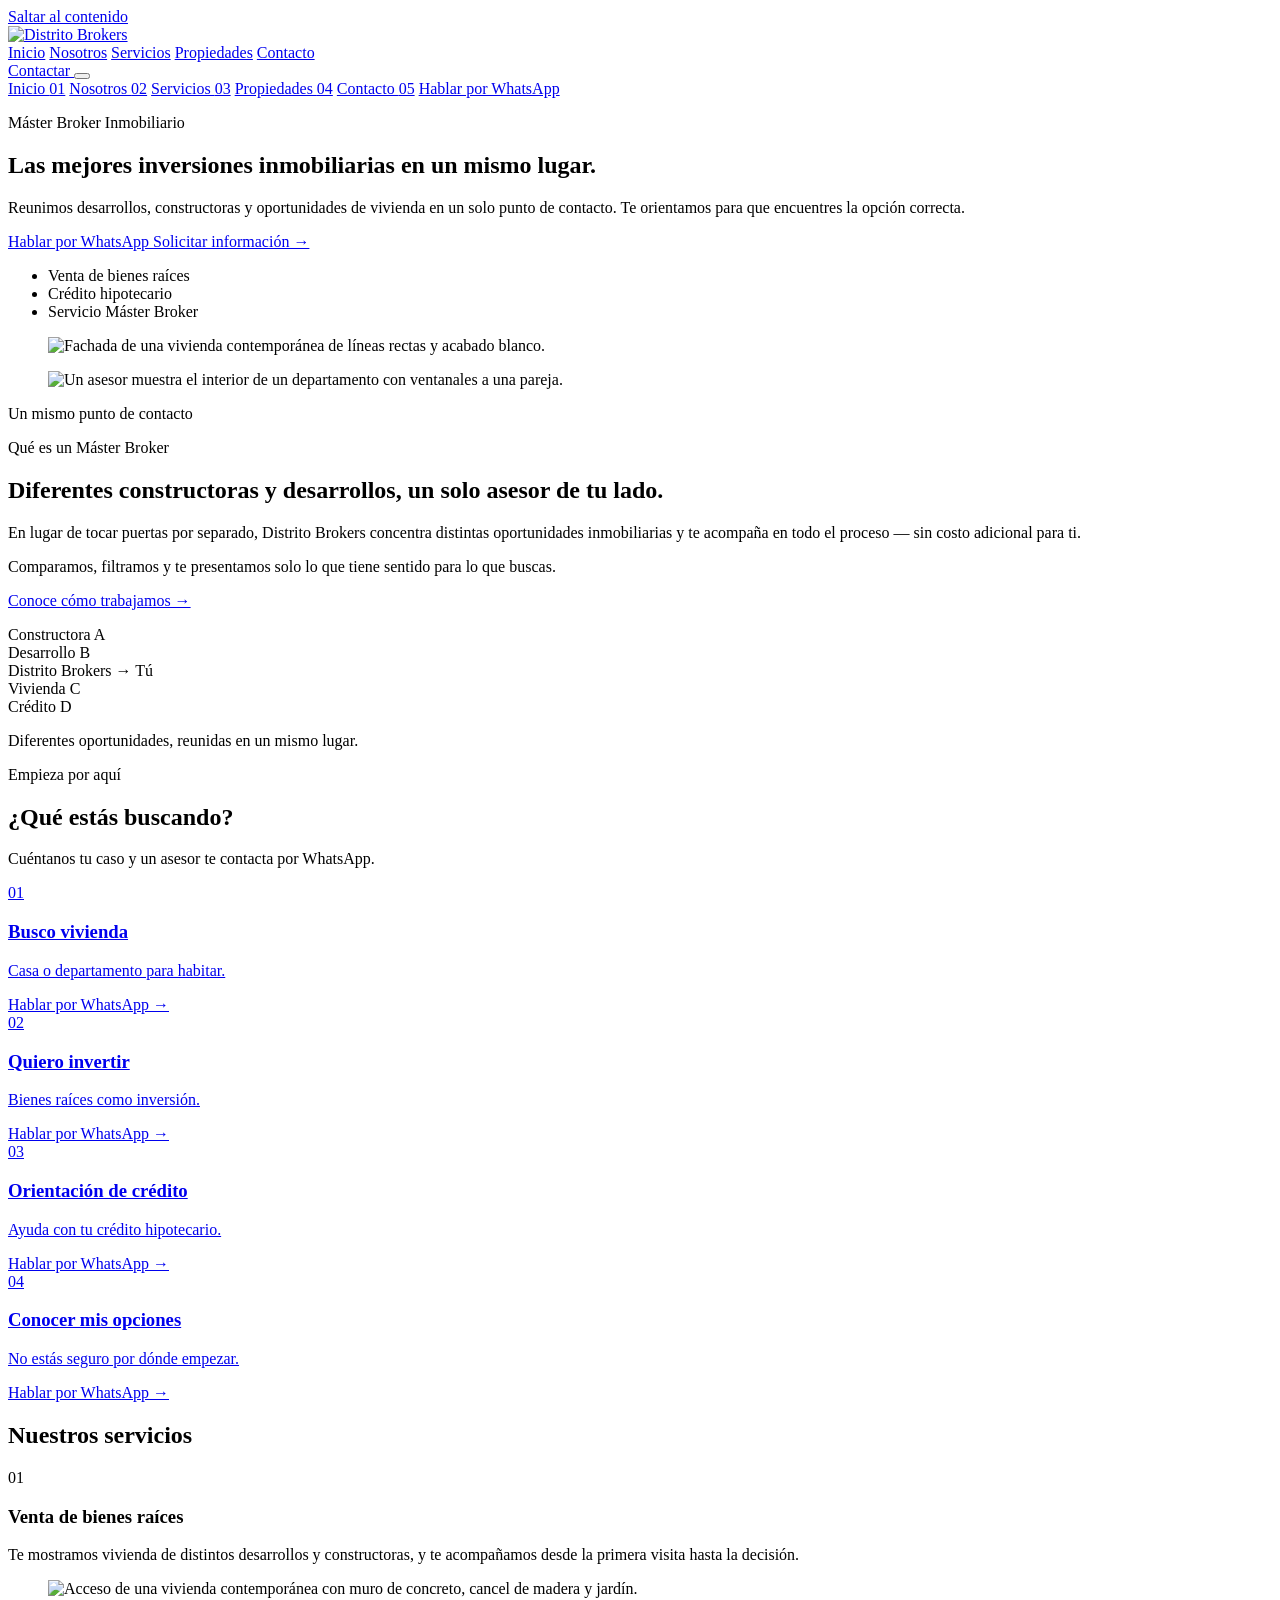
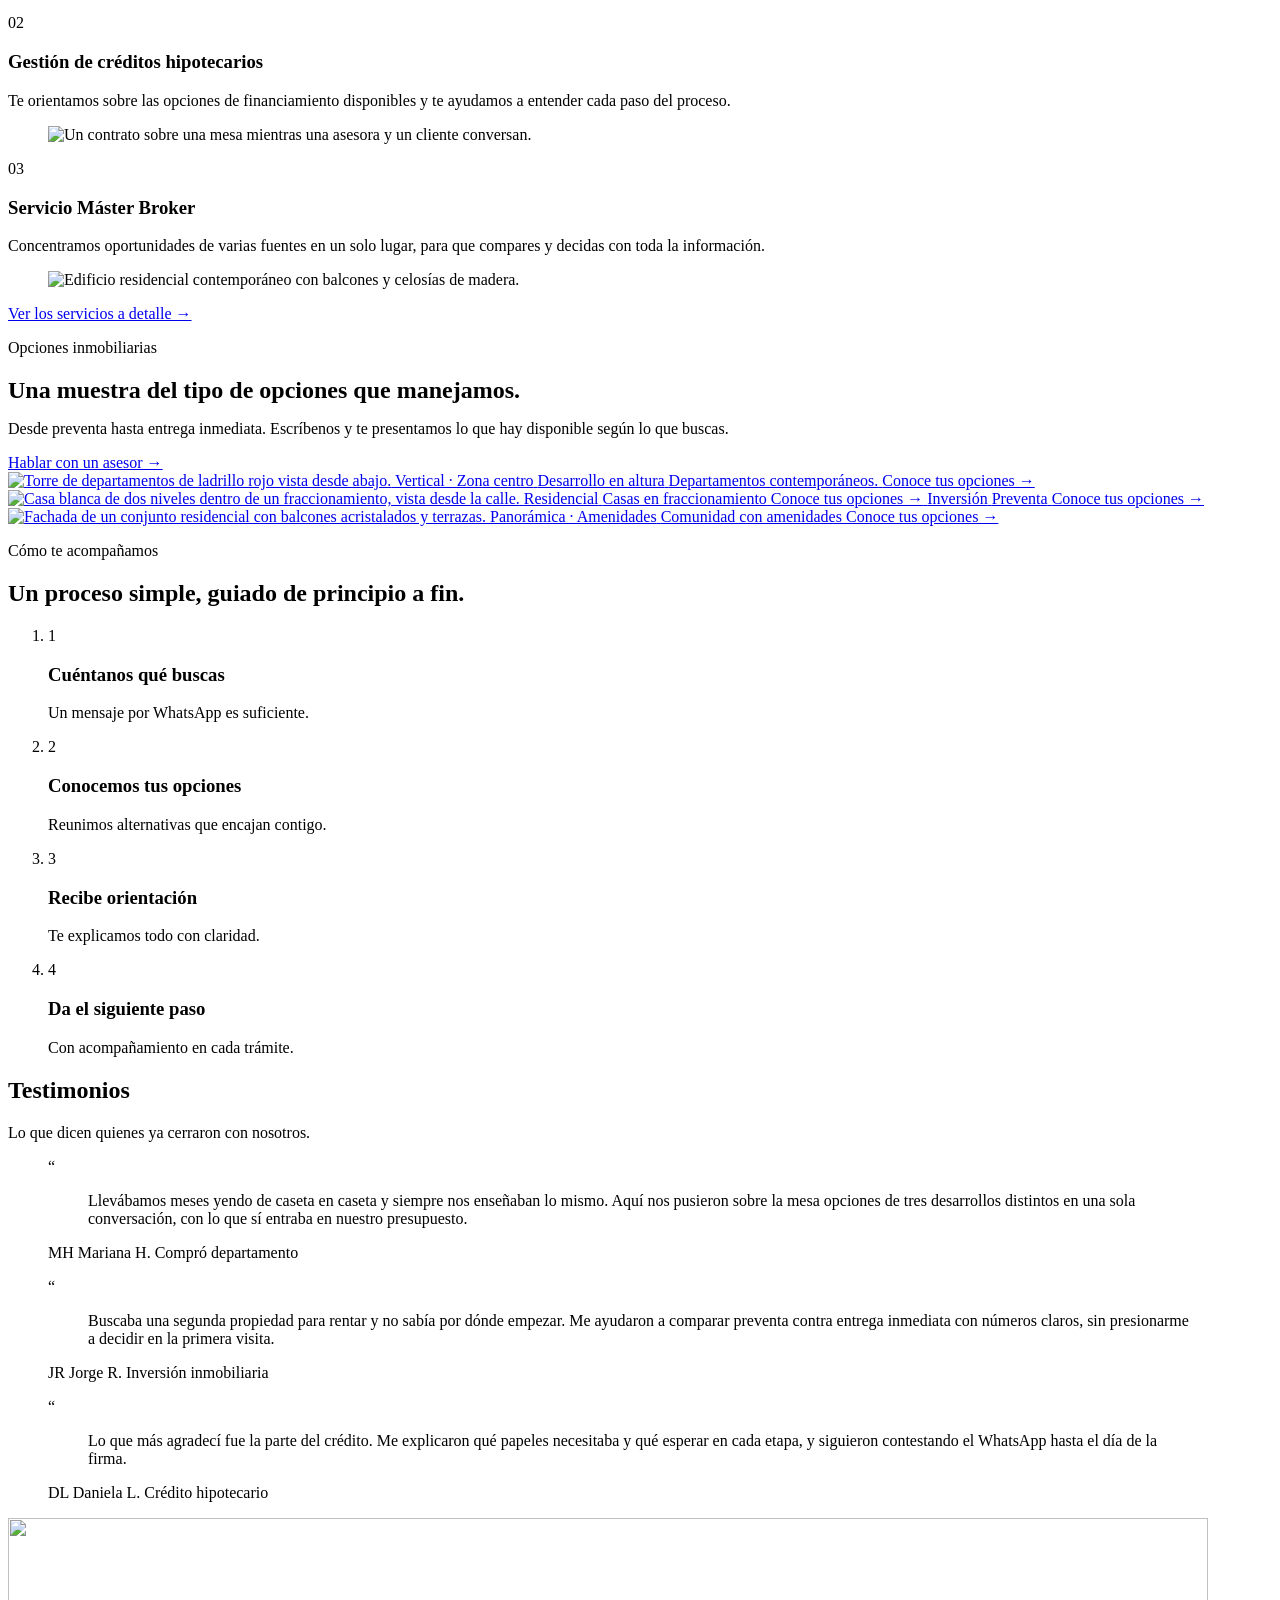
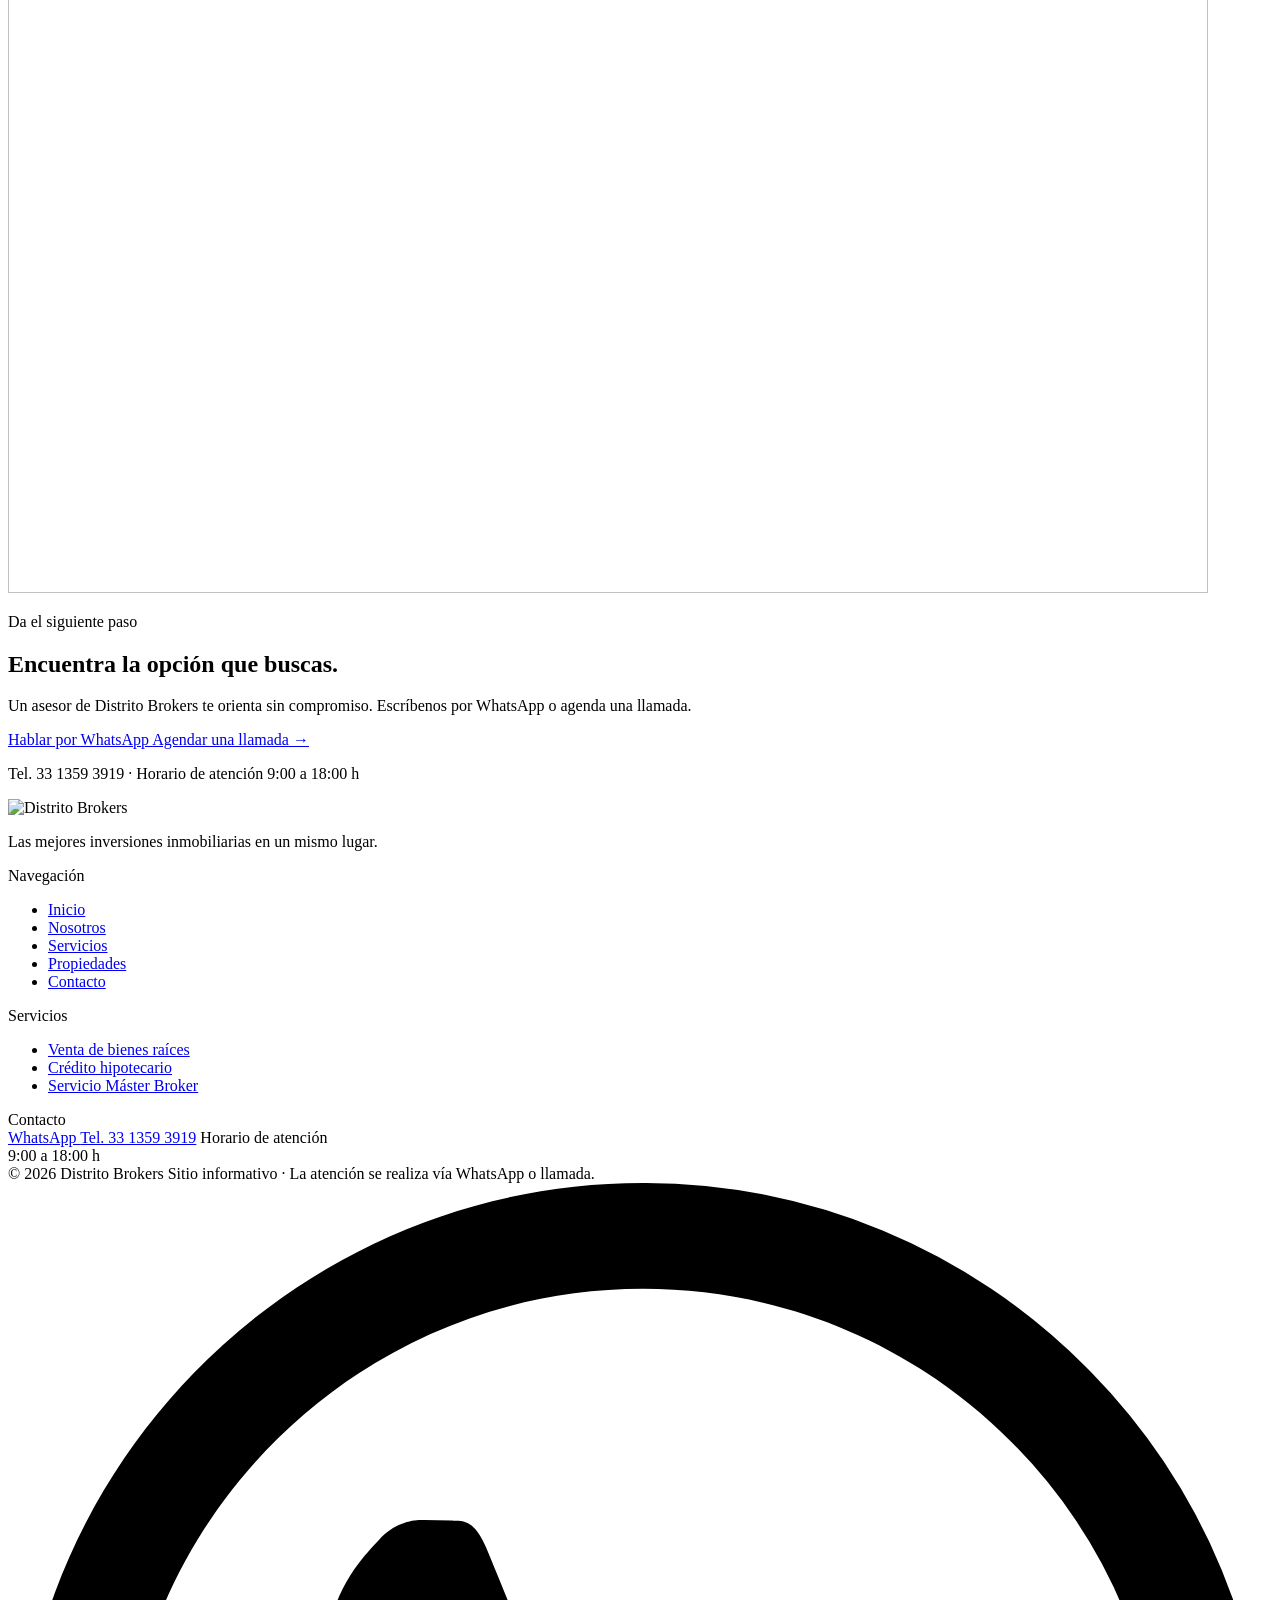
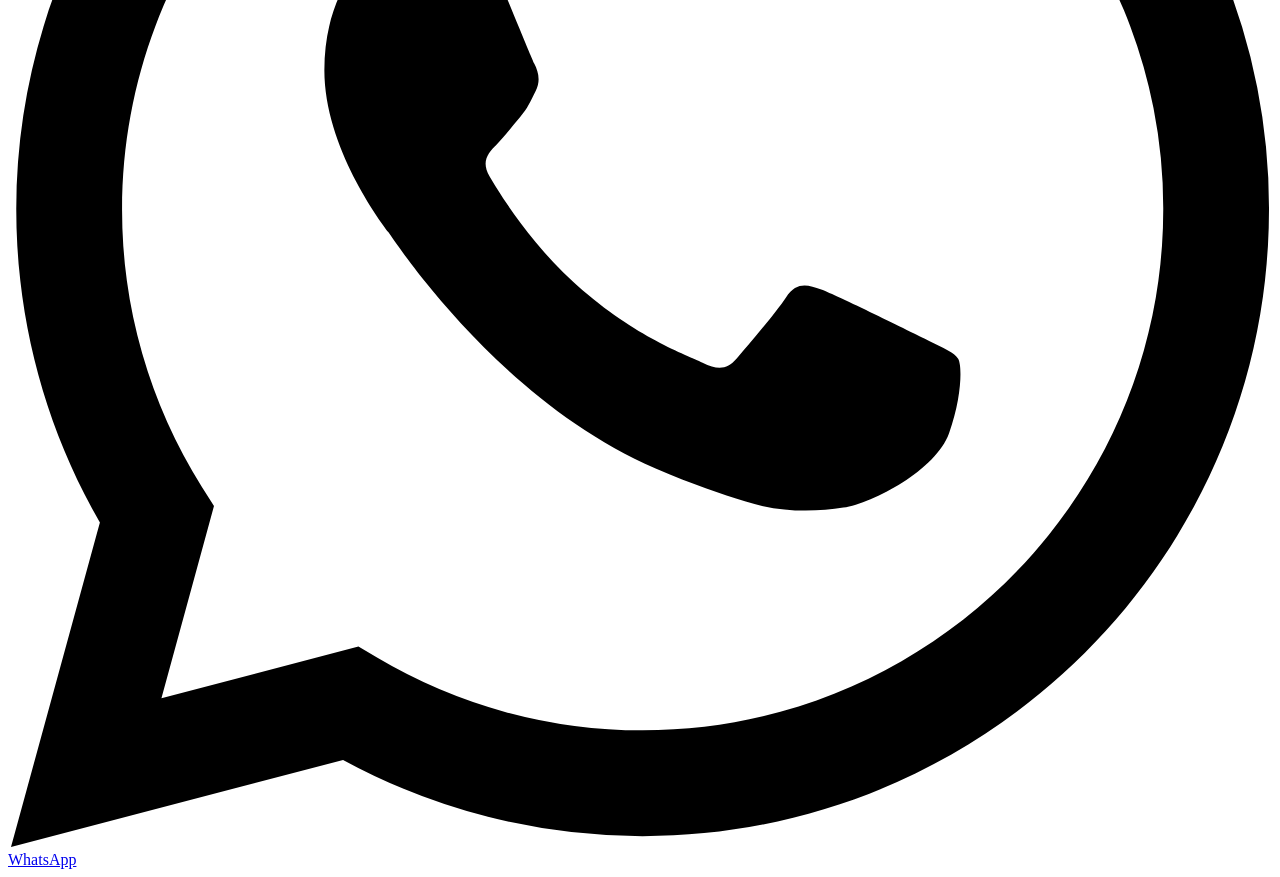
==== site/index.html @ eda81980 "Contenido definitivo: logotipo, testimonios, fichas por tipo e imágenes Se retira el andamiaje que q" ====
<!DOCTYPE html>
<html lang="es-MX">
<head>
<meta charset="utf-8">
<meta name="viewport" content="width=device-width, initial-scale=1">
<title>Distrito Brokers | Máster Broker inmobiliario y venta de vivienda</title>
<meta name="description" content="Distrito Brokers reúne desarrollos, constructoras y opciones de vivienda en un mismo lugar. Venta de bienes raíces, orientación de crédito hipotecario y servicio Máster Broker.">
<link rel="canonical" href="/">
<meta name="theme-color" content="#f4f1ec">
<meta property="og:type" content="website">
<meta property="og:site_name" content="Distrito Brokers">
<meta property="og:locale" content="es_MX">
<meta property="og:title" content="Distrito Brokers | Máster Broker inmobiliario">
<meta property="og:description" content="Las mejores inversiones inmobiliarias en un mismo lugar. Venta de bienes raíces, crédito hipotecario y servicio Máster Broker.">
<link rel="icon" href="/assets/img/favicon-32.png" sizes="32x32" type="image/png">
<link rel="icon" href="/assets/img/favicon-192.png" sizes="192x192" type="image/png">
<link rel="apple-touch-icon" href="/assets/img/apple-touch-icon.png">
<link rel="preconnect" href="https://fonts.googleapis.com">
<link rel="preconnect" href="https://fonts.gstatic.com" crossorigin>
<link href="https://fonts.googleapis.com/css2?family=Newsreader:ital,opsz,wght@0,6..72,300;0,6..72,400;0,6..72,500;1,6..72,300;1,6..72,400&family=Archivo:wght@300;400;500;600;700&family=Space+Mono:wght@400;700&display=swap" rel="stylesheet">
<link rel="stylesheet" href="/assets/css/style.css">
<script type="application/ld+json">
{
  "@context": "https://schema.org",
  "@type": "RealEstateAgent",
  "name": "Distrito Brokers",
  "slogan": "Las mejores inversiones inmobiliarias en un mismo lugar",
  "description": "Máster Broker inmobiliario. Venta de bienes raíces, gestión de créditos hipotecarios y concentración de opciones de vivienda de distintas constructoras y desarrollos.",
  "telephone": "+523313593919",
  "url": "/",
  "openingHoursSpecification": {
    "@type": "OpeningHoursSpecification",
    "opens": "09:00",
    "closes": "18:00"
  }
}
</script>
</head>
<body>

<a class="skip-link" href="#contenido">Saltar al contenido</a>

<header class="site-header">
  <div class="site-header__inner">
    <a class="brand" href="/" aria-label="Distrito Brokers, ir al inicio">
      <img class="brand__logo" src="/assets/img/logo.png" width="311" height="112"
           alt="Distrito Brokers">
    </a>

    <nav class="nav" aria-label="Navegación principal">
      <a class="nav__link" href="/" aria-current="page">Inicio</a>
      <a class="nav__link" href="/nosotros/">Nosotros</a>
      <a class="nav__link" href="/servicios/">Servicios</a>
      <a class="nav__link" href="/propiedades/">Propiedades</a>
      <a class="nav__link" href="/contacto/">Contacto</a>
    </nav>

    <div class="site-header__actions">
      <a class="btn btn--wa btn--sm" href="https://wa.me/523313593919?text=Hola%2C%20me%20gustar%C3%ADa%20recibir%20informaci%C3%B3n." target="_blank" rel="noopener">
        <span class="dot" aria-hidden="true"></span>Contactar
      </a>
      <button class="nav-toggle" type="button" data-nav-toggle aria-expanded="false" aria-controls="mobile-nav" aria-label="Abrir menú de navegación">
        <span class="nav-toggle__bars" aria-hidden="true"></span>
      </button>
    </div>
  </div>

  <div class="mobile-nav" id="mobile-nav" data-open="false">
    <nav class="mobile-nav__inner" aria-label="Navegación móvil">
      <a class="mobile-nav__link" href="/" aria-current="page">Inicio <span aria-hidden="true">01</span></a>
      <a class="mobile-nav__link" href="/nosotros/">Nosotros <span aria-hidden="true">02</span></a>
      <a class="mobile-nav__link" href="/servicios/">Servicios <span aria-hidden="true">03</span></a>
      <a class="mobile-nav__link" href="/propiedades/">Propiedades <span aria-hidden="true">04</span></a>
      <a class="mobile-nav__link" href="/contacto/">Contacto <span aria-hidden="true">05</span></a>
      <a class="btn btn--wa" href="https://wa.me/523313593919?text=Hola%2C%20me%20gustar%C3%ADa%20recibir%20informaci%C3%B3n." target="_blank" rel="noopener">
        <span class="dot" aria-hidden="true"></span>Hablar por WhatsApp
      </a>
    </nav>
  </div>
</header>

<main id="contenido">

  <!-- ======================= HERO ======================= -->
  <section class="hero container">
    <div class="hero__grid">
      <div class="hero__body">
        <p class="eyebrow">Máster Broker Inmobiliario</p>
        <h1 class="h-display">Las mejores inversiones inmobiliarias en <span class="accent-italic">un mismo lugar</span>.</h1>
        <p class="lead measure-sm">Reunimos desarrollos, constructoras y oportunidades de vivienda en un solo punto de contacto. Te orientamos para que encuentres la opción correcta.</p>

        <div class="btn-row">
          <a class="btn btn--wa" href="https://wa.me/523313593919?text=Hola%2C%20me%20gustar%C3%ADa%20recibir%20informaci%C3%B3n." target="_blank" rel="noopener">
            <span class="dot" aria-hidden="true"></span>Hablar por WhatsApp
          </a>
          <a class="btn btn--outline" href="/contacto/">Solicitar información →</a>
        </div>

        <ul class="hero__strip">
          <li>Venta de bienes raíces</li>
          <li>Crédito hipotecario</li>
          <li>Servicio Máster Broker</li>
        </ul>
      </div>

      <!-- Collage editorial -->
      <div class="collage reveal">
        <figure class="ph collage__tall ratio-hero">
          <img src="/assets/img/hero-arquitectura.webp"
               srcset="/assets/img/hero-arquitectura.webp 640w, /assets/img/hero-arquitectura@2x.webp 1100w"
               sizes="(max-width: 900px) 55vw, 330px"
               width="640" height="939" fetchpriority="high" decoding="async"
               alt="Fachada de una vivienda contemporánea de líneas rectas y acabado blanco.">
        </figure>
        <figure class="ph ratio-43">
          <img src="/assets/img/hero-interior.webp"
               srcset="/assets/img/hero-interior.webp 520w, /assets/img/hero-interior@2x.webp 900w"
               sizes="(max-width: 900px) 42vw, 245px"
               width="520" height="390" loading="lazy" decoding="async"
               alt="Un asesor muestra el interior de un departamento con ventanales a una pareja.">
        </figure>
        <div class="ph ph--navy ratio-43 collage__panel">
          <span class="ph__tag">Un mismo punto de contacto</span>
          <span class="swatches" aria-hidden="true"><span></span><span></span><span></span><span></span></span>
        </div>
      </div>
    </div>
  </section>

  <!-- ======================= QUÉ ES UN MÁSTER BROKER ======================= -->
  <section class="section section--dark" id="nosotros">
    <div class="container">
      <div class="split split--center">
        <div class="reveal">
          <p class="eyebrow eyebrow--dark">Qué es un Máster Broker</p>
          <h2 class="h-section">Diferentes constructoras y desarrollos, un solo asesor de tu lado.</h2>
          <div class="stack-20 mt-40">
            <p class="body-text measure-md">En lugar de tocar puertas por separado, Distrito Brokers concentra distintas oportunidades inmobiliarias y te acompaña en todo el proceso — sin costo adicional para ti.</p>
            <p class="body-text measure-md">Comparamos, filtramos y te presentamos solo lo que tiene sentido para lo que buscas.</p>
            <p><a class="link-arrow" href="/nosotros/">Conoce cómo trabajamos →</a></p>
          </div>
        </div>

        <!-- Diagrama de convergencia -->
        <div class="converge reveal">
          <div class="converge__list">
            <div class="converge__row">
              <span class="converge__chip" style="--accent:#c0883a" aria-hidden="true"></span>
              <span class="converge__line" aria-hidden="true"></span>
              <span class="converge__label">Constructora A</span>
            </div>
            <div class="converge__row">
              <span class="converge__chip" style="--accent:#5b8fd4" aria-hidden="true"></span>
              <span class="converge__line" aria-hidden="true"></span>
              <span class="converge__label">Desarrollo B</span>
            </div>
            <div class="converge__hub">
              <span class="converge__badge"><span class="dot" aria-hidden="true"></span>Distrito Brokers</span>
              <span class="converge__line" aria-hidden="true"></span>
              <span class="converge__out">→ Tú</span>
            </div>
            <div class="converge__row">
              <span class="converge__chip" style="--accent:#c96b4c" aria-hidden="true"></span>
              <span class="converge__line" aria-hidden="true"></span>
              <span class="converge__label">Vivienda C</span>
            </div>
            <div class="converge__row">
              <span class="converge__chip" style="--accent:#67a86a" aria-hidden="true"></span>
              <span class="converge__line" aria-hidden="true"></span>
              <span class="converge__label">Crédito D</span>
            </div>
          </div>
          <p class="converge__foot">Diferentes oportunidades, reunidas en un mismo lugar.</p>
        </div>
      </div>
    </div>
  </section>

  <!-- ======================= ¿QUÉ ESTÁS BUSCANDO? ======================= -->
  <section class="section">
    <div class="container">
      <div class="section-head">
        <div>
          <p class="eyebrow">Empieza por aquí</p>
          <h2 class="h-section">¿Qué estás buscando?</h2>
        </div>
        <p class="note section-head__aside">Cuéntanos tu caso y un asesor te contacta por WhatsApp.</p>
      </div>

      <div class="card-grid">
        <a class="choice reveal" style="--accent:#c0883a" href="https://wa.me/523313593919?text=Hola%2C%20busco%20vivienda%20para%20habitar.%20%C2%BFMe%20pueden%20orientar%3F" target="_blank" rel="noopener">
          <span class="choice__idx">01</span>
          <div>
            <h3>Busco vivienda</h3>
            <p>Casa o departamento para habitar.</p>
            <span class="link-wa">Hablar por WhatsApp →</span>
          </div>
        </a>

        <a class="choice reveal" style="--accent:#2f5f9e" href="https://wa.me/523313593919?text=Hola%2C%20me%20interesa%20invertir%20en%20bienes%20ra%C3%ADces." target="_blank" rel="noopener">
          <span class="choice__idx">02</span>
          <div>
            <h3>Quiero invertir</h3>
            <p>Bienes raíces como inversión.</p>
            <span class="link-wa">Hablar por WhatsApp →</span>
          </div>
        </a>

        <a class="choice reveal" style="--accent:#67a86a" href="https://wa.me/523313593919?text=Hola%2C%20necesito%20orientaci%C3%B3n%20sobre%20cr%C3%A9dito%20hipotecario." target="_blank" rel="noopener">
          <span class="choice__idx" style="--accent:#4f8a52">03</span>
          <div>
            <h3>Orientación de crédito</h3>
            <p>Ayuda con tu crédito hipotecario.</p>
            <span class="link-wa">Hablar por WhatsApp →</span>
          </div>
        </a>

        <a class="choice reveal" style="--accent:#b25236" href="https://wa.me/523313593919?text=Hola%2C%20me%20gustar%C3%ADa%20conocer%20mis%20opciones%20inmobiliarias." target="_blank" rel="noopener">
          <span class="choice__idx">04</span>
          <div>
            <h3>Conocer mis opciones</h3>
            <p>No estás seguro por dónde empezar.</p>
            <span class="link-wa">Hablar por WhatsApp →</span>
          </div>
        </a>
      </div>
    </div>
  </section>

  <!-- ======================= SERVICIOS ======================= -->
  <section class="section section--rule">
    <div class="container">
      <h2 class="eyebrow mb-56">Nuestros servicios</h2>

      <article class="service-row reveal">
        <div class="service-row__body">
          <span class="service-row__idx" aria-hidden="true">01</span>
          <h3 class="h-sub">Venta de bienes raíces</h3>
          <p>Te mostramos vivienda de distintos desarrollos y constructoras, y te acompañamos desde la primera visita hasta la decisión.</p>
        </div>
        <figure class="ph ratio-169 service-row__media">
          <img src="/assets/img/servicio-venta.webp"
               srcset="/assets/img/servicio-venta.webp 700w, /assets/img/servicio-venta@2x.webp 1200w"
               sizes="(max-width: 700px) 92vw, 600px"
               width="700" height="394" loading="lazy" decoding="async"
               alt="Acceso de una vivienda contemporánea con muro de concreto, cancel de madera y jardín.">
        </figure>
      </article>

      <article class="service-row service-row--flip reveal">
        <div class="service-row__body">
          <span class="service-row__idx" aria-hidden="true">02</span>
          <h3 class="h-sub">Gestión de créditos hipotecarios</h3>
          <p>Te orientamos sobre las opciones de financiamiento disponibles y te ayudamos a entender cada paso del proceso.</p>
        </div>
        <figure class="ph ratio-169 service-row__media">
          <img src="/assets/img/servicio-credito.webp"
               srcset="/assets/img/servicio-credito.webp 700w, /assets/img/servicio-credito@2x.webp 1200w"
               sizes="(max-width: 700px) 92vw, 600px"
               width="700" height="394" loading="lazy" decoding="async"
               alt="Un contrato sobre una mesa mientras una asesora y un cliente conversan.">
        </figure>
      </article>

      <article class="service-row reveal">
        <div class="service-row__body">
          <span class="service-row__idx" aria-hidden="true">03</span>
          <h3 class="h-sub">Servicio Máster Broker</h3>
          <p>Concentramos oportunidades de varias fuentes en un solo lugar, para que compares y decidas con toda la información.</p>
        </div>
        <figure class="ph ratio-169 service-row__media">
          <img src="/assets/img/home-master-broker.webp"
               srcset="/assets/img/home-master-broker.webp 700w, /assets/img/home-master-broker@2x.webp 1200w"
               sizes="(max-width: 700px) 92vw, 600px"
               width="700" height="394" loading="lazy" decoding="async"
               alt="Edificio residencial contemporáneo con balcones y celosías de madera.">
        </figure>
      </article>

      <p class="mt-56"><a class="link-arrow" href="/servicios/">Ver los servicios a detalle →</a></p>
    </div>
  </section>

  <!-- ======================= OPCIONES INMOBILIARIAS ======================= -->
  <section class="section section--alt" id="opciones">
    <div class="container">
      <div class="section-head">
        <div class="measure">
          <p class="eyebrow">Opciones inmobiliarias</p>
          <h2 class="h-section" style="margin-bottom:14px;">Una muestra del tipo de opciones que manejamos.</h2>
          <p class="note">Desde preventa hasta entrega inmediata. Escríbenos y te presentamos lo que hay disponible según lo que buscas.</p>
        </div>
        <a class="btn btn--navy btn--md" href="https://wa.me/523313593919?text=Hola%2C%20quiero%20hablar%20con%20un%20asesor%20sobre%20opciones%20inmobiliarias." target="_blank" rel="noopener">Hablar con un asesor →</a>
      </div>

      <div class="bento">
        <a class="ph ph--deep bento__item bento__item--tall reveal" href="/propiedades/">
          <img src="/assets/img/opcion-altura.webp"
               srcset="/assets/img/opcion-altura.webp 520w, /assets/img/opcion-altura@2x.webp 900w"
               sizes="(max-width: 640px) 92vw, 400px"
               width="520" height="825" loading="lazy" decoding="async"
               alt="Torre de departamentos de ladrillo rojo vista desde abajo.">
          <span class="ph__tag ph__tag--tl">Vertical · Zona centro</span>
          <span class="bento__title">Desarrollo en altura</span>
          <span class="bento__desc">Departamentos contemporáneos.</span>
          <span class="link-wa link-wa--plain">Conoce tus opciones →</span>
        </a>

        <a class="ph ph--deep bento__item reveal" href="/propiedades/">
          <img src="/assets/img/opcion-fraccionamiento.webp"
               srcset="/assets/img/opcion-fraccionamiento.webp 520w, /assets/img/opcion-fraccionamiento@2x.webp 900w"
               sizes="(max-width: 640px) 92vw, 400px"
               width="520" height="400" loading="lazy" decoding="async"
               alt="Casa blanca de dos niveles dentro de un fraccionamiento, vista desde la calle.">
          <span class="ph__tag ph__tag--tl">Residencial</span>
          <span class="bento__title bento__title--sm">Casas en fraccionamiento</span>
          <span class="link-wa link-wa--plain">Conoce tus opciones →</span>
        </a>

        <a class="ph ph--navy bento__item bento__item--navy reveal" href="/propiedades/">
          <span class="ph__tag" style="position:static;">Inversión</span>
          <span>
            <span class="bento__title bento__title--sm">Preventa</span>
            <span class="link-wa link-wa--plain link-wa--on-dark">Conoce tus opciones →</span>
          </span>
        </a>

        <a class="ph ph--deep bento__item bento__item--wide reveal" href="/propiedades/">
          <img src="/assets/img/opcion-amenidades.webp"
               srcset="/assets/img/opcion-amenidades.webp 900w, /assets/img/opcion-amenidades@2x.webp 1500w"
               sizes="(max-width: 640px) 92vw, 815px"
               width="900" height="340" loading="lazy" decoding="async"
               alt="Fachada de un conjunto residencial con balcones acristalados y terrazas.">
          <span class="ph__tag ph__tag--tl">Panorámica · Amenidades</span>
          <span class="bento__title">Comunidad con amenidades</span>
          <span class="link-wa link-wa--plain">Conoce tus opciones →</span>
        </a>
      </div>
    </div>
  </section>

  <!-- ======================= PROCESO ======================= -->
  <section class="section section--rule">
    <div class="container">
      <p class="eyebrow" style="margin-bottom:16px;">Cómo te acompañamos</p>
      <h2 class="h-section mb-56" style="max-width:640px;">Un proceso simple, guiado de principio a fin.</h2>

      <ol class="process-grid">
        <li class="card reveal">
          <span class="step__num" style="--step-bg:#f4efe6;--step-fg:#c0883a;" aria-hidden="true">1</span>
          <h3 class="h-card">Cuéntanos qué buscas</h3>
          <p>Un mensaje por WhatsApp es suficiente.</p>
        </li>
        <li class="card reveal">
          <span class="step__num" style="--step-bg:#eef2f8;--step-fg:#2f5f9e;" aria-hidden="true">2</span>
          <h3 class="h-card">Conocemos tus opciones</h3>
          <p>Reunimos alternativas que encajan contigo.</p>
        </li>
        <li class="card reveal">
          <span class="step__num" style="--step-bg:#eef5ef;--step-fg:#4f8a52;" aria-hidden="true">3</span>
          <h3 class="h-card">Recibe orientación</h3>
          <p>Te explicamos todo con claridad.</p>
        </li>
        <li class="card card--navy reveal">
          <span class="step__num" style="--step-bg:#22415e;--step-fg:#e6b877;" aria-hidden="true">4</span>
          <h3 class="h-card">Da el siguiente paso</h3>
          <p>Con acompañamiento en cada trámite.</p>
        </li>
      </ol>
    </div>
  </section>

  <!-- ======================= TESTIMONIOS (espacio reservado) ======================= -->
  <section class="section section--dark">
    <div class="container">
      <div class="section-head">
        <div class="measure">
          <h2 class="eyebrow eyebrow--dark">Testimonios</h2>
          <p class="h-section">Lo que dicen quienes ya cerraron con nosotros.</p>
        </div>
      </div>

      <!-- TODO: testimonios provisionales. Sustituir por reseñas reales con
           autorización del cliente antes de publicar el sitio. -->
      <div class="card-grid card-grid--wide">
        <figure class="testimonial reveal" style="--accent:#c0883a">
          <span class="testimonial__quote" aria-hidden="true">“</span>
          <blockquote>Llevábamos meses yendo de caseta en caseta y siempre nos enseñaban lo mismo. Aquí nos pusieron sobre la mesa opciones de tres desarrollos distintos en una sola conversación, con lo que sí entraba en nuestro presupuesto.</blockquote>
          <figcaption class="testimonial__author">
            <span class="testimonial__avatar" aria-hidden="true">MH</span>
            <span>
              <span class="testimonial__name">Mariana H.</span>
              <span class="testimonial__role">Compró departamento</span>
            </span>
          </figcaption>
        </figure>

        <figure class="testimonial reveal" style="--accent:#2f5f9e">
          <span class="testimonial__quote" aria-hidden="true">“</span>
          <blockquote>Buscaba una segunda propiedad para rentar y no sabía por dónde empezar. Me ayudaron a comparar preventa contra entrega inmediata con números claros, sin presionarme a decidir en la primera visita.</blockquote>
          <figcaption class="testimonial__author">
            <span class="testimonial__avatar" aria-hidden="true">JR</span>
            <span>
              <span class="testimonial__name">Jorge R.</span>
              <span class="testimonial__role">Inversión inmobiliaria</span>
            </span>
          </figcaption>
        </figure>

        <figure class="testimonial reveal" style="--accent:#4f8a52">
          <span class="testimonial__quote" aria-hidden="true">“</span>
          <blockquote>Lo que más agradecí fue la parte del crédito. Me explicaron qué papeles necesitaba y qué esperar en cada etapa, y siguieron contestando el WhatsApp hasta el día de la firma.</blockquote>
          <figcaption class="testimonial__author">
            <span class="testimonial__avatar" aria-hidden="true">DL</span>
            <span>
              <span class="testimonial__name">Daniela L.</span>
              <span class="testimonial__role">Crédito hipotecario</span>
            </span>
          </figcaption>
        </figure>
      </div>
    </div>
  </section>

  <!-- ======================= CTA FINAL ======================= -->
  <section class="section--darkest cta" id="contacto">
    <div class="cta__bg" aria-hidden="true">
      <img src="/assets/img/cta-fondo.webp"
           srcset="/assets/img/cta-fondo.webp 1200w, /assets/img/cta-fondo@2x.webp 1900w"
           sizes="100vw" width="1200" height="675" loading="lazy" decoding="async" alt="">
    </div>
    <div class="cta__decor" aria-hidden="true"><span></span><span></span><span></span><span></span></div>
    <div class="container">
      <div class="cta__inner">
        <p class="eyebrow eyebrow--dark">Da el siguiente paso</p>
        <h2 class="h-display">Encuentra la opción que buscas.</h2>
        <p class="lead measure-md">Un asesor de Distrito Brokers te orienta sin compromiso. Escríbenos por WhatsApp o agenda una llamada.</p>
        <div class="btn-row">
          <a class="btn btn--wa" href="https://wa.me/523313593919?text=Hola%2C%20me%20gustar%C3%ADa%20recibir%20informaci%C3%B3n." target="_blank" rel="noopener">
            <span class="dot" aria-hidden="true"></span>Hablar por WhatsApp
          </a>
          <a class="btn btn--ghost" href="tel:+523313593919">Agendar una llamada →</a>
        </div>
        <p class="meta cta__foot">Tel. 33 1359 3919 · Horario de atención 9:00 a 18:00 h</p>
      </div>
    </div>
  </section>

</main>

<footer class="site-footer">
  <div class="container site-footer__inner">
    <div class="site-footer__grid">
      <div class="site-footer__brand">
        <div class="brand brand--dark">
          <img class="brand__logo" src="/assets/img/logo.png" width="311" height="112"
               alt="Distrito Brokers">
        </div>
        <p class="site-footer__slogan">Las mejores inversiones inmobiliarias en un mismo lugar.</p>
      </div>

      <nav aria-label="Navegación del pie de página">
        <span class="site-footer__title">Navegación</span>
        <ul class="site-footer__list">
          <li><a href="/">Inicio</a></li>
          <li><a href="/nosotros/">Nosotros</a></li>
          <li><a href="/servicios/">Servicios</a></li>
          <li><a href="/propiedades/">Propiedades</a></li>
          <li><a href="/contacto/">Contacto</a></li>
        </ul>
      </nav>

      <div>
        <span class="site-footer__title">Servicios</span>
        <ul class="site-footer__list">
          <li><a href="/servicios/#venta">Venta de bienes raíces</a></li>
          <li><a href="/servicios/#credito">Crédito hipotecario</a></li>
          <li><a href="/servicios/#master-broker">Servicio Máster Broker</a></li>
        </ul>
      </div>

      <div>
        <span class="site-footer__title">Contacto</span>
        <div class="site-footer__contact">
          <a class="btn btn--wa btn--sm" href="https://wa.me/523313593919?text=Hola%2C%20me%20gustar%C3%ADa%20recibir%20informaci%C3%B3n." target="_blank" rel="noopener">
            <span class="dot" aria-hidden="true"></span>WhatsApp
          </a>
          <a href="tel:+523313593919">Tel. 33 1359 3919</a>
          <span class="site-footer__hours">Horario de atención<br>9:00 a 18:00 h</span>
        </div>
      </div>
    </div>

    <div class="site-footer__bottom">
      <span>© <span data-year>2026</span> Distrito Brokers</span>
      <span>Sitio informativo · La atención se realiza vía WhatsApp o llamada.</span>
    </div>
  </div>
</footer>

<a class="wa-float" href="https://wa.me/523313593919?text=Hola%2C%20me%20gustar%C3%ADa%20recibir%20informaci%C3%B3n." target="_blank" rel="noopener" aria-label="Escribir por WhatsApp al 33 1359 3919">
  <svg class="wa-float__icon" viewBox="0 0 24 24" aria-hidden="true" focusable="false"><path d="M17.472 14.382c-.297-.149-1.758-.867-2.03-.967-.273-.099-.471-.148-.67.15-.197.297-.767.966-.94 1.164-.173.199-.347.223-.644.075-.297-.15-1.255-.463-2.39-1.475-.883-.788-1.48-1.761-1.653-2.059-.173-.297-.018-.458.13-.606.134-.133.298-.347.446-.52.149-.174.198-.298.298-.497.099-.198.05-.371-.025-.52-.075-.149-.669-1.612-.916-2.207-.242-.579-.487-.5-.669-.51a12.8 12.8 0 0 0-.57-.01c-.198 0-.52.074-.792.372-.272.297-1.04 1.016-1.04 2.479 0 1.462 1.065 2.875 1.213 3.074.149.198 2.096 3.2 5.077 4.487.709.306 1.262.489 1.694.625.712.227 1.36.195 1.871.118.571-.085 1.758-.719 2.006-1.413.248-.694.248-1.289.173-1.413-.074-.124-.272-.198-.57-.347m-5.421 7.403h-.004a9.87 9.87 0 0 1-5.031-1.378l-.361-.214-3.741.982.998-3.648-.235-.374a9.86 9.86 0 0 1-1.51-5.26c.001-5.45 4.436-9.884 9.888-9.884 2.64 0 5.122 1.03 6.988 2.898a9.825 9.825 0 0 1 2.893 6.994c-.003 5.45-4.437 9.884-9.885 9.884m8.413-18.297A11.815 11.815 0 0 0 12.05 0C5.495 0 .16 5.335.157 11.892c0 2.096.547 4.142 1.588 5.945L.057 24l6.305-1.654a11.882 11.882 0 0 0 5.683 1.448h.005c6.554 0 11.89-5.335 11.893-11.893a11.821 11.821 0 0 0-3.48-8.413"/></svg>
  <span class="wa-float__label">WhatsApp</span>
</a>

<script src="/assets/js/main.js" defer></script>
</body>
</html>
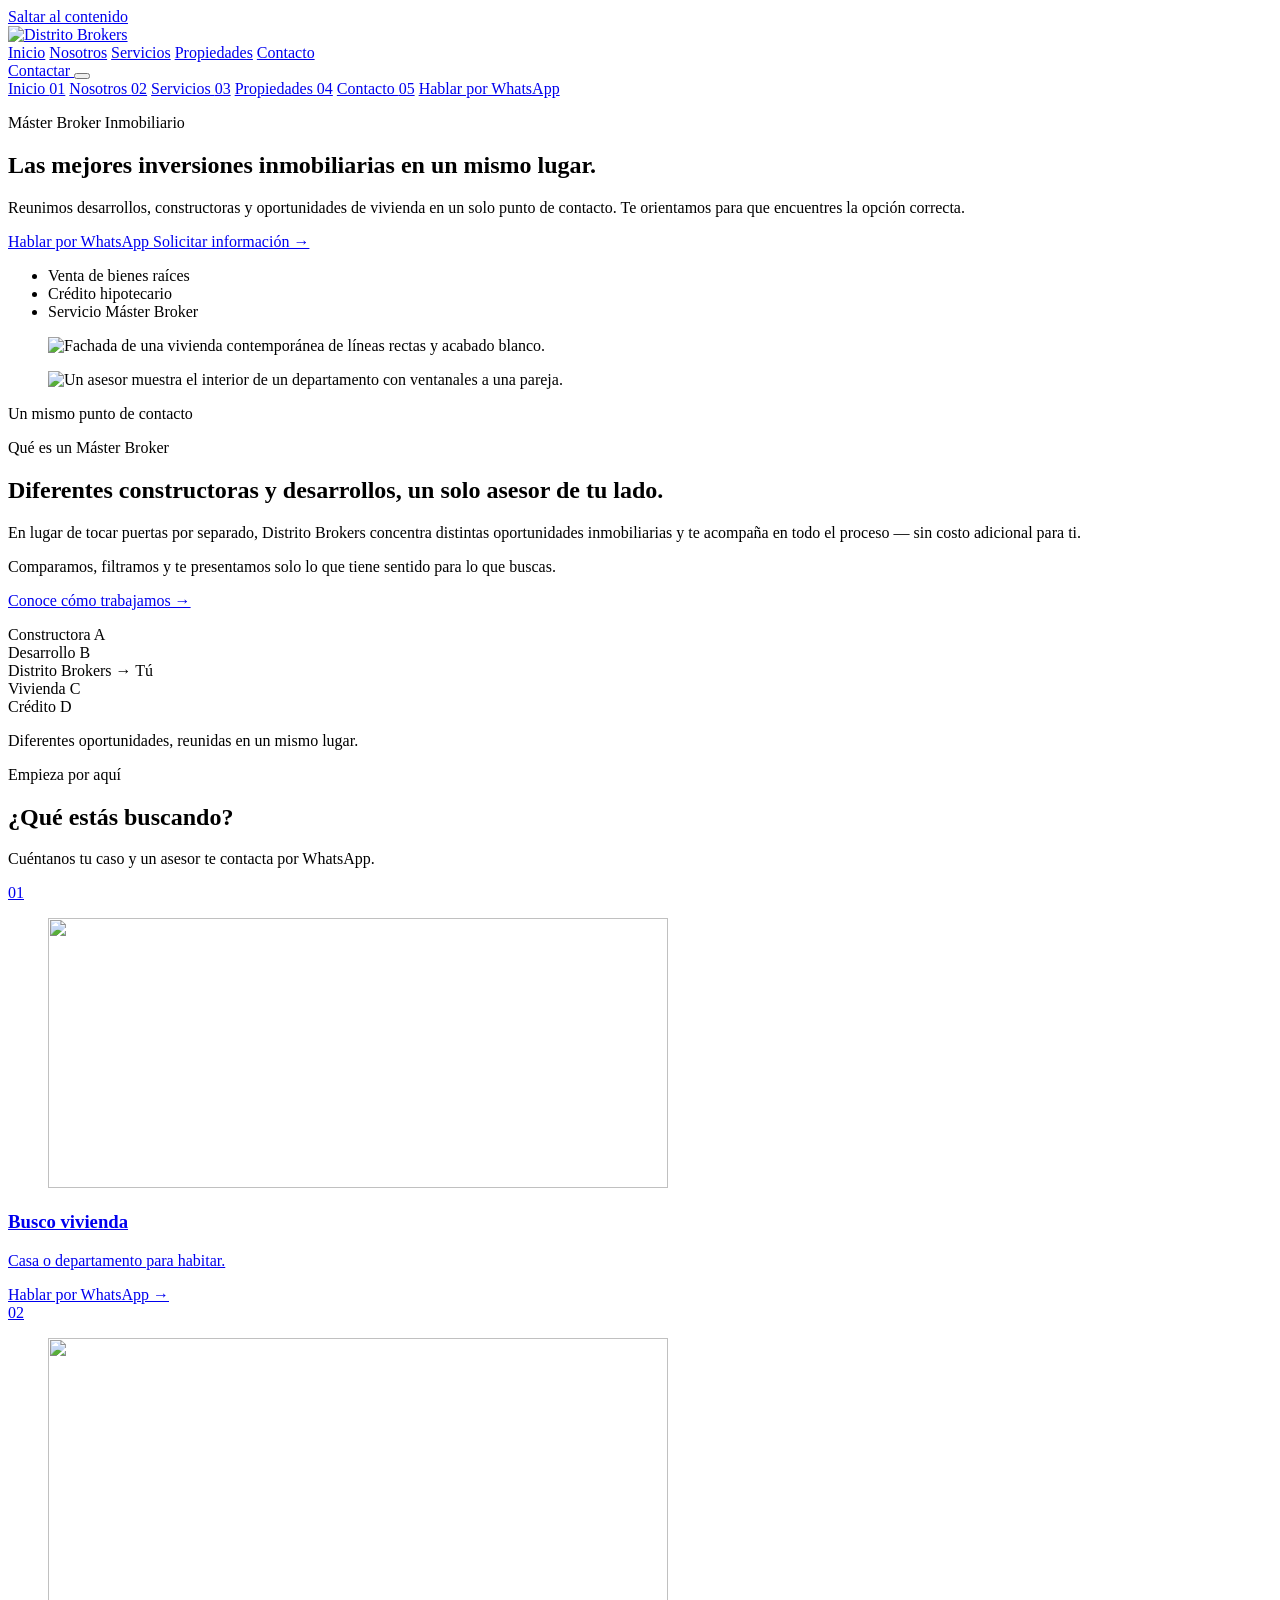
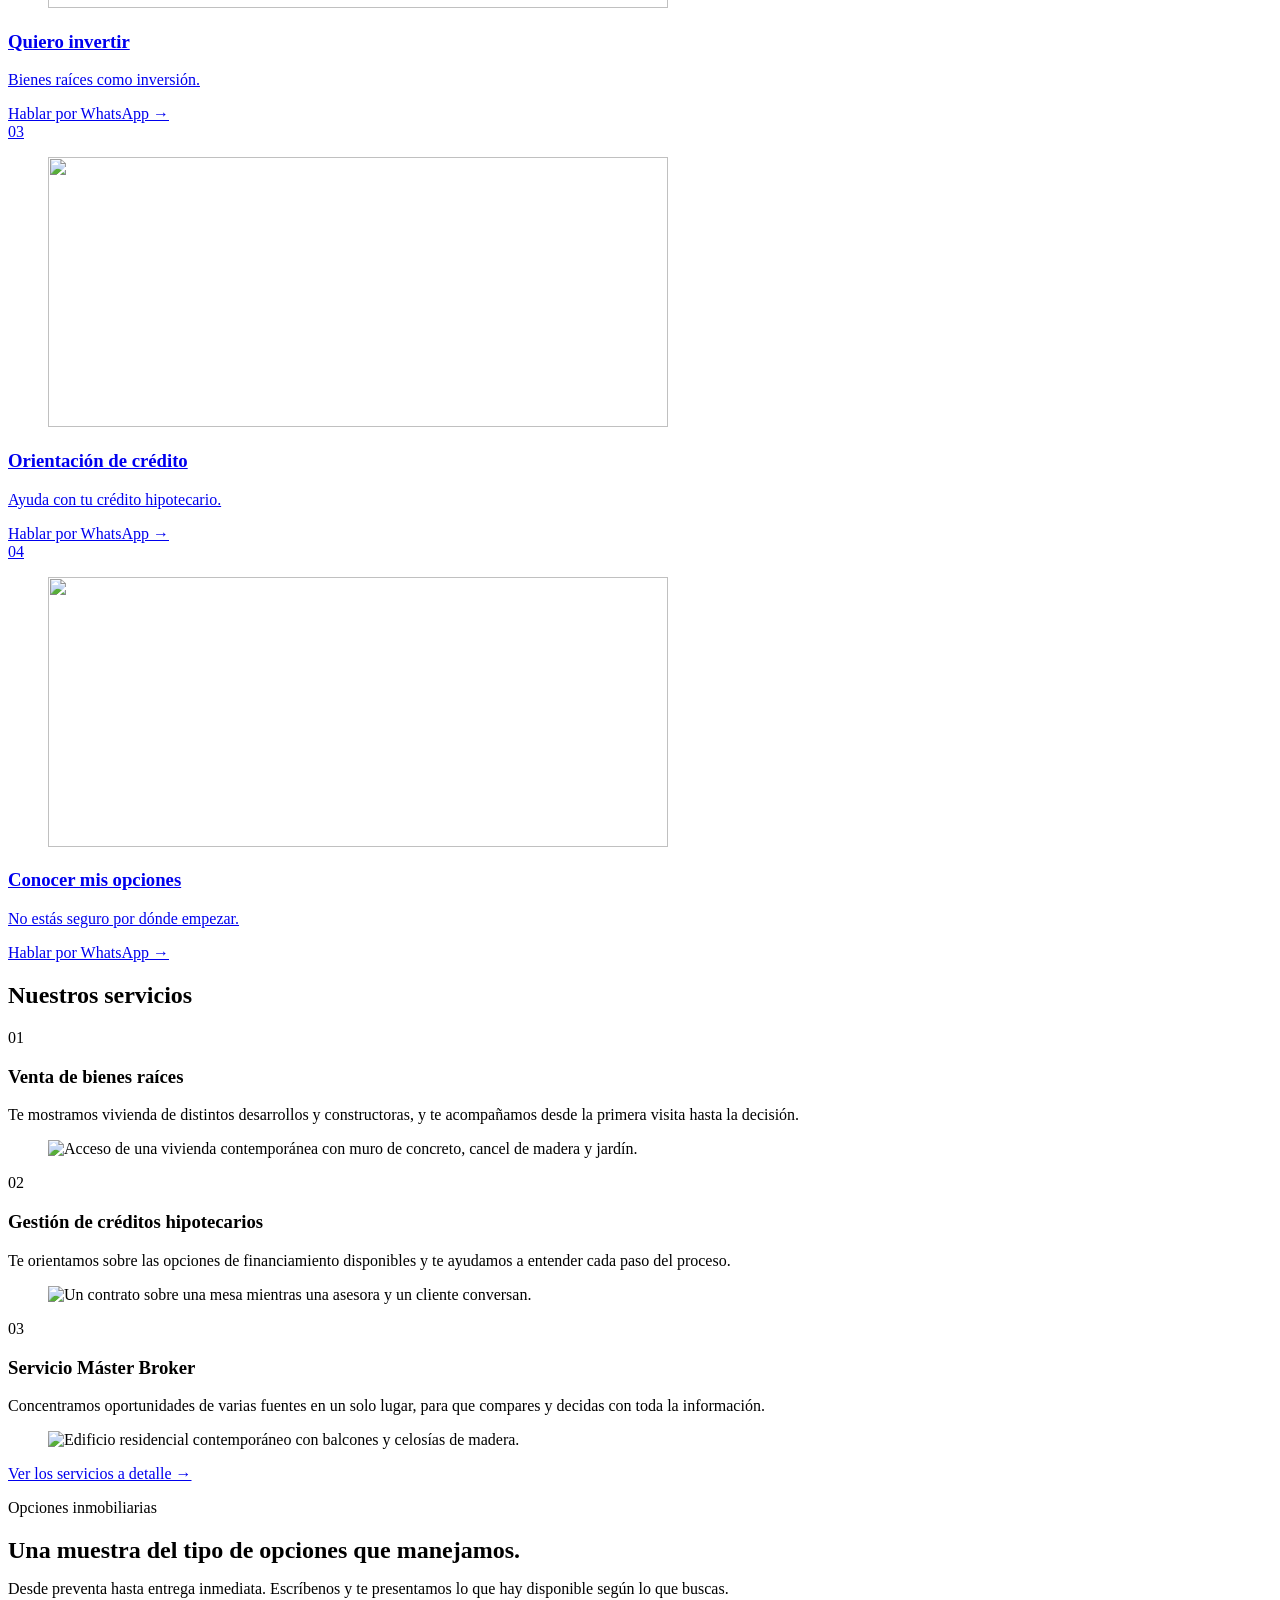
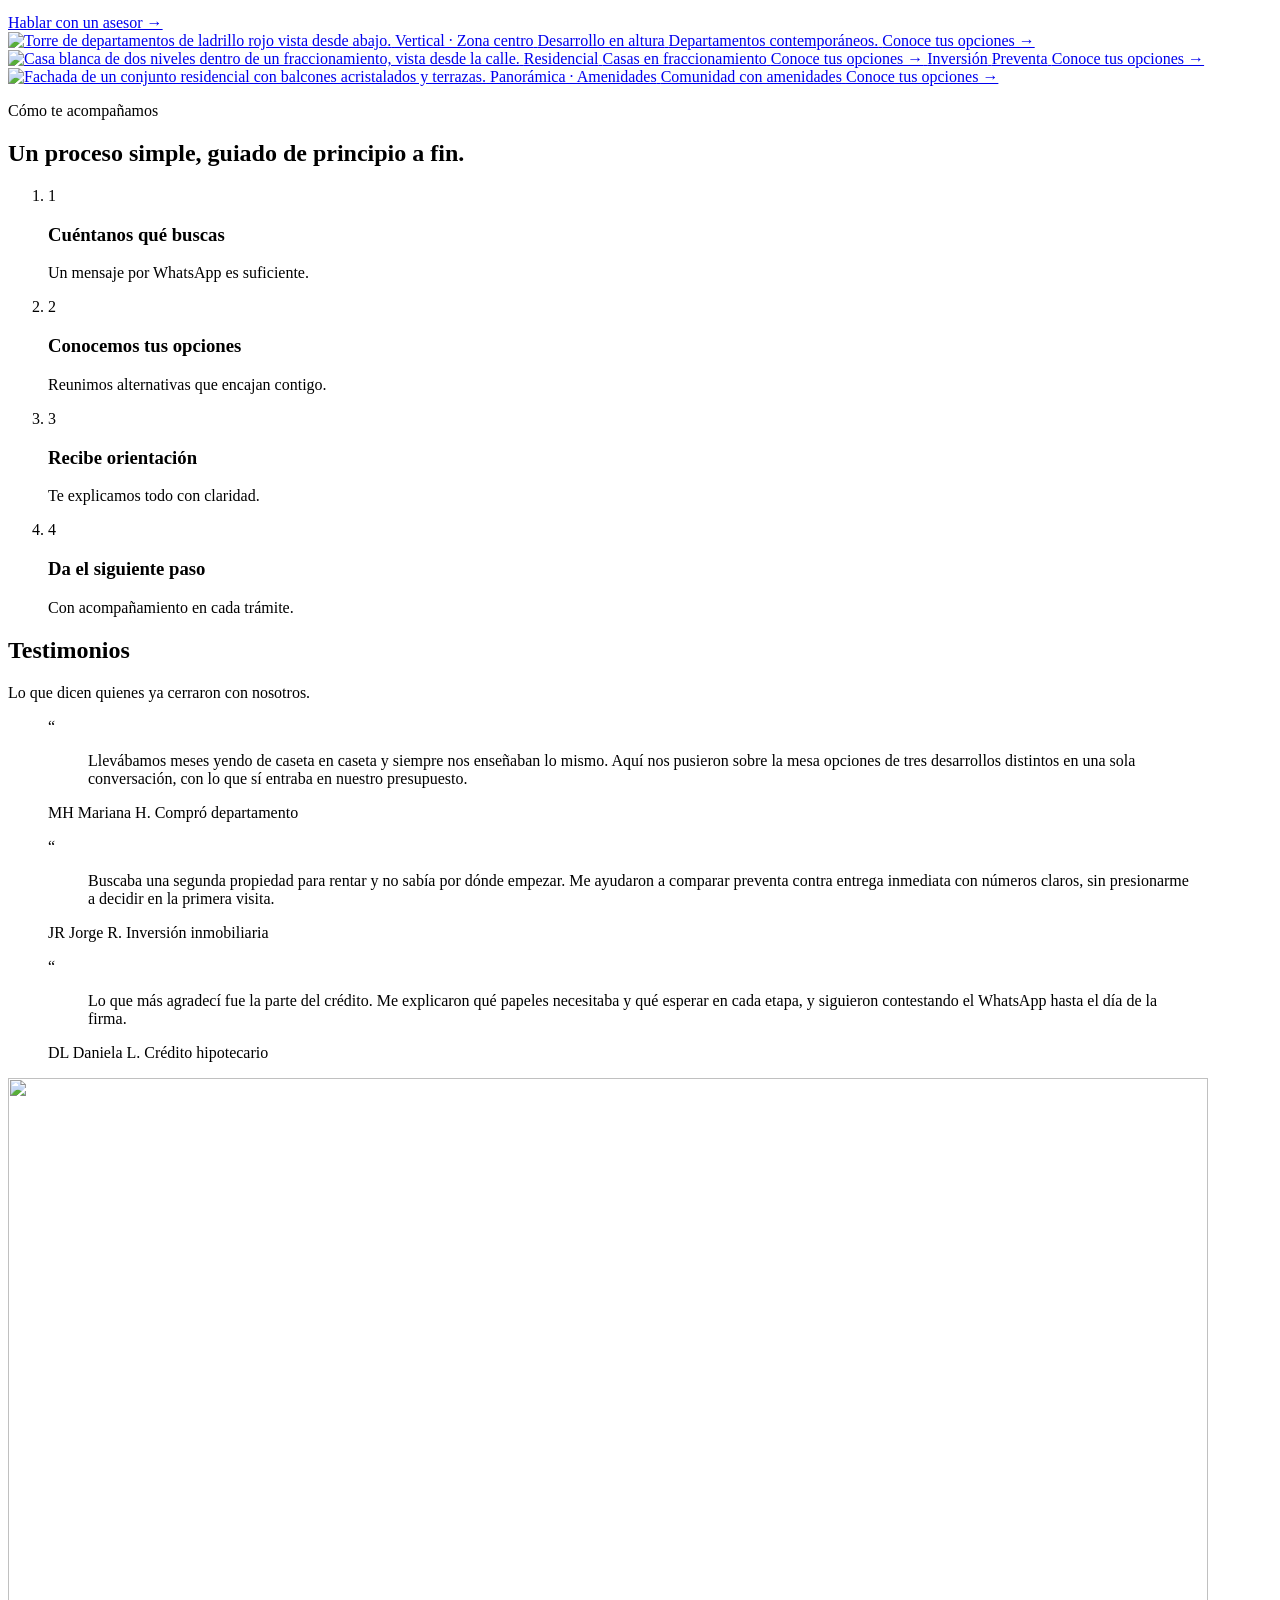
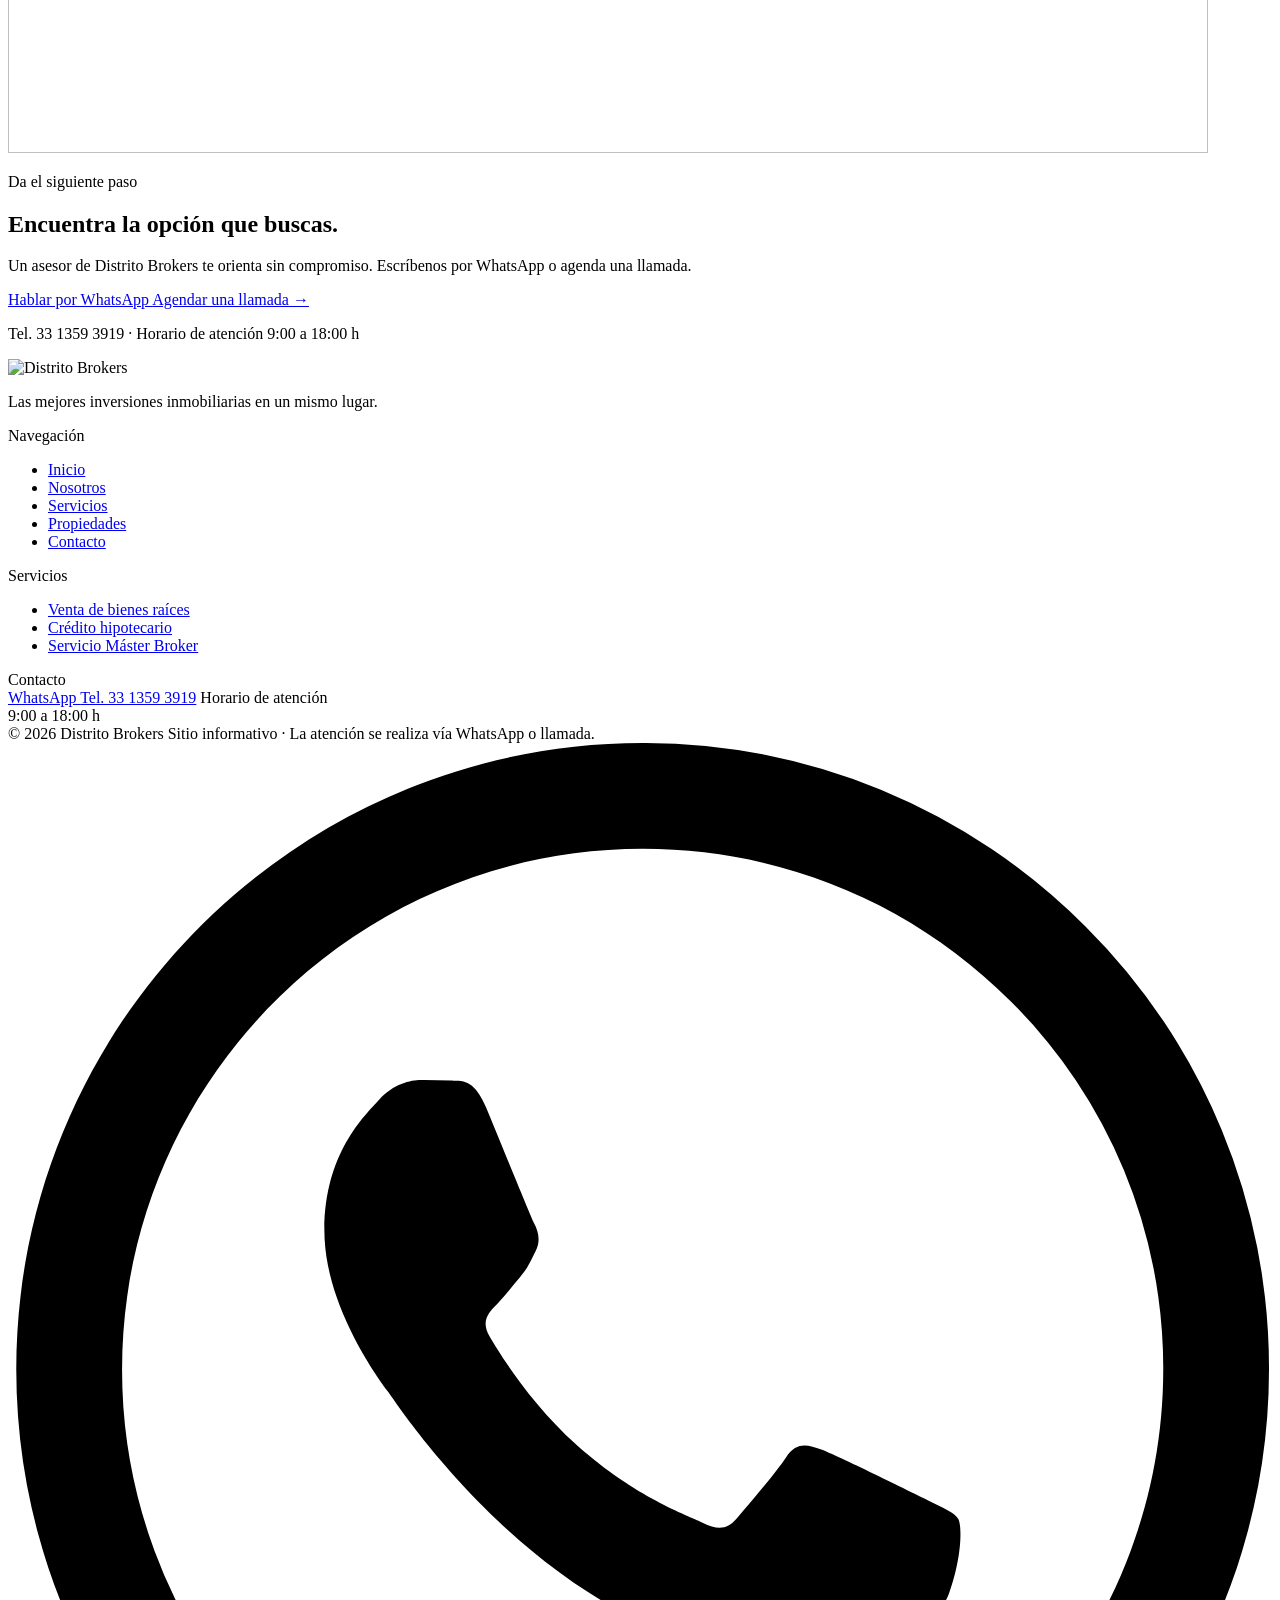
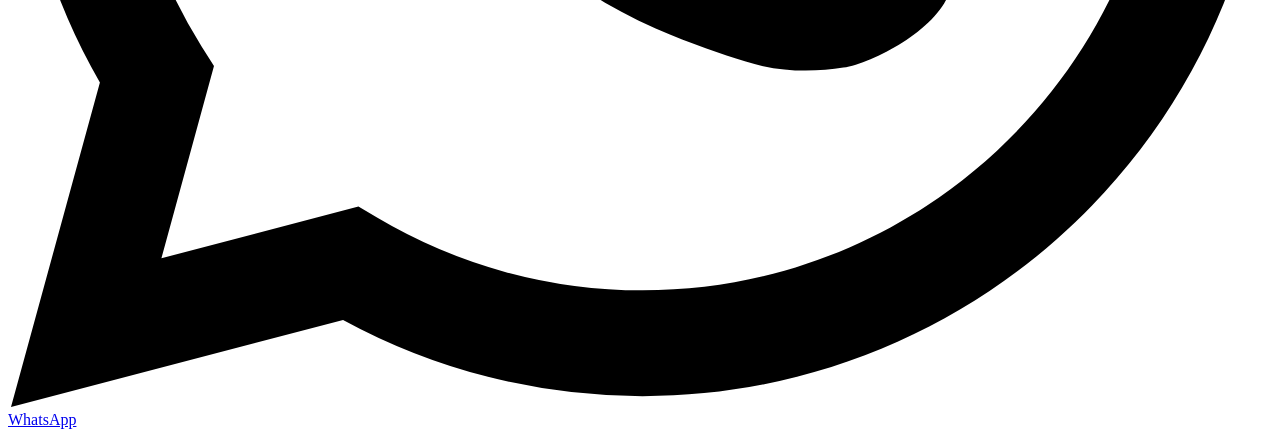
==== commit bec8daf1: "Imagen en las tarjetas de "¿Qué estás buscando?" y del hero de Servicios Las tarjetas .choice del In" ====
--- a/site/index.html
+++ b/site/index.html
@@ -190,6 +190,12 @@
       <div class="card-grid">
         <a class="choice reveal" style="--accent:#c0883a" href="https://wa.me/523313593919?text=Hola%2C%20busco%20vivienda%20para%20habitar.%20%C2%BFMe%20pueden%20orientar%3F" target="_blank" rel="noopener">
           <span class="choice__idx">01</span>
+          <figure class="ph choice__media">
+            <img src="/assets/img/choice-vivienda.webp"
+                 srcset="/assets/img/choice-vivienda.webp 620w, /assets/img/choice-vivienda@2x.webp 900w"
+                 sizes="(max-width: 640px) 92vw, 300px"
+                 width="620" height="270" loading="lazy" decoding="async" alt="">
+          </figure>
           <div>
             <h3>Busco vivienda</h3>
             <p>Casa o departamento para habitar.</p>
@@ -199,6 +205,12 @@
 
         <a class="choice reveal" style="--accent:#2f5f9e" href="https://wa.me/523313593919?text=Hola%2C%20me%20interesa%20invertir%20en%20bienes%20ra%C3%ADces." target="_blank" rel="noopener">
           <span class="choice__idx">02</span>
+          <figure class="ph choice__media">
+            <img src="/assets/img/choice-inversion.webp"
+                 srcset="/assets/img/choice-inversion.webp 620w, /assets/img/choice-inversion@2x.webp 900w"
+                 sizes="(max-width: 640px) 92vw, 300px"
+                 width="620" height="270" loading="lazy" decoding="async" alt="">
+          </figure>
           <div>
             <h3>Quiero invertir</h3>
             <p>Bienes raíces como inversión.</p>
@@ -208,6 +220,12 @@
 
         <a class="choice reveal" style="--accent:#67a86a" href="https://wa.me/523313593919?text=Hola%2C%20necesito%20orientaci%C3%B3n%20sobre%20cr%C3%A9dito%20hipotecario." target="_blank" rel="noopener">
           <span class="choice__idx" style="--accent:#4f8a52">03</span>
+          <figure class="ph choice__media">
+            <img src="/assets/img/choice-credito.webp"
+                 srcset="/assets/img/choice-credito.webp 620w, /assets/img/choice-credito@2x.webp 900w"
+                 sizes="(max-width: 640px) 92vw, 300px"
+                 width="620" height="270" loading="lazy" decoding="async" alt="">
+          </figure>
           <div>
             <h3>Orientación de crédito</h3>
             <p>Ayuda con tu crédito hipotecario.</p>
@@ -217,6 +235,12 @@
 
         <a class="choice reveal" style="--accent:#b25236" href="https://wa.me/523313593919?text=Hola%2C%20me%20gustar%C3%ADa%20conocer%20mis%20opciones%20inmobiliarias." target="_blank" rel="noopener">
           <span class="choice__idx">04</span>
+          <figure class="ph choice__media">
+            <img src="/assets/img/choice-opciones.webp"
+                 srcset="/assets/img/choice-opciones.webp 620w, /assets/img/choice-opciones@2x.webp 900w"
+                 sizes="(max-width: 640px) 92vw, 300px"
+                 width="620" height="270" loading="lazy" decoding="async" alt="">
+          </figure>
           <div>
             <h3>Conocer mis opciones</h3>
             <p>No estás seguro por dónde empezar.</p>
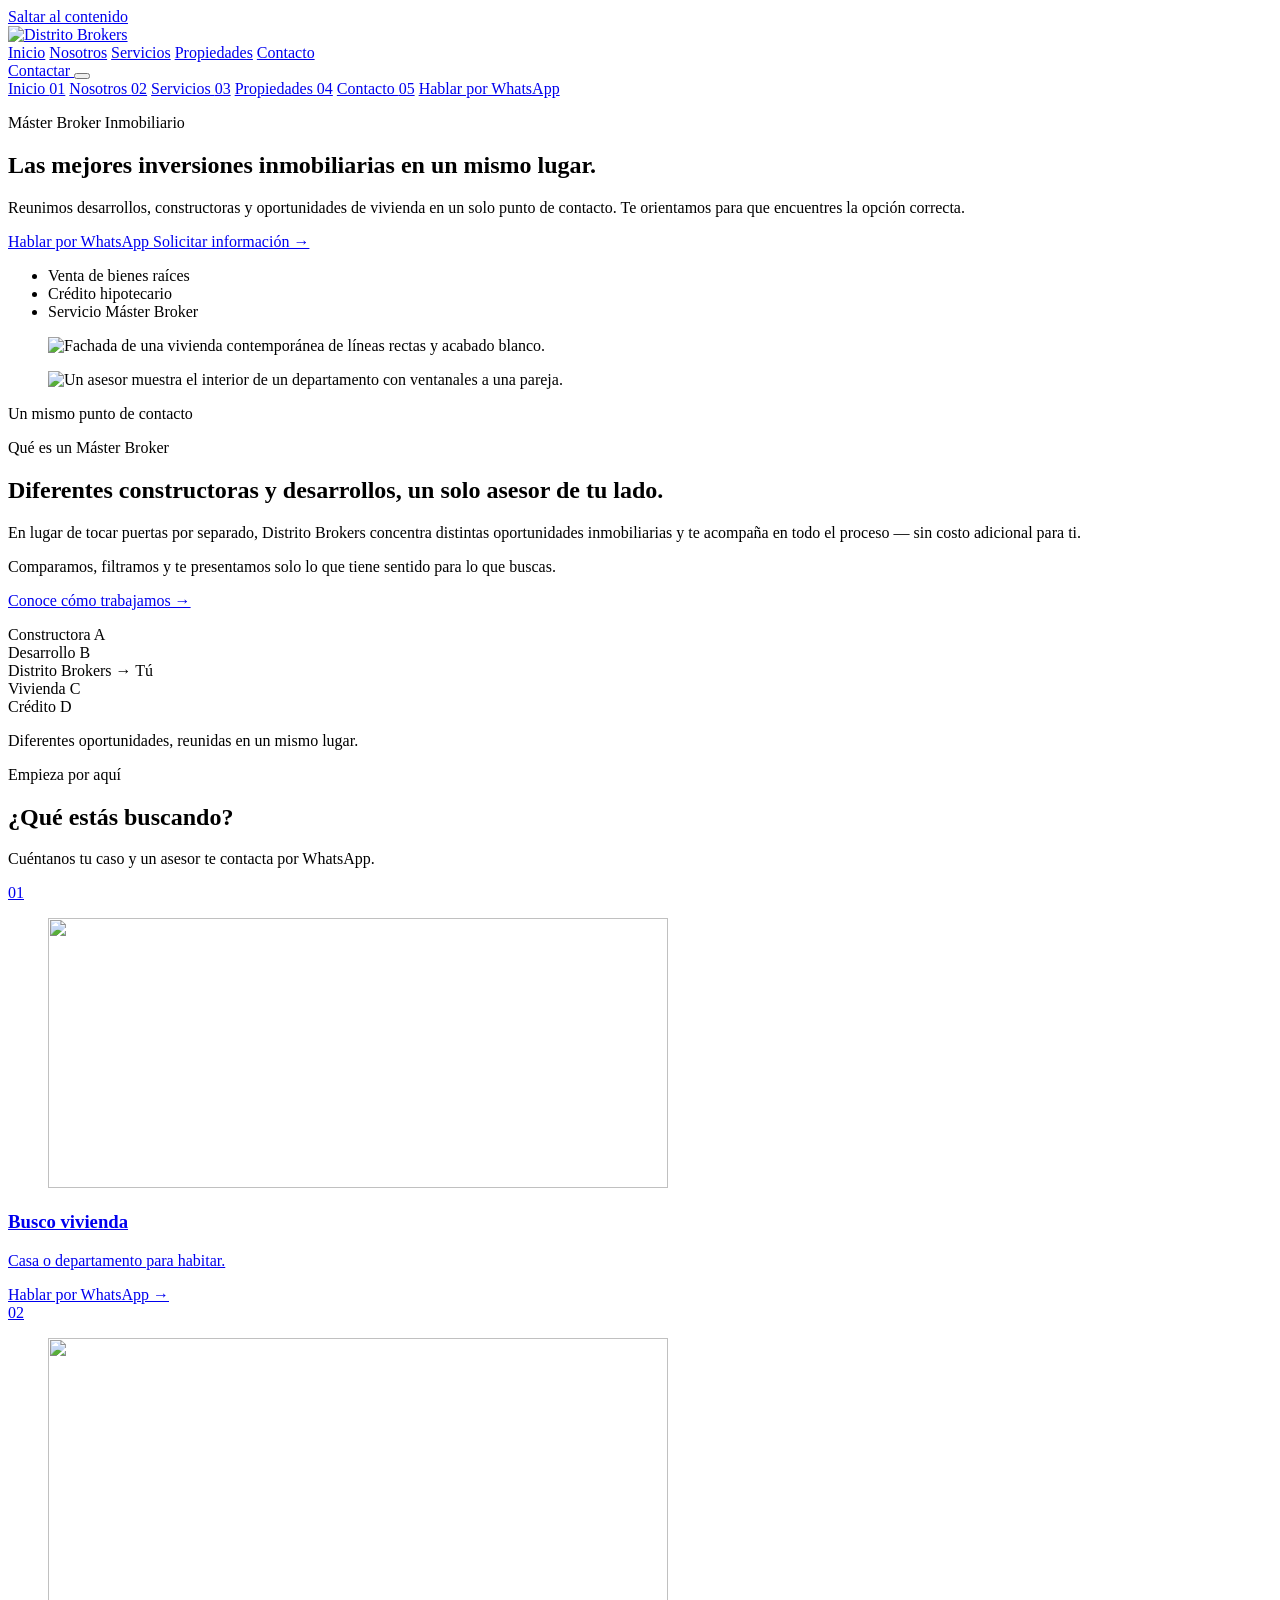
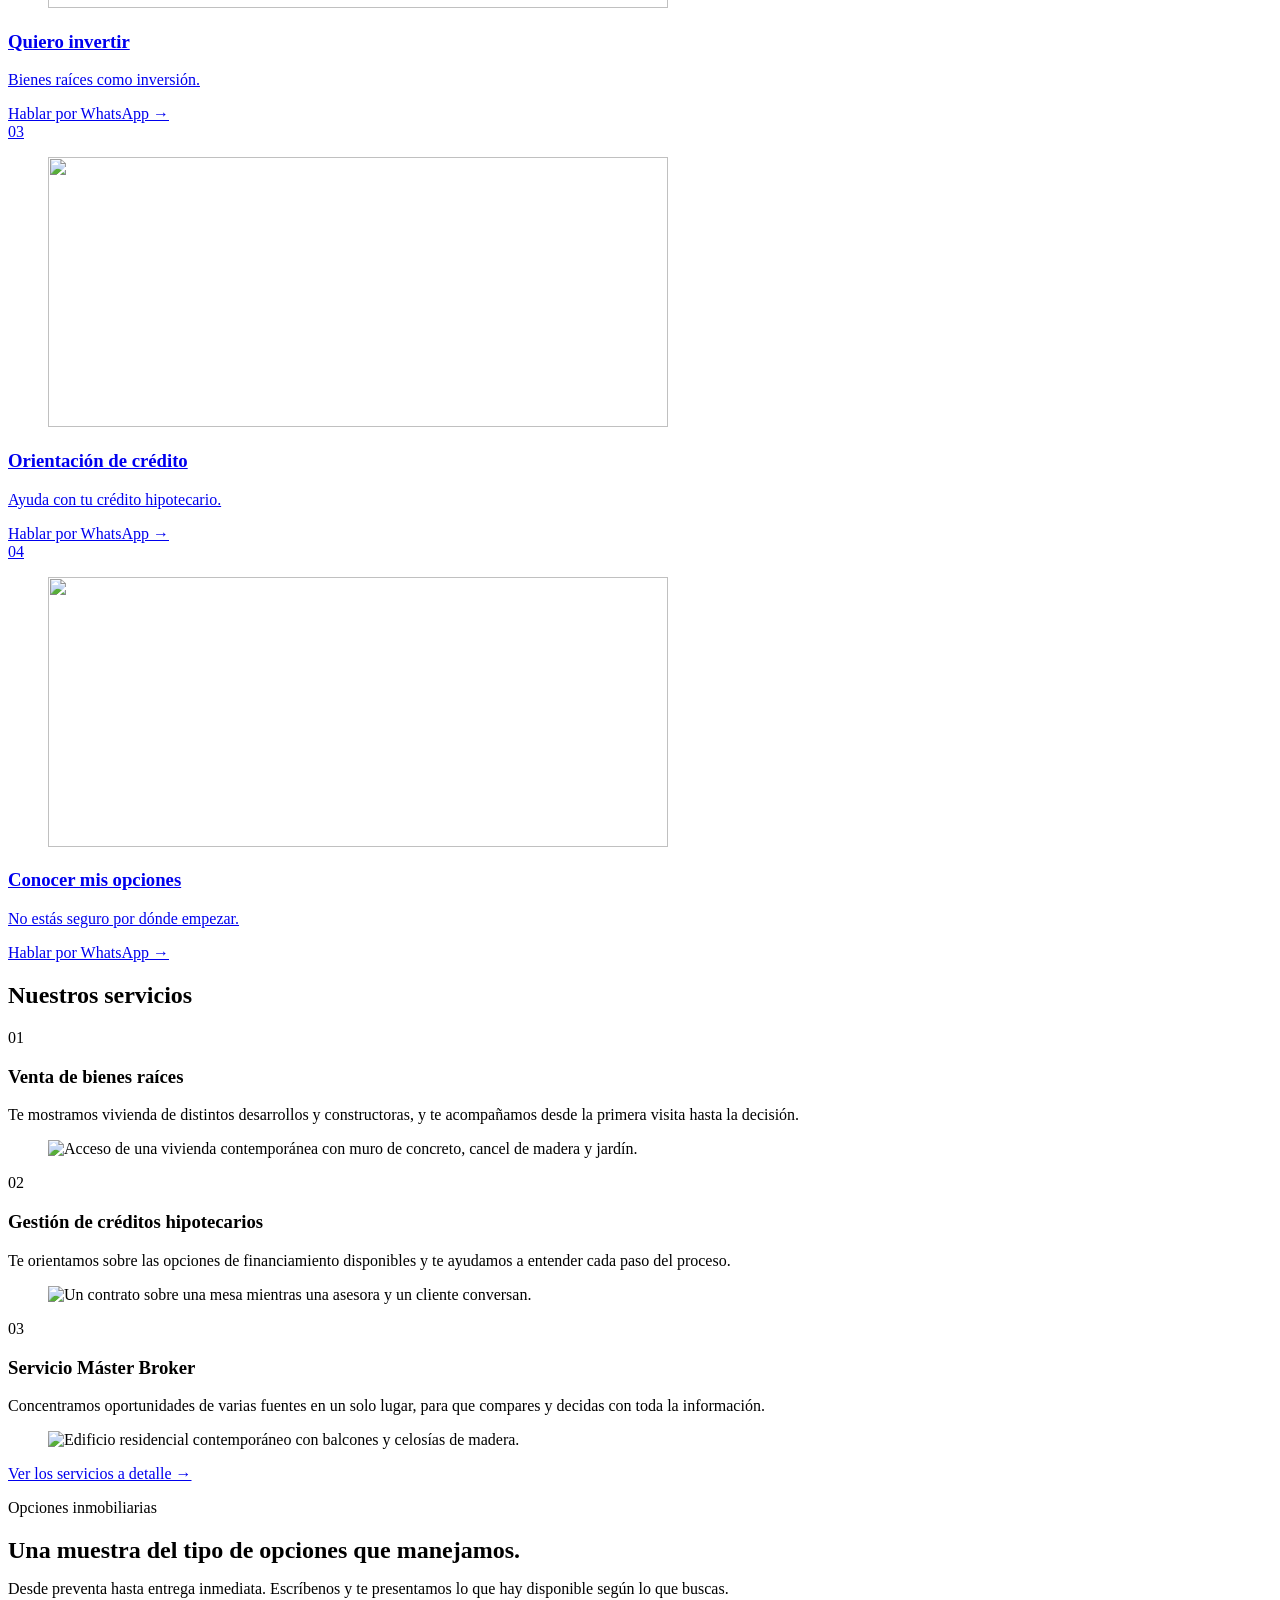
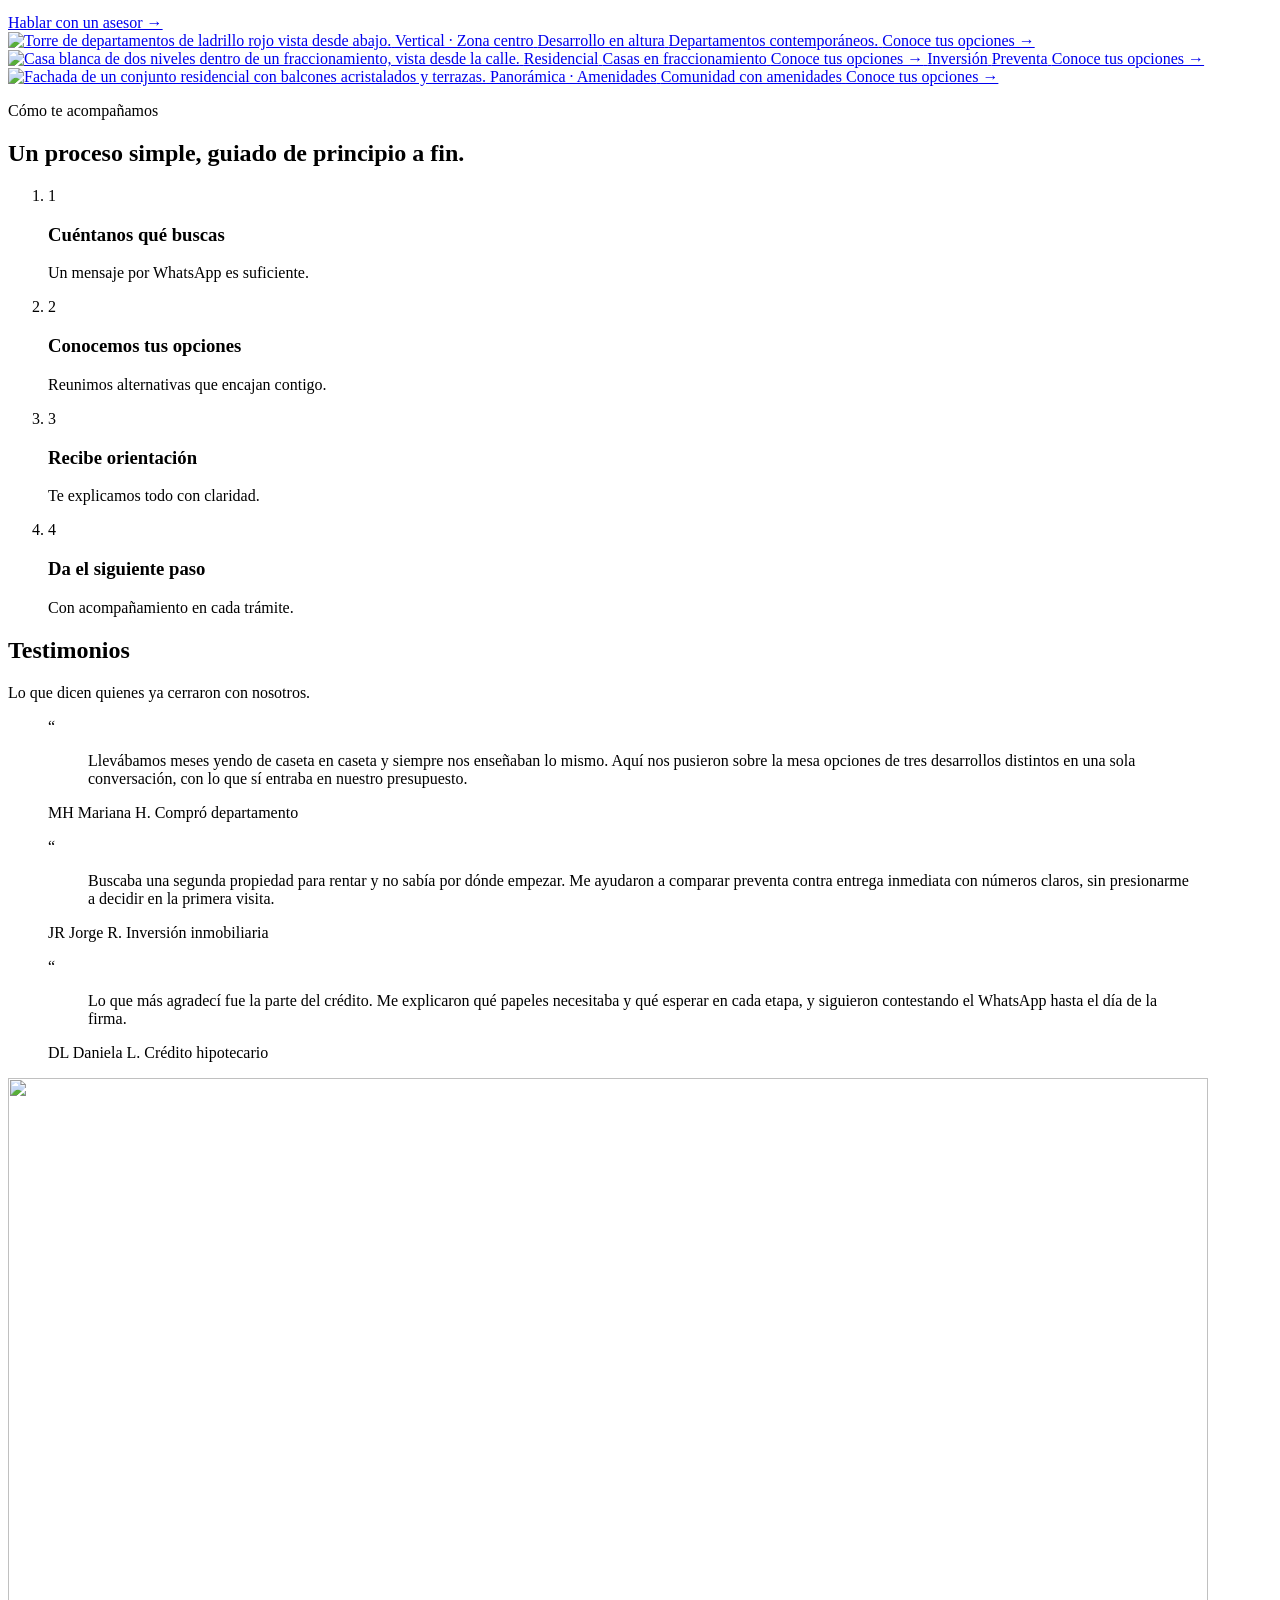
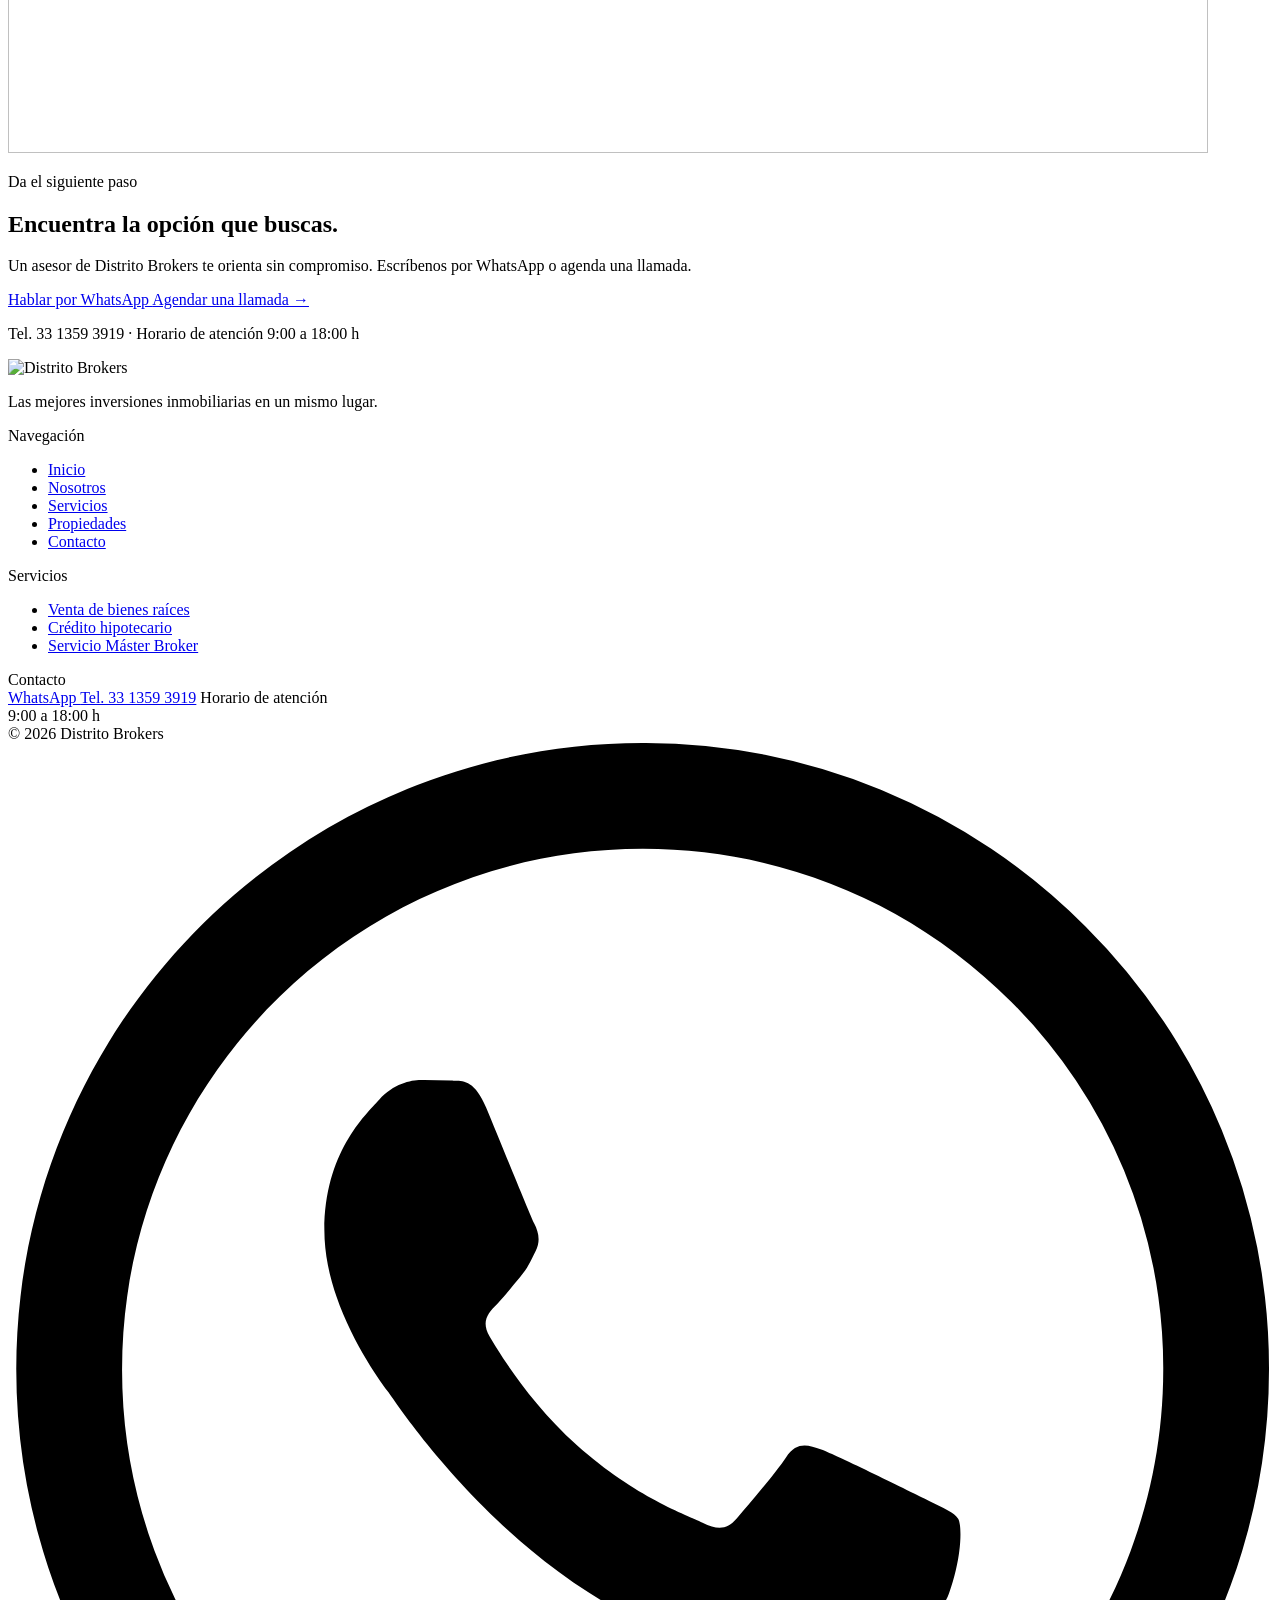
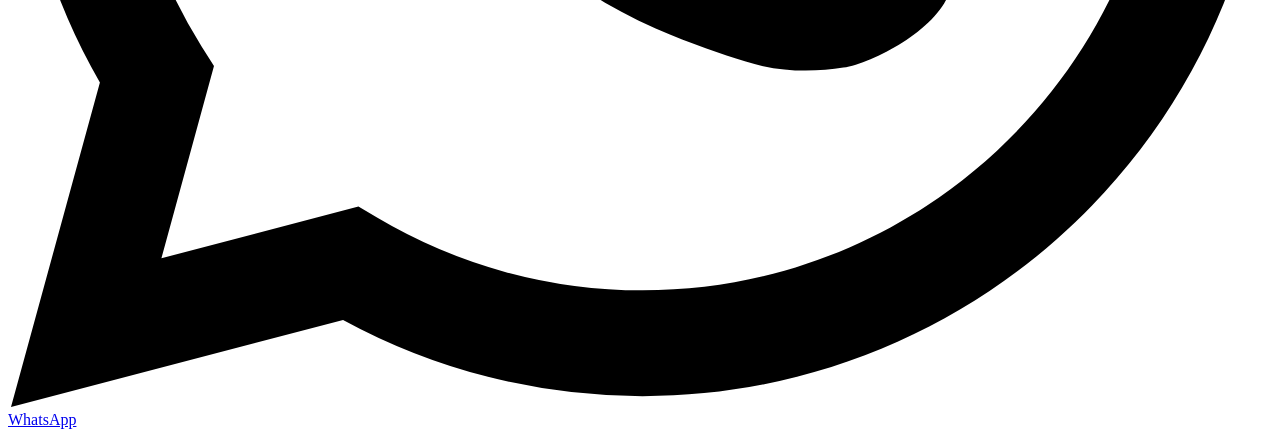
==== commit 5615e62d: "Quita la línea "Sitio informativo" del pie de página Co-Authored-By: Claude Opus 5 <noreply@anthropi" ====
--- a/site/index.html
+++ b/site/index.html
@@ -517,7 +517,6 @@
 
     <div class="site-footer__bottom">
       <span>© <span data-year>2026</span> Distrito Brokers</span>
-      <span>Sitio informativo · La atención se realiza vía WhatsApp o llamada.</span>
     </div>
   </div>
 </footer>
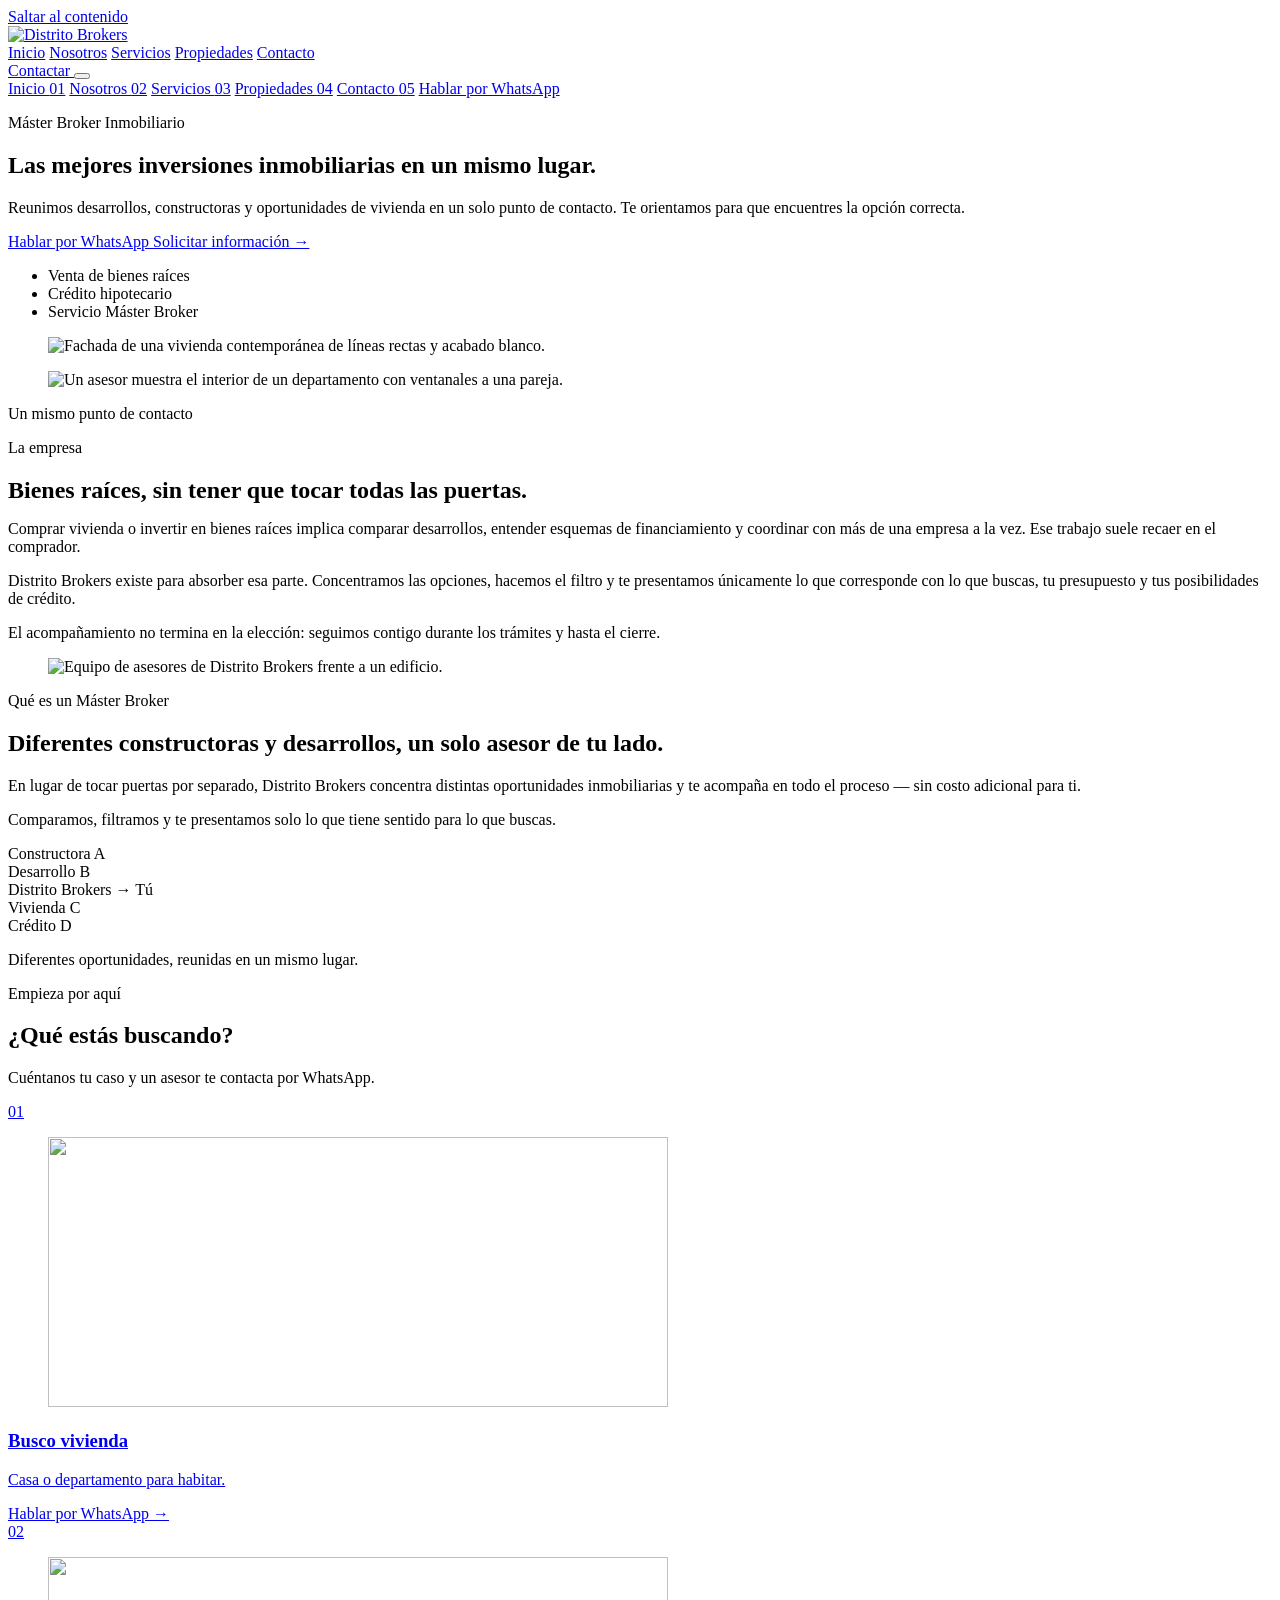
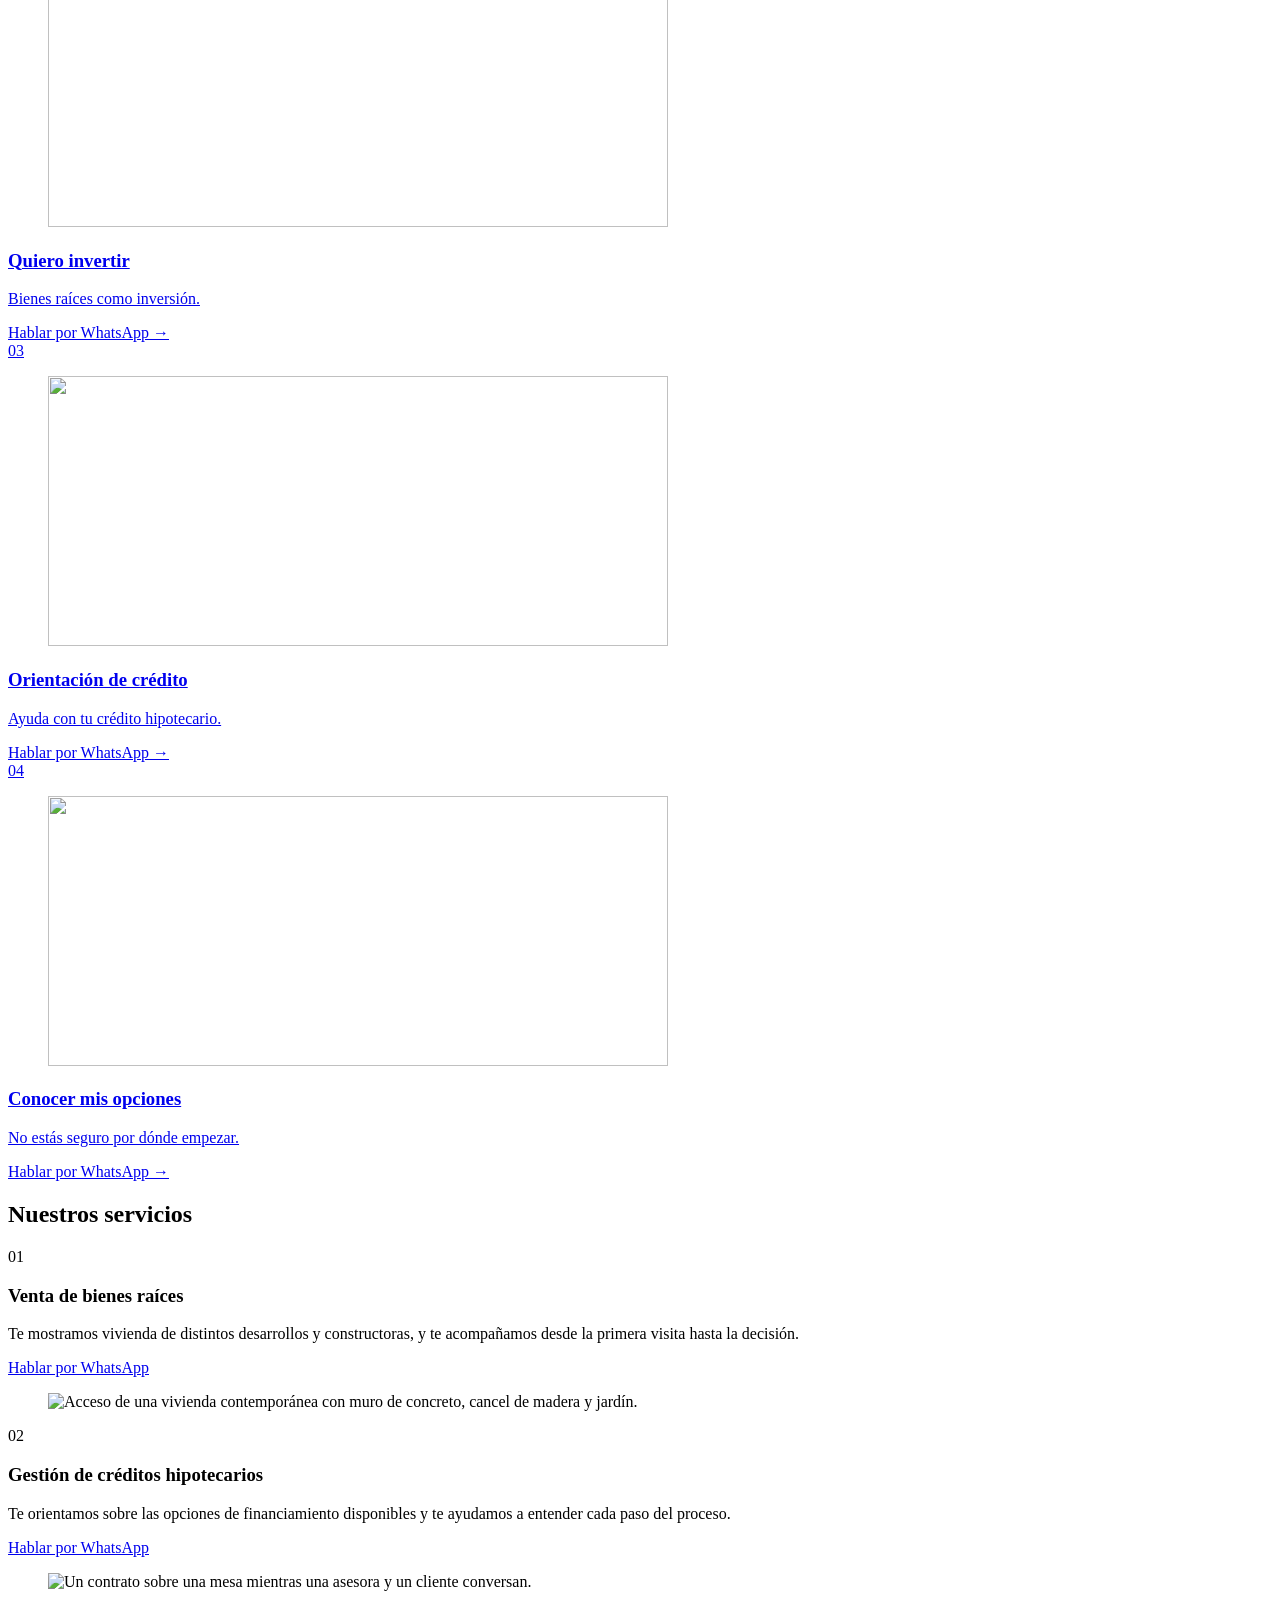
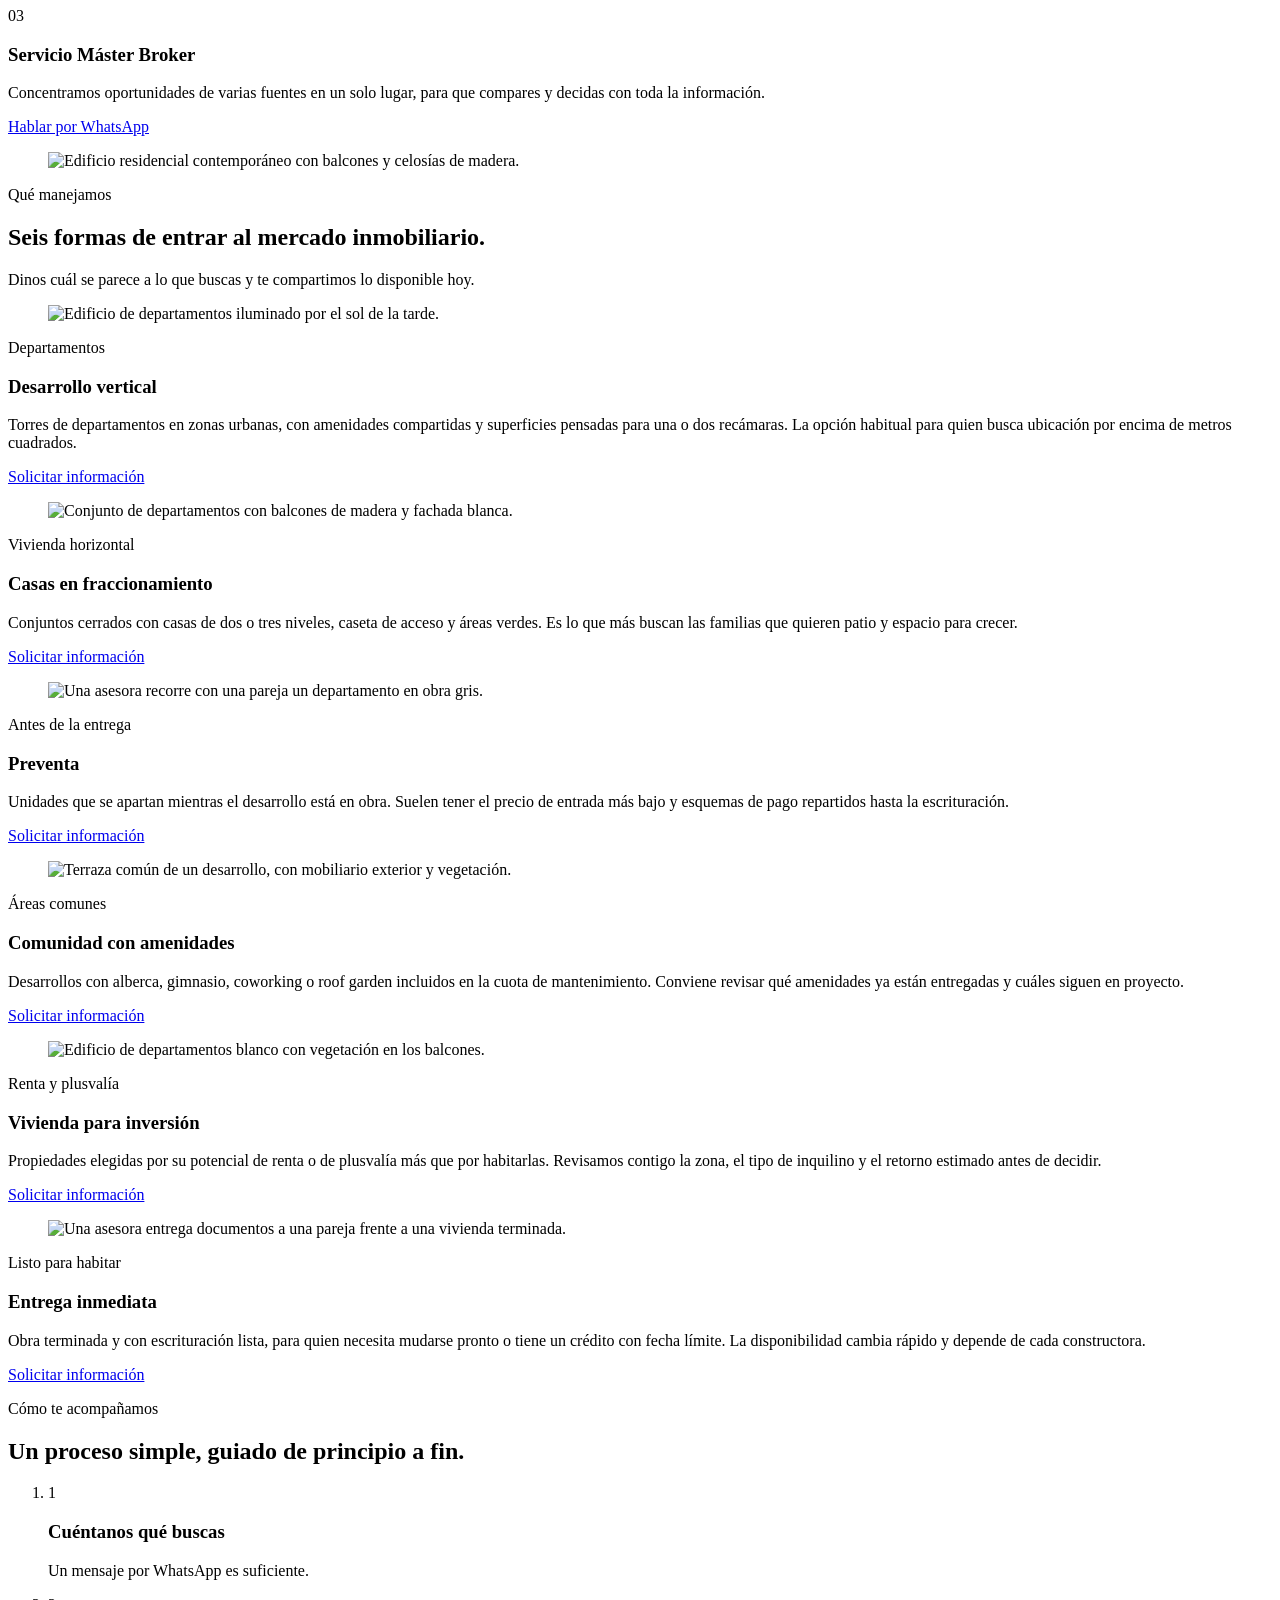
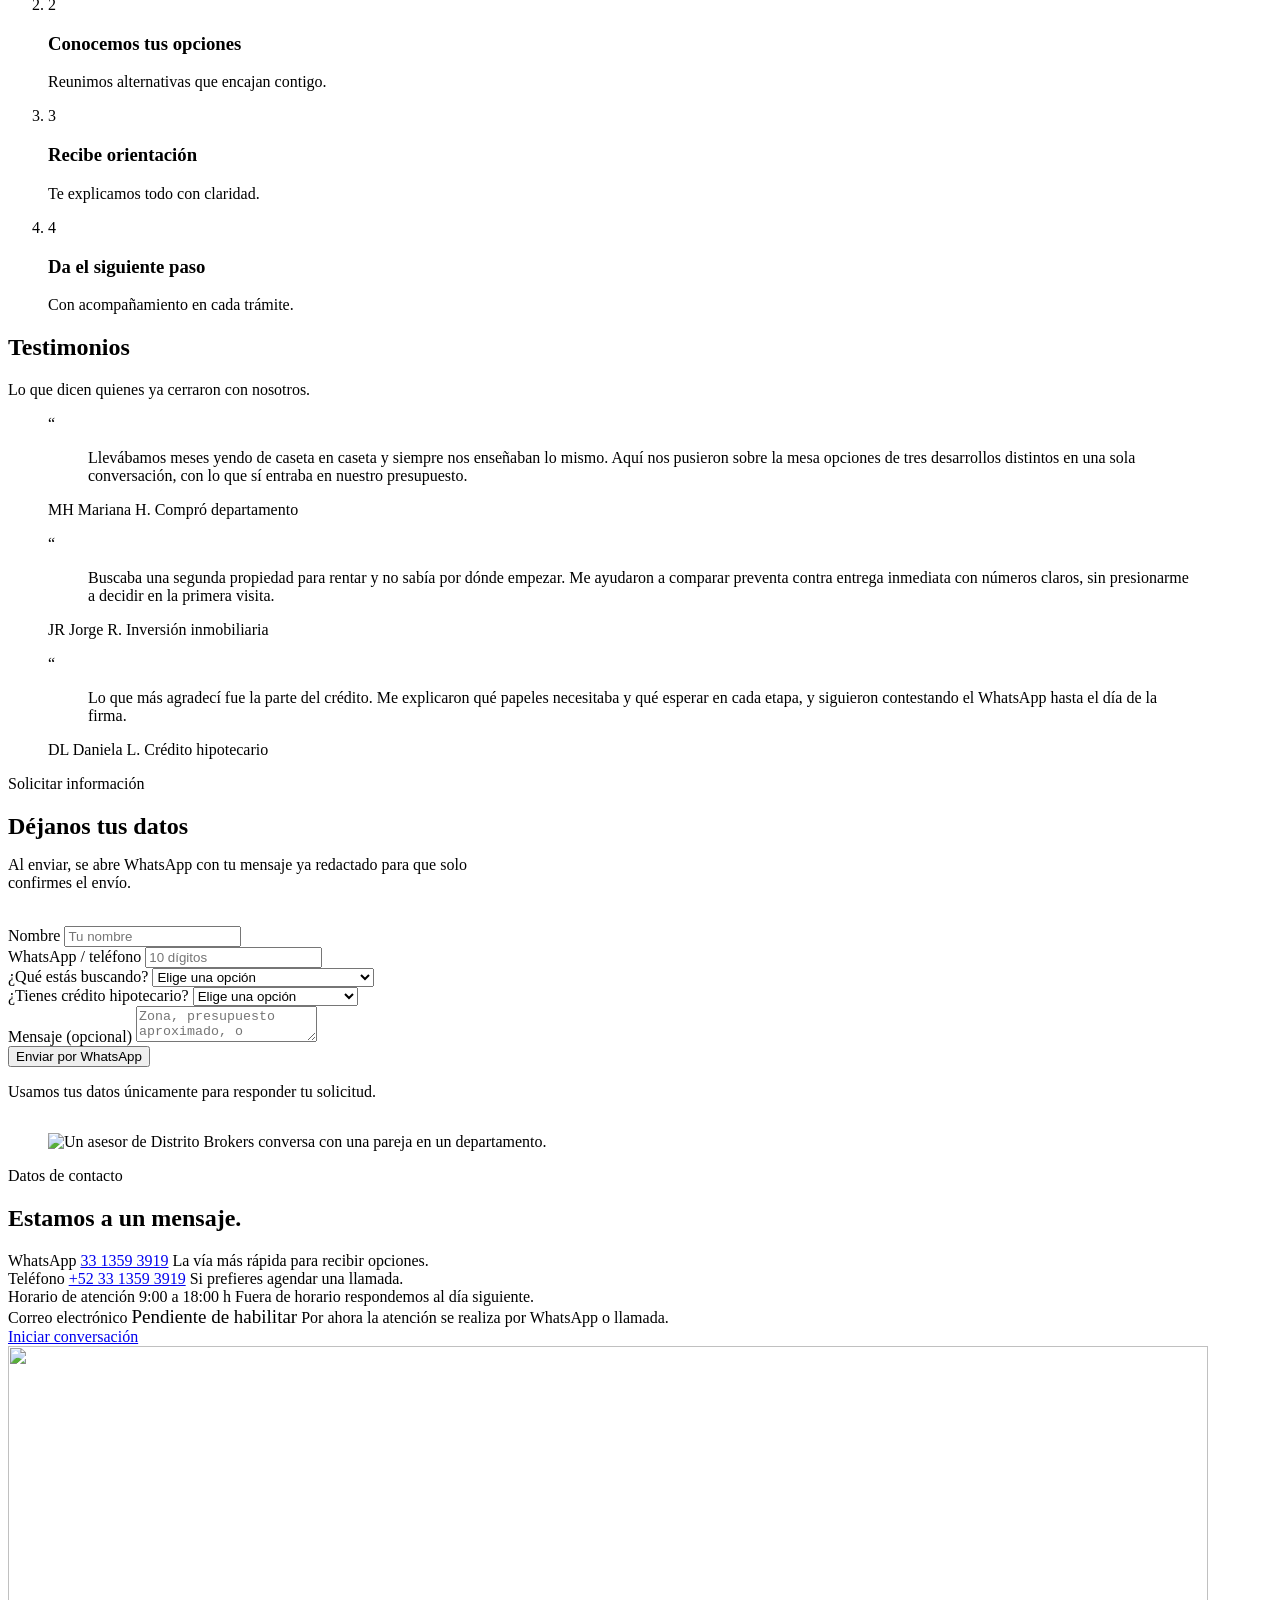
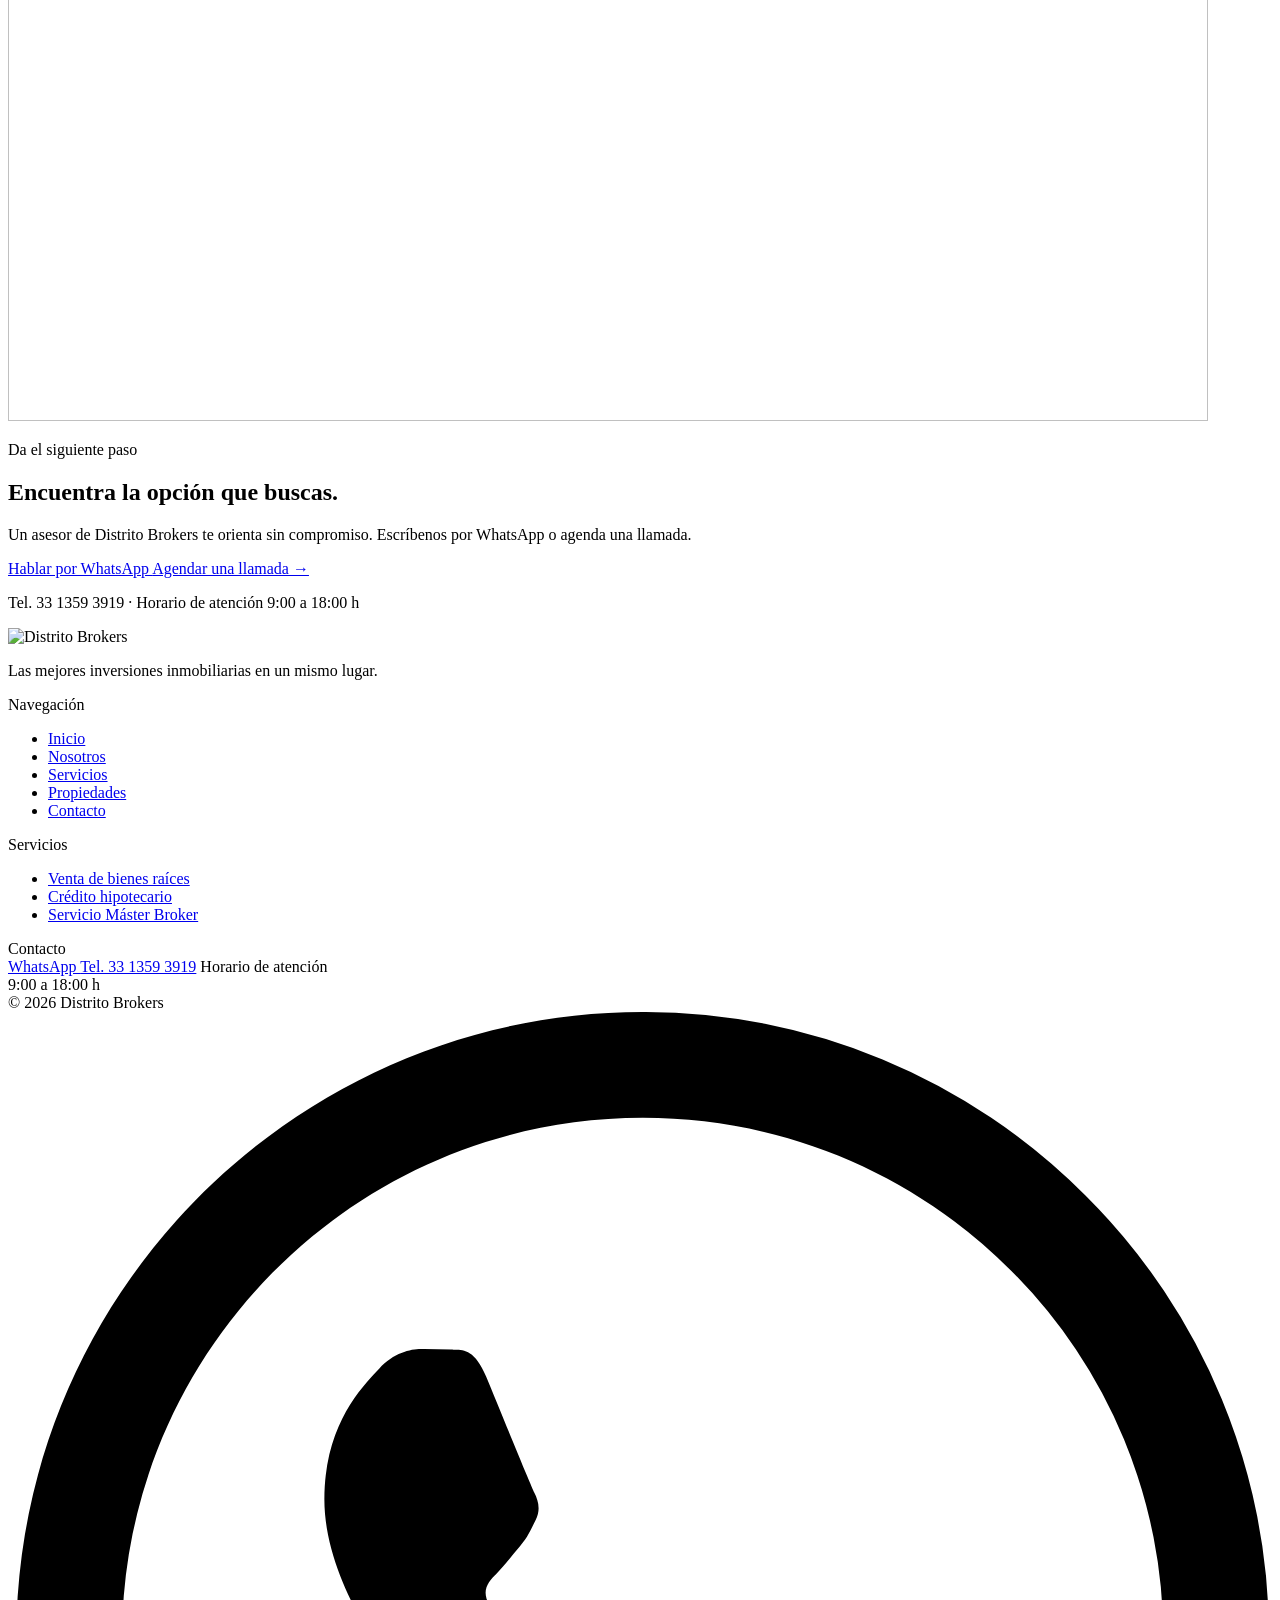
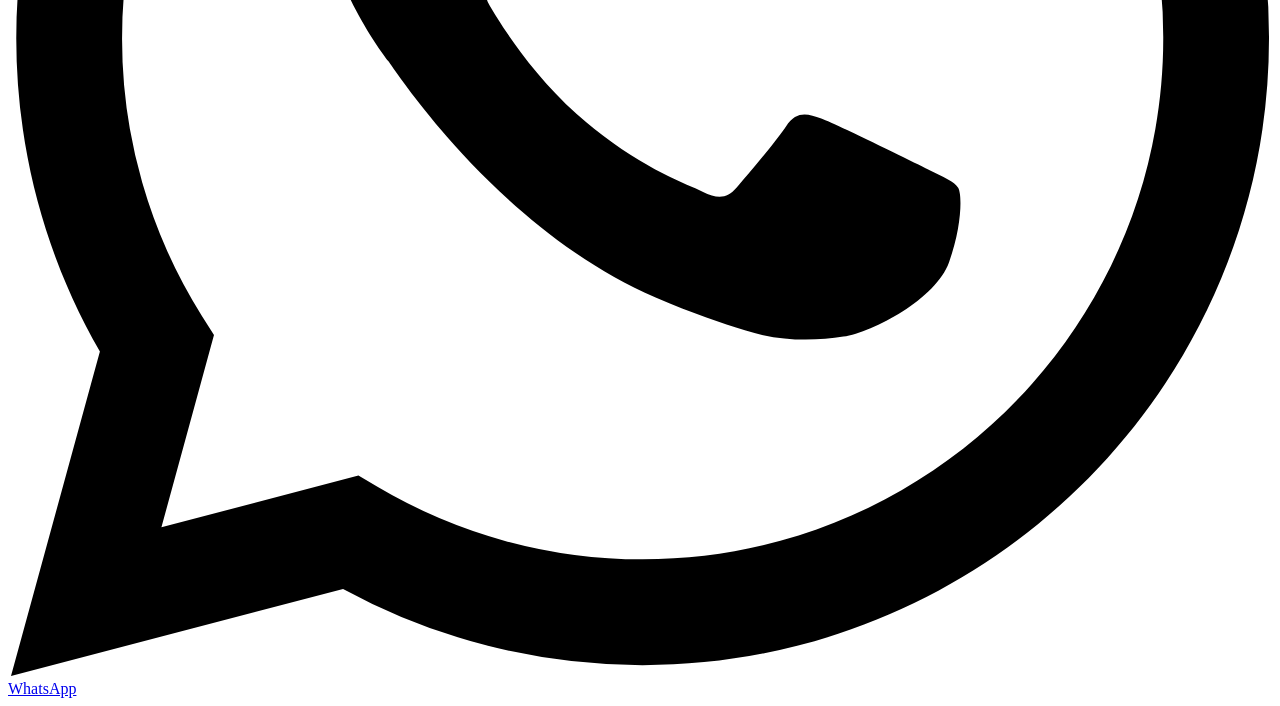
==== commit 06cf78b3: "Convierte el sitio a una sola página Se eliminan /nosotros/, /servicios/, /propiedades/ y /contacto/" ====
--- a/site/index.html
+++ b/site/index.html
@@ -4,7 +4,7 @@
 <meta charset="utf-8">
 <meta name="viewport" content="width=device-width, initial-scale=1">
 <title>Distrito Brokers | Máster Broker inmobiliario y venta de vivienda</title>
-<meta name="description" content="Distrito Brokers reúne desarrollos, constructoras y opciones de vivienda en un mismo lugar. Venta de bienes raíces, orientación de crédito hipotecario y servicio Máster Broker.">
+<meta name="description" content="Distrito Brokers reúne desarrollos, constructoras y opciones de vivienda en un mismo lugar: venta de bienes raíces, orientación de crédito hipotecario y servicio Máster Broker. Escríbenos por WhatsApp al 33 1359 3919.">
 <link rel="canonical" href="/">
 <meta name="theme-color" content="#f4f1ec">
 <meta property="og:type" content="website">
@@ -48,11 +48,11 @@
     </a>
 
     <nav class="nav" aria-label="Navegación principal">
-      <a class="nav__link" href="/" aria-current="page">Inicio</a>
-      <a class="nav__link" href="/nosotros/">Nosotros</a>
-      <a class="nav__link" href="/servicios/">Servicios</a>
-      <a class="nav__link" href="/propiedades/">Propiedades</a>
-      <a class="nav__link" href="/contacto/">Contacto</a>
+      <a class="nav__link" href="/">Inicio</a>
+      <a class="nav__link" href="#nosotros">Nosotros</a>
+      <a class="nav__link" href="#servicios">Servicios</a>
+      <a class="nav__link" href="#propiedades">Propiedades</a>
+      <a class="nav__link" href="#contacto">Contacto</a>
     </nav>
 
     <div class="site-header__actions">
@@ -67,11 +67,11 @@
 
   <div class="mobile-nav" id="mobile-nav" data-open="false">
     <nav class="mobile-nav__inner" aria-label="Navegación móvil">
-      <a class="mobile-nav__link" href="/" aria-current="page">Inicio <span aria-hidden="true">01</span></a>
-      <a class="mobile-nav__link" href="/nosotros/">Nosotros <span aria-hidden="true">02</span></a>
-      <a class="mobile-nav__link" href="/servicios/">Servicios <span aria-hidden="true">03</span></a>
-      <a class="mobile-nav__link" href="/propiedades/">Propiedades <span aria-hidden="true">04</span></a>
-      <a class="mobile-nav__link" href="/contacto/">Contacto <span aria-hidden="true">05</span></a>
+      <a class="mobile-nav__link" href="/">Inicio <span aria-hidden="true">01</span></a>
+      <a class="mobile-nav__link" href="#nosotros">Nosotros <span aria-hidden="true">02</span></a>
+      <a class="mobile-nav__link" href="#servicios">Servicios <span aria-hidden="true">03</span></a>
+      <a class="mobile-nav__link" href="#propiedades">Propiedades <span aria-hidden="true">04</span></a>
+      <a class="mobile-nav__link" href="#contacto">Contacto <span aria-hidden="true">05</span></a>
       <a class="btn btn--wa" href="https://wa.me/523313593919?text=Hola%2C%20me%20gustar%C3%ADa%20recibir%20informaci%C3%B3n." target="_blank" rel="noopener">
         <span class="dot" aria-hidden="true"></span>Hablar por WhatsApp
       </a>
@@ -93,7 +93,7 @@
           <a class="btn btn--wa" href="https://wa.me/523313593919?text=Hola%2C%20me%20gustar%C3%ADa%20recibir%20informaci%C3%B3n." target="_blank" rel="noopener">
             <span class="dot" aria-hidden="true"></span>Hablar por WhatsApp
           </a>
-          <a class="btn btn--outline" href="/contacto/">Solicitar información →</a>
+          <a class="btn btn--outline" href="#contacto">Solicitar información →</a>
         </div>
 
         <ul class="hero__strip">
@@ -127,8 +127,31 @@
     </div>
   </section>
 
+  <!-- ======================= LA EMPRESA ======================= -->
+  <section class="section" id="nosotros">
+    <div class="container">
+      <div class="split split--stretch">
+        <div class="stack-20">
+          <p class="eyebrow">La empresa</p>
+          <h2 class="h-section" style="margin-bottom:12px;">Bienes raíces, sin tener que tocar todas las puertas.</h2>
+          <p class="body-text">Comprar vivienda o invertir en bienes raíces implica comparar desarrollos, entender esquemas de financiamiento y coordinar con más de una empresa a la vez. Ese trabajo suele recaer en el comprador.</p>
+          <p class="body-text">Distrito Brokers existe para absorber esa parte. Concentramos las opciones, hacemos el filtro y te presentamos únicamente lo que corresponde con lo que buscas, tu presupuesto y tus posibilidades de crédito.</p>
+          <p class="body-text">El acompañamiento no termina en la elección: seguimos contigo durante los trámites y hasta el cierre.</p>
+        </div>
+
+        <figure class="ph ph--fill reveal">
+          <img src="/assets/img/nosotros-empresa.webp"
+               srcset="/assets/img/nosotros-empresa.webp 560w, /assets/img/nosotros-empresa@2x.webp 960w"
+               sizes="(max-width: 800px) 92vw, 560px"
+               width="560" height="487" loading="lazy" decoding="async"
+               alt="Equipo de asesores de Distrito Brokers frente a un edificio.">
+        </figure>
+      </div>
+    </div>
+  </section>
+
   <!-- ======================= QUÉ ES UN MÁSTER BROKER ======================= -->
-  <section class="section section--dark" id="nosotros">
+  <section class="section section--dark">
     <div class="container">
       <div class="split split--center">
         <div class="reveal">
@@ -137,7 +160,6 @@
           <div class="stack-20 mt-40">
             <p class="body-text measure-md">En lugar de tocar puertas por separado, Distrito Brokers concentra distintas oportunidades inmobiliarias y te acompaña en todo el proceso — sin costo adicional para ti.</p>
             <p class="body-text measure-md">Comparamos, filtramos y te presentamos solo lo que tiene sentido para lo que buscas.</p>
-            <p><a class="link-arrow" href="/nosotros/">Conoce cómo trabajamos →</a></p>
           </div>
         </div>
 
@@ -252,7 +274,7 @@
   </section>
 
   <!-- ======================= SERVICIOS ======================= -->
-  <section class="section section--rule">
+  <section class="section section--rule" id="servicios">
     <div class="container">
       <h2 class="eyebrow mb-56">Nuestros servicios</h2>
 
@@ -261,6 +283,9 @@
           <span class="service-row__idx" aria-hidden="true">01</span>
           <h3 class="h-sub">Venta de bienes raíces</h3>
           <p>Te mostramos vivienda de distintos desarrollos y constructoras, y te acompañamos desde la primera visita hasta la decisión.</p>
+        <a class="btn btn--wa" href="https://wa.me/523313593919?text=Hola%2C%20busco%20vivienda.%20%C2%BFMe%20pueden%20mostrar%20opciones%3F" target="_blank" rel="noopener" style="margin-top:24px;">
+          <span class="dot" aria-hidden="true"></span>Hablar por WhatsApp
+        </a>
         </div>
         <figure class="ph ratio-169 service-row__media">
           <img src="/assets/img/servicio-venta.webp"
@@ -276,6 +301,9 @@
           <span class="service-row__idx" aria-hidden="true">02</span>
           <h3 class="h-sub">Gestión de créditos hipotecarios</h3>
           <p>Te orientamos sobre las opciones de financiamiento disponibles y te ayudamos a entender cada paso del proceso.</p>
+        <a class="btn btn--wa" href="https://wa.me/523313593919?text=Hola%2C%20necesito%20orientaci%C3%B3n%20sobre%20cr%C3%A9dito%20hipotecario." target="_blank" rel="noopener" style="margin-top:24px;">
+          <span class="dot" aria-hidden="true"></span>Hablar por WhatsApp
+        </a>
         </div>
         <figure class="ph ratio-169 service-row__media">
           <img src="/assets/img/servicio-credito.webp"
@@ -291,6 +319,9 @@
           <span class="service-row__idx" aria-hidden="true">03</span>
           <h3 class="h-sub">Servicio Máster Broker</h3>
           <p>Concentramos oportunidades de varias fuentes en un solo lugar, para que compares y decidas con toda la información.</p>
+        <a class="btn btn--wa" href="https://wa.me/523313593919?text=Hola%2C%20quiero%20conocer%20el%20servicio%20M%C3%A1ster%20Broker." target="_blank" rel="noopener" style="margin-top:24px;">
+          <span class="dot" aria-hidden="true"></span>Hablar por WhatsApp
+        </a>
         </div>
         <figure class="ph ratio-169 service-row__media">
           <img src="/assets/img/home-master-broker.webp"
@@ -300,65 +331,130 @@
                alt="Edificio residencial contemporáneo con balcones y celosías de madera.">
         </figure>
       </article>
-
-      <p class="mt-56"><a class="link-arrow" href="/servicios/">Ver los servicios a detalle →</a></p>
-    </div>
-  </section>
-
-  <!-- ======================= OPCIONES INMOBILIARIAS ======================= -->
-  <section class="section section--alt" id="opciones">
+    </div>
+  </section>
+
+  <!-- ======================= QUÉ MANEJAMOS ======================= -->
+  <section class="section section--alt" id="propiedades">
     <div class="container">
       <div class="section-head">
         <div class="measure">
-          <p class="eyebrow">Opciones inmobiliarias</p>
-          <h2 class="h-section" style="margin-bottom:14px;">Una muestra del tipo de opciones que manejamos.</h2>
-          <p class="note">Desde preventa hasta entrega inmediata. Escríbenos y te presentamos lo que hay disponible según lo que buscas.</p>
-        </div>
-        <a class="btn btn--navy btn--md" href="https://wa.me/523313593919?text=Hola%2C%20quiero%20hablar%20con%20un%20asesor%20sobre%20opciones%20inmobiliarias." target="_blank" rel="noopener">Hablar con un asesor →</a>
-      </div>
-
-      <div class="bento">
-        <a class="ph ph--deep bento__item bento__item--tall reveal" href="/propiedades/">
-          <img src="/assets/img/opcion-altura.webp"
-               srcset="/assets/img/opcion-altura.webp 520w, /assets/img/opcion-altura@2x.webp 900w"
-               sizes="(max-width: 640px) 92vw, 400px"
-               width="520" height="825" loading="lazy" decoding="async"
-               alt="Torre de departamentos de ladrillo rojo vista desde abajo.">
-          <span class="ph__tag ph__tag--tl">Vertical · Zona centro</span>
-          <span class="bento__title">Desarrollo en altura</span>
-          <span class="bento__desc">Departamentos contemporáneos.</span>
-          <span class="link-wa link-wa--plain">Conoce tus opciones →</span>
-        </a>
-
-        <a class="ph ph--deep bento__item reveal" href="/propiedades/">
-          <img src="/assets/img/opcion-fraccionamiento.webp"
-               srcset="/assets/img/opcion-fraccionamiento.webp 520w, /assets/img/opcion-fraccionamiento@2x.webp 900w"
-               sizes="(max-width: 640px) 92vw, 400px"
-               width="520" height="400" loading="lazy" decoding="async"
-               alt="Casa blanca de dos niveles dentro de un fraccionamiento, vista desde la calle.">
-          <span class="ph__tag ph__tag--tl">Residencial</span>
-          <span class="bento__title bento__title--sm">Casas en fraccionamiento</span>
-          <span class="link-wa link-wa--plain">Conoce tus opciones →</span>
-        </a>
-
-        <a class="ph ph--navy bento__item bento__item--navy reveal" href="/propiedades/">
-          <span class="ph__tag" style="position:static;">Inversión</span>
-          <span>
-            <span class="bento__title bento__title--sm">Preventa</span>
-            <span class="link-wa link-wa--plain link-wa--on-dark">Conoce tus opciones →</span>
-          </span>
-        </a>
-
-        <a class="ph ph--deep bento__item bento__item--wide reveal" href="/propiedades/">
-          <img src="/assets/img/opcion-amenidades.webp"
-               srcset="/assets/img/opcion-amenidades.webp 900w, /assets/img/opcion-amenidades@2x.webp 1500w"
-               sizes="(max-width: 640px) 92vw, 815px"
-               width="900" height="340" loading="lazy" decoding="async"
-               alt="Fachada de un conjunto residencial con balcones acristalados y terrazas.">
-          <span class="ph__tag ph__tag--tl">Panorámica · Amenidades</span>
-          <span class="bento__title">Comunidad con amenidades</span>
-          <span class="link-wa link-wa--plain">Conoce tus opciones →</span>
-        </a>
+          <p class="eyebrow">Qué manejamos</p>
+          <h2 class="h-section">Seis formas de entrar al mercado inmobiliario.</h2>
+        </div>
+        <p class="note section-head__aside">Dinos cuál se parece a lo que buscas y te compartimos lo disponible hoy.</p>
+      </div>
+
+      <div class="prop-grid">
+
+        <article class="prop reveal" style="--accent:#c0883a">
+          <figure class="ph ph--deep prop__media">
+            <img src="/assets/img/prop-vertical.webp"
+                 srcset="/assets/img/prop-vertical.webp 520w, /assets/img/prop-vertical@2x.webp 900w"
+                 sizes="(max-width: 700px) 92vw, 420px"
+                 width="520" height="390" loading="lazy" decoding="async"
+                 alt="Edificio de departamentos iluminado por el sol de la tarde.">
+          </figure>
+          <div class="prop__body">
+            <span class="prop__eyebrow">Departamentos</span>
+            <h3>Desarrollo vertical</h3>
+            <p class="prop__desc">Torres de departamentos en zonas urbanas, con amenidades compartidas y superficies pensadas para una o dos recámaras. La opción habitual para quien busca ubicación por encima de metros cuadrados.</p>
+            <a class="btn btn--wa" href="https://wa.me/523313593919?text=Hola%2C%20me%20interesan%20los%20departamentos%20en%20desarrollos%20verticales." target="_blank" rel="noopener">
+              <span class="dot" aria-hidden="true"></span>Solicitar información
+            </a>
+          </div>
+        </article>
+
+        <article class="prop reveal" style="--accent:#2f5f9e">
+          <figure class="ph ph--deep prop__media">
+            <img src="/assets/img/prop-fraccionamiento.webp"
+                 srcset="/assets/img/prop-fraccionamiento.webp 520w, /assets/img/prop-fraccionamiento@2x.webp 900w"
+                 sizes="(max-width: 700px) 92vw, 420px"
+                 width="520" height="390" loading="lazy" decoding="async"
+                 alt="Conjunto de departamentos con balcones de madera y fachada blanca.">
+          </figure>
+          <div class="prop__body">
+            <span class="prop__eyebrow">Vivienda horizontal</span>
+            <h3>Casas en fraccionamiento</h3>
+            <p class="prop__desc">Conjuntos cerrados con casas de dos o tres niveles, caseta de acceso y áreas verdes. Es lo que más buscan las familias que quieren patio y espacio para crecer.</p>
+            <a class="btn btn--wa" href="https://wa.me/523313593919?text=Hola%2C%20me%20interesan%20las%20casas%20en%20fraccionamiento." target="_blank" rel="noopener">
+              <span class="dot" aria-hidden="true"></span>Solicitar información
+            </a>
+          </div>
+        </article>
+
+        <article class="prop reveal" style="--accent:#b25236">
+          <figure class="ph ph--deep prop__media">
+            <img src="/assets/img/prop-preventa.webp"
+                 srcset="/assets/img/prop-preventa.webp 520w, /assets/img/prop-preventa@2x.webp 900w"
+                 sizes="(max-width: 700px) 92vw, 420px"
+                 width="520" height="390" loading="lazy" decoding="async"
+                 alt="Una asesora recorre con una pareja un departamento en obra gris.">
+          </figure>
+          <div class="prop__body">
+            <span class="prop__eyebrow">Antes de la entrega</span>
+            <h3>Preventa</h3>
+            <p class="prop__desc">Unidades que se apartan mientras el desarrollo está en obra. Suelen tener el precio de entrada más bajo y esquemas de pago repartidos hasta la escrituración.</p>
+            <a class="btn btn--wa" href="https://wa.me/523313593919?text=Hola%2C%20me%20interesan%20las%20opciones%20en%20preventa." target="_blank" rel="noopener">
+              <span class="dot" aria-hidden="true"></span>Solicitar información
+            </a>
+          </div>
+        </article>
+
+        <article class="prop reveal" style="--accent:#4f8a52">
+          <figure class="ph ph--deep prop__media">
+            <img src="/assets/img/prop-amenidades.webp"
+                 srcset="/assets/img/prop-amenidades.webp 520w, /assets/img/prop-amenidades@2x.webp 900w"
+                 sizes="(max-width: 700px) 92vw, 420px"
+                 width="520" height="390" loading="lazy" decoding="async"
+                 alt="Terraza común de un desarrollo, con mobiliario exterior y vegetación.">
+          </figure>
+          <div class="prop__body">
+            <span class="prop__eyebrow">Áreas comunes</span>
+            <h3>Comunidad con amenidades</h3>
+            <p class="prop__desc">Desarrollos con alberca, gimnasio, coworking o roof garden incluidos en la cuota de mantenimiento. Conviene revisar qué amenidades ya están entregadas y cuáles siguen en proyecto.</p>
+            <a class="btn btn--wa" href="https://wa.me/523313593919?text=Hola%2C%20busco%20un%20desarrollo%20con%20amenidades." target="_blank" rel="noopener">
+              <span class="dot" aria-hidden="true"></span>Solicitar información
+            </a>
+          </div>
+        </article>
+
+        <article class="prop reveal" style="--accent:#2f5f9e">
+          <figure class="ph ph--deep prop__media">
+            <img src="/assets/img/prop-inversion.webp"
+                 srcset="/assets/img/prop-inversion.webp 520w, /assets/img/prop-inversion@2x.webp 900w"
+                 sizes="(max-width: 700px) 92vw, 420px"
+                 width="520" height="390" loading="lazy" decoding="async"
+                 alt="Edificio de departamentos blanco con vegetación en los balcones.">
+          </figure>
+          <div class="prop__body">
+            <span class="prop__eyebrow">Renta y plusvalía</span>
+            <h3>Vivienda para inversión</h3>
+            <p class="prop__desc">Propiedades elegidas por su potencial de renta o de plusvalía más que por habitarlas. Revisamos contigo la zona, el tipo de inquilino y el retorno estimado antes de decidir.</p>
+            <a class="btn btn--wa" href="https://wa.me/523313593919?text=Hola%2C%20busco%20vivienda%20para%20invertir." target="_blank" rel="noopener">
+              <span class="dot" aria-hidden="true"></span>Solicitar información
+            </a>
+          </div>
+        </article>
+
+        <article class="prop reveal" style="--accent:#c0883a">
+          <figure class="ph ph--deep prop__media">
+            <img src="/assets/img/prop-terminada.webp"
+                 srcset="/assets/img/prop-terminada.webp 520w, /assets/img/prop-terminada@2x.webp 900w"
+                 sizes="(max-width: 700px) 92vw, 420px"
+                 width="520" height="390" loading="lazy" decoding="async"
+                 alt="Una asesora entrega documentos a una pareja frente a una vivienda terminada.">
+          </figure>
+          <div class="prop__body">
+            <span class="prop__eyebrow">Listo para habitar</span>
+            <h3>Entrega inmediata</h3>
+            <p class="prop__desc">Obra terminada y con escrituración lista, para quien necesita mudarse pronto o tiene un crédito con fecha límite. La disponibilidad cambia rápido y depende de cada constructora.</p>
+            <a class="btn btn--wa" href="https://wa.me/523313593919?text=Hola%2C%20busco%20vivienda%20de%20entrega%20inmediata." target="_blank" rel="noopener">
+              <span class="dot" aria-hidden="true"></span>Solicitar información
+            </a>
+          </div>
+        </article>
+
       </div>
     </div>
   </section>
@@ -446,8 +542,125 @@
     </div>
   </section>
 
+  <!-- ======================= CONTACTO ======================= -->
+  <section class="section" id="contacto">
+    <div class="container">
+      <div class="split split--tight split--stretch">
+
+        <!-- Formulario -->
+        <div class="col-fill">
+          <p class="eyebrow">Solicitar información</p>
+          <h2 class="h-sub" style="margin-bottom:14px;">Déjanos tus datos</h2>
+          <p class="note" style="margin-bottom:34px;max-width:460px;">Al enviar, se abre WhatsApp con tu mensaje ya redactado para que solo confirmes el envío.</p>
+
+          <form class="form" data-wa-form data-wa-number="523313593919" novalidate>
+            <div class="form__row">
+              <div class="field">
+                <label class="field__label" for="nombre">Nombre</label>
+                <input id="nombre" name="nombre" type="text" autocomplete="name" placeholder="Tu nombre" required>
+              </div>
+              <div class="field">
+                <label class="field__label" for="telefono">WhatsApp / teléfono</label>
+                <input id="telefono" name="telefono" type="tel" inputmode="tel" autocomplete="tel" placeholder="10 dígitos" required>
+              </div>
+            </div>
+
+            <div class="form__row">
+              <div class="field">
+                <label class="field__label" for="interes">¿Qué estás buscando?</label>
+                <select id="interes" name="interes" required>
+                  <option value="">Elige una opción</option>
+                  <option>Vivienda para habitar</option>
+                  <option>Inversión en bienes raíces</option>
+                  <option>Orientación de crédito hipotecario</option>
+                  <option>Aún no lo tengo claro</option>
+                </select>
+              </div>
+              <div class="field">
+                <label class="field__label" for="credito">¿Tienes crédito hipotecario?</label>
+                <select id="credito" name="credito" required>
+                  <option value="">Elige una opción</option>
+                  <option>Sí, ya está autorizado</option>
+                  <option>Está en trámite</option>
+                  <option>No, necesito orientación</option>
+                  <option>Voy a pagar de contado</option>
+                </select>
+              </div>
+            </div>
+
+            <div class="field">
+              <label class="field__label" for="mensaje">Mensaje <span style="text-transform:none;letter-spacing:0;">(opcional)</span></label>
+              <textarea id="mensaje" name="mensaje" placeholder="Zona, presupuesto aproximado, o cualquier dato que nos ayude."></textarea>
+            </div>
+
+            <div class="form__foot">
+              <button class="btn btn--wa" type="submit">
+                <span class="dot" aria-hidden="true"></span>Enviar por WhatsApp
+              </button>
+              <p class="form__note">Usamos tus datos únicamente para responder tu solicitud.</p>
+            </div>
+
+            <p class="form__status" data-form-status role="status" aria-live="polite"></p>
+
+            <noscript>
+              <div class="notice" style="margin-top:8px;">
+                <span class="notice__tag">Sin JavaScript</span>
+                <p>Tu navegador tiene JavaScript desactivado, así que este formulario no puede abrir WhatsApp por ti. Escríbenos directamente al <a href="https://wa.me/523313593919" target="_blank" rel="noopener">33 1359 3919</a> o llámanos al <a href="tel:+523313593919">+52 33 1359 3919</a>.</p>
+              </div>
+            </noscript>
+          </form>
+
+          <figure class="ph ph--fill" style="margin-top:32px;">
+            <img src="/assets/img/contacto-asesoria.webp"
+                 srcset="/assets/img/contacto-asesoria.webp 640w, /assets/img/contacto-asesoria@2x.webp 1100w"
+                 sizes="(max-width: 800px) 92vw, 560px"
+                 width="640" height="360" loading="lazy" decoding="async"
+                 alt="Un asesor de Distrito Brokers conversa con una pareja en un departamento.">
+          </figure>
+        </div>
+
+        <!-- Datos de contacto -->
+        <aside class="contact-panel">
+          <p class="eyebrow eyebrow--dark">Datos de contacto</p>
+          <h2 class="h-sub" style="color:var(--on-dark-strong);">Estamos a un mensaje.</h2>
+
+          <div class="contact-list">
+            <div class="contact-list__item">
+              <span class="contact-list__label">WhatsApp</span>
+              <a class="contact-list__value" href="https://wa.me/523313593919?text=Hola%2C%20me%20gustar%C3%ADa%20recibir%20informaci%C3%B3n." target="_blank" rel="noopener">33 1359 3919</a>
+              <span class="contact-list__meta">La vía más rápida para recibir opciones.</span>
+            </div>
+
+            <div class="contact-list__item">
+              <span class="contact-list__label">Teléfono</span>
+              <a class="contact-list__value" href="tel:+523313593919">+52 33 1359 3919</a>
+              <span class="contact-list__meta">Si prefieres agendar una llamada.</span>
+            </div>
+
+            <div class="contact-list__item">
+              <span class="contact-list__label">Horario de atención</span>
+              <span class="contact-list__value">9:00 a 18:00 h</span>
+              <span class="contact-list__meta">Fuera de horario respondemos al día siguiente.</span>
+            </div>
+
+            <div class="contact-list__item">
+              <span class="contact-list__label">Correo electrónico</span>
+              <span class="contact-list__value" style="font-size:19px;color:var(--on-dark-muted);">Pendiente de habilitar</span>
+              <span class="contact-list__meta">Por ahora la atención se realiza por WhatsApp o llamada.</span>
+            </div>
+          </div>
+
+          <a class="btn btn--wa mt-40" href="https://wa.me/523313593919?text=Hola%2C%20me%20gustar%C3%ADa%20recibir%20informaci%C3%B3n." target="_blank" rel="noopener" style="width:100%;justify-content:center;">
+            <span class="dot" aria-hidden="true"></span>Iniciar conversación
+          </a>
+        </aside>
+
+      </div>
+    </div>
+  </section>
+
   <!-- ======================= CTA FINAL ======================= -->
-  <section class="section--darkest cta" id="contacto">
+  <section class="section--darkest cta">
     <div class="cta__bg" aria-hidden="true">
       <img src="/assets/img/cta-fondo.webp"
            srcset="/assets/img/cta-fondo.webp 1200w, /assets/img/cta-fondo@2x.webp 1900w"
@@ -487,19 +700,19 @@
         <span class="site-footer__title">Navegación</span>
         <ul class="site-footer__list">
           <li><a href="/">Inicio</a></li>
-          <li><a href="/nosotros/">Nosotros</a></li>
-          <li><a href="/servicios/">Servicios</a></li>
-          <li><a href="/propiedades/">Propiedades</a></li>
-          <li><a href="/contacto/">Contacto</a></li>
+          <li><a href="#nosotros">Nosotros</a></li>
+          <li><a href="#servicios">Servicios</a></li>
+          <li><a href="#propiedades">Propiedades</a></li>
+          <li><a href="#contacto">Contacto</a></li>
         </ul>
       </nav>
 
       <div>
         <span class="site-footer__title">Servicios</span>
         <ul class="site-footer__list">
-          <li><a href="/servicios/#venta">Venta de bienes raíces</a></li>
-          <li><a href="/servicios/#credito">Crédito hipotecario</a></li>
-          <li><a href="/servicios/#master-broker">Servicio Máster Broker</a></li>
+          <li><a href="#servicios">Venta de bienes raíces</a></li>
+          <li><a href="#servicios">Crédito hipotecario</a></li>
+          <li><a href="#servicios">Servicio Máster Broker</a></li>
         </ul>
       </div>
 
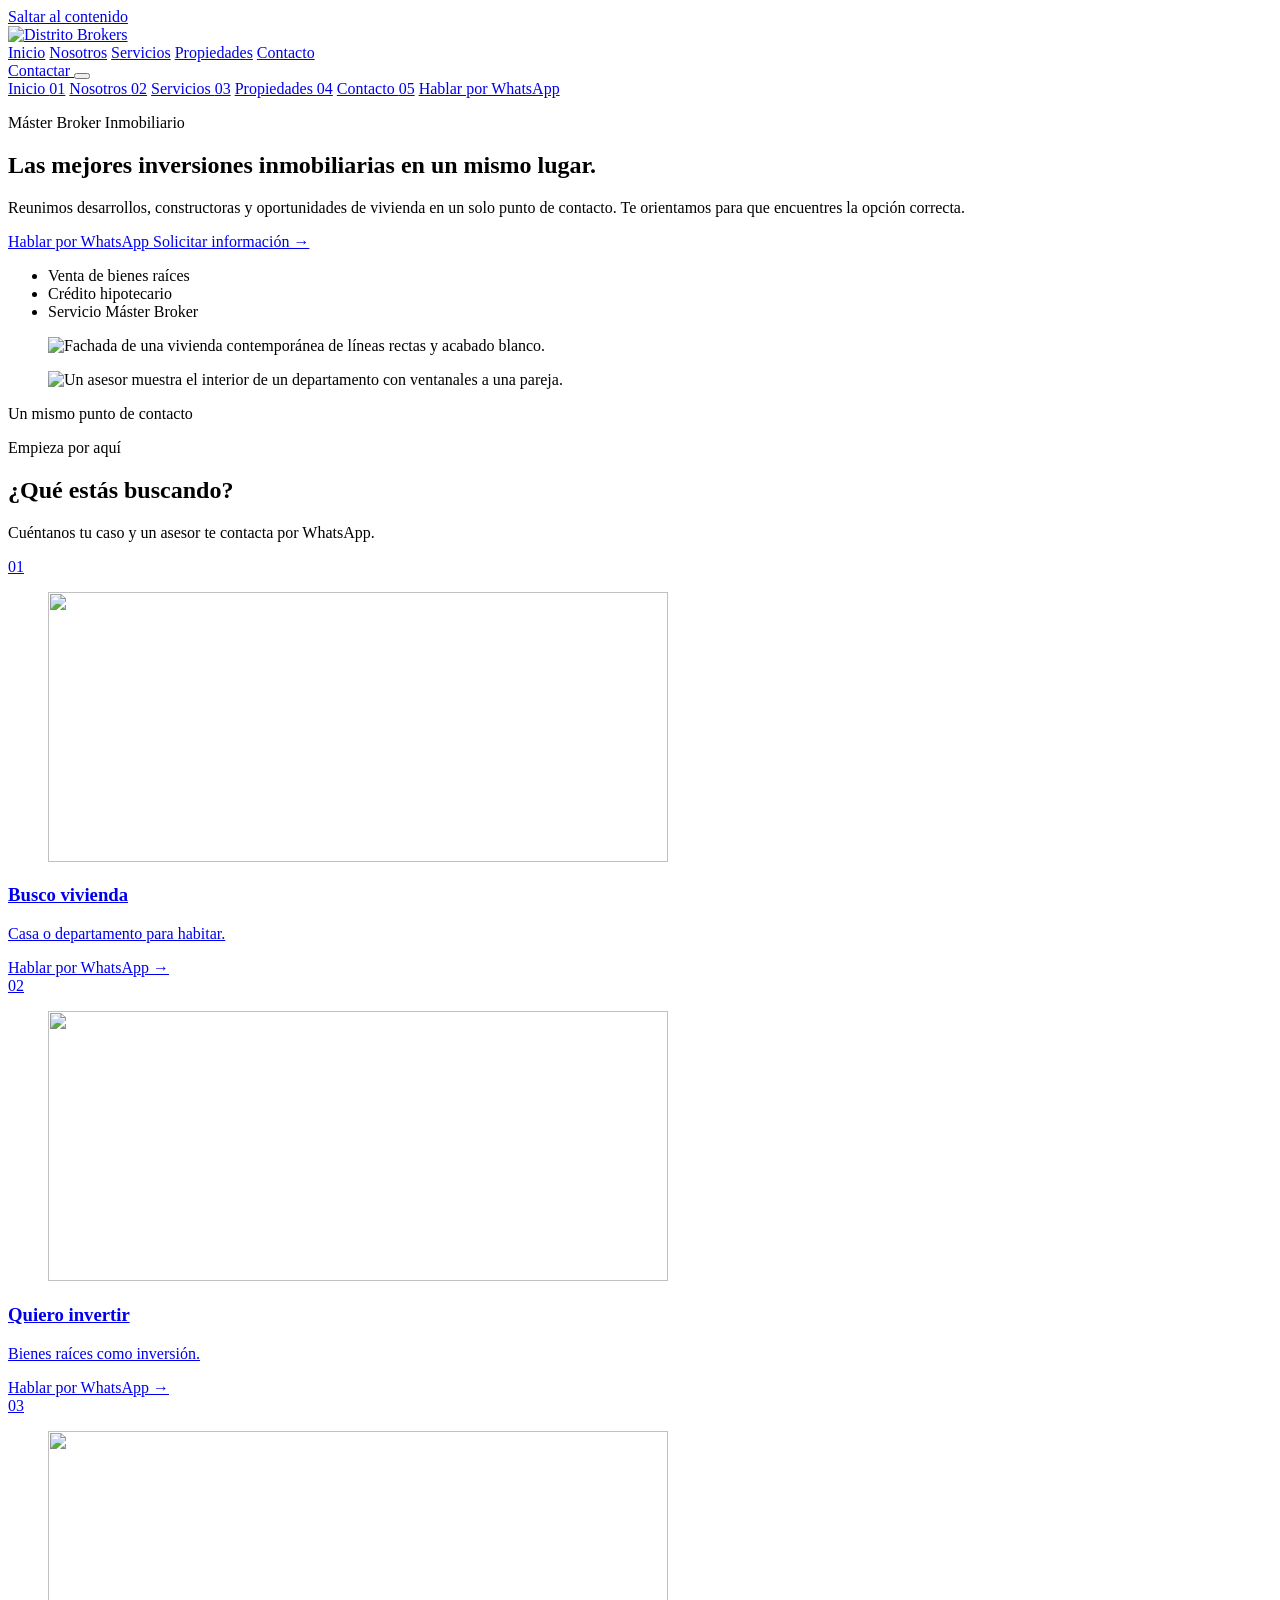
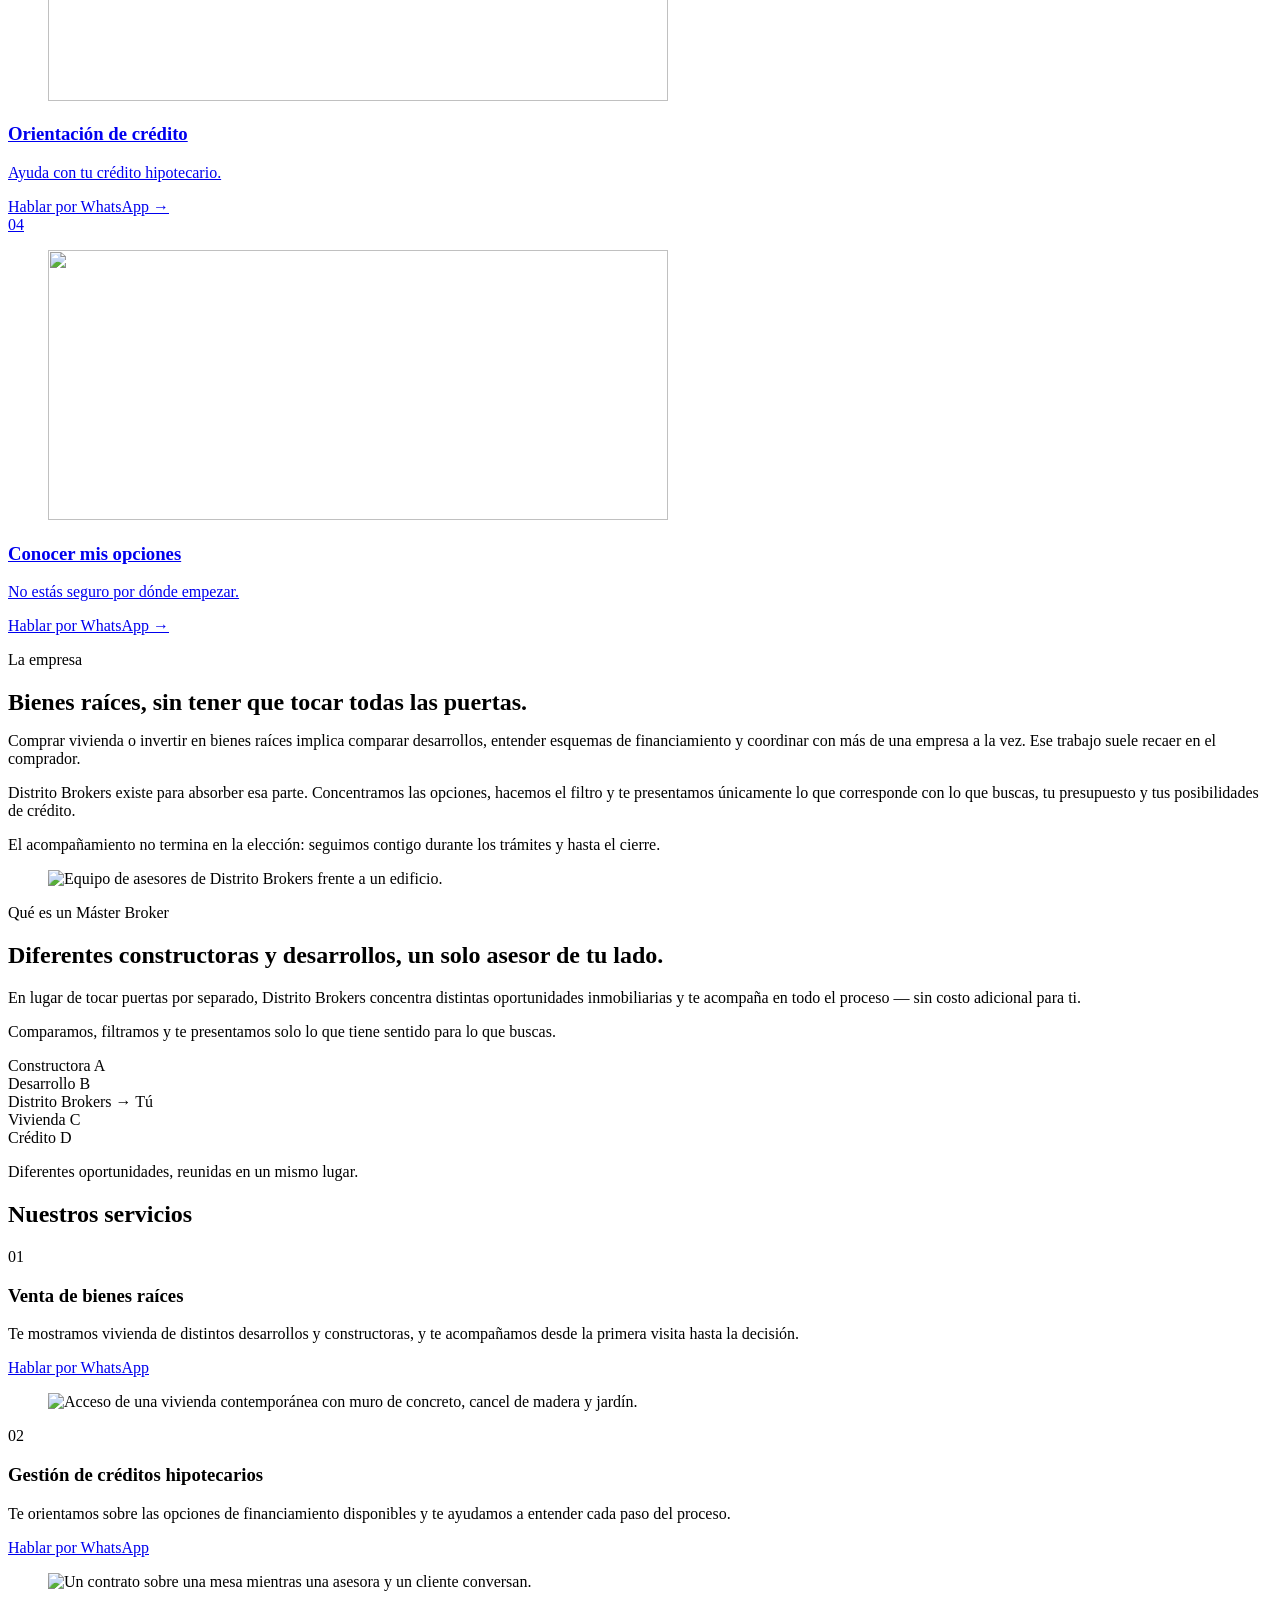
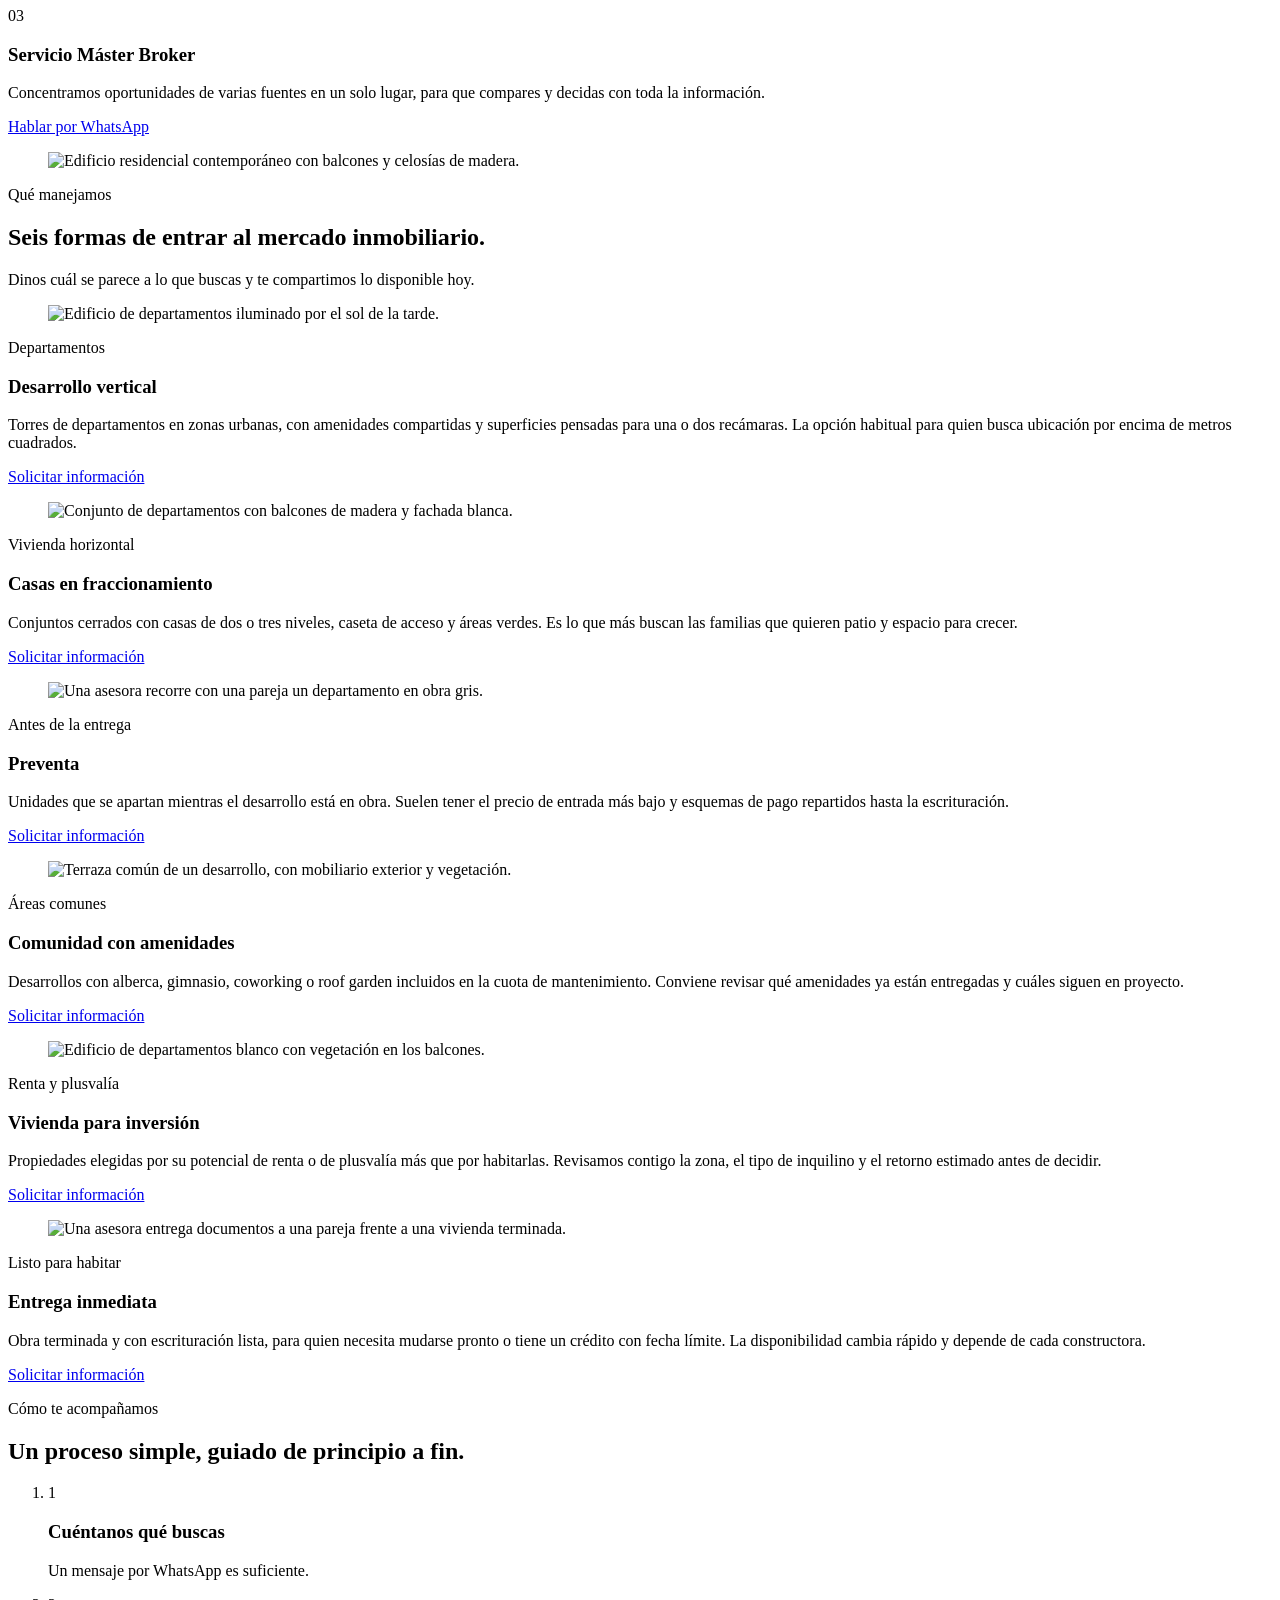
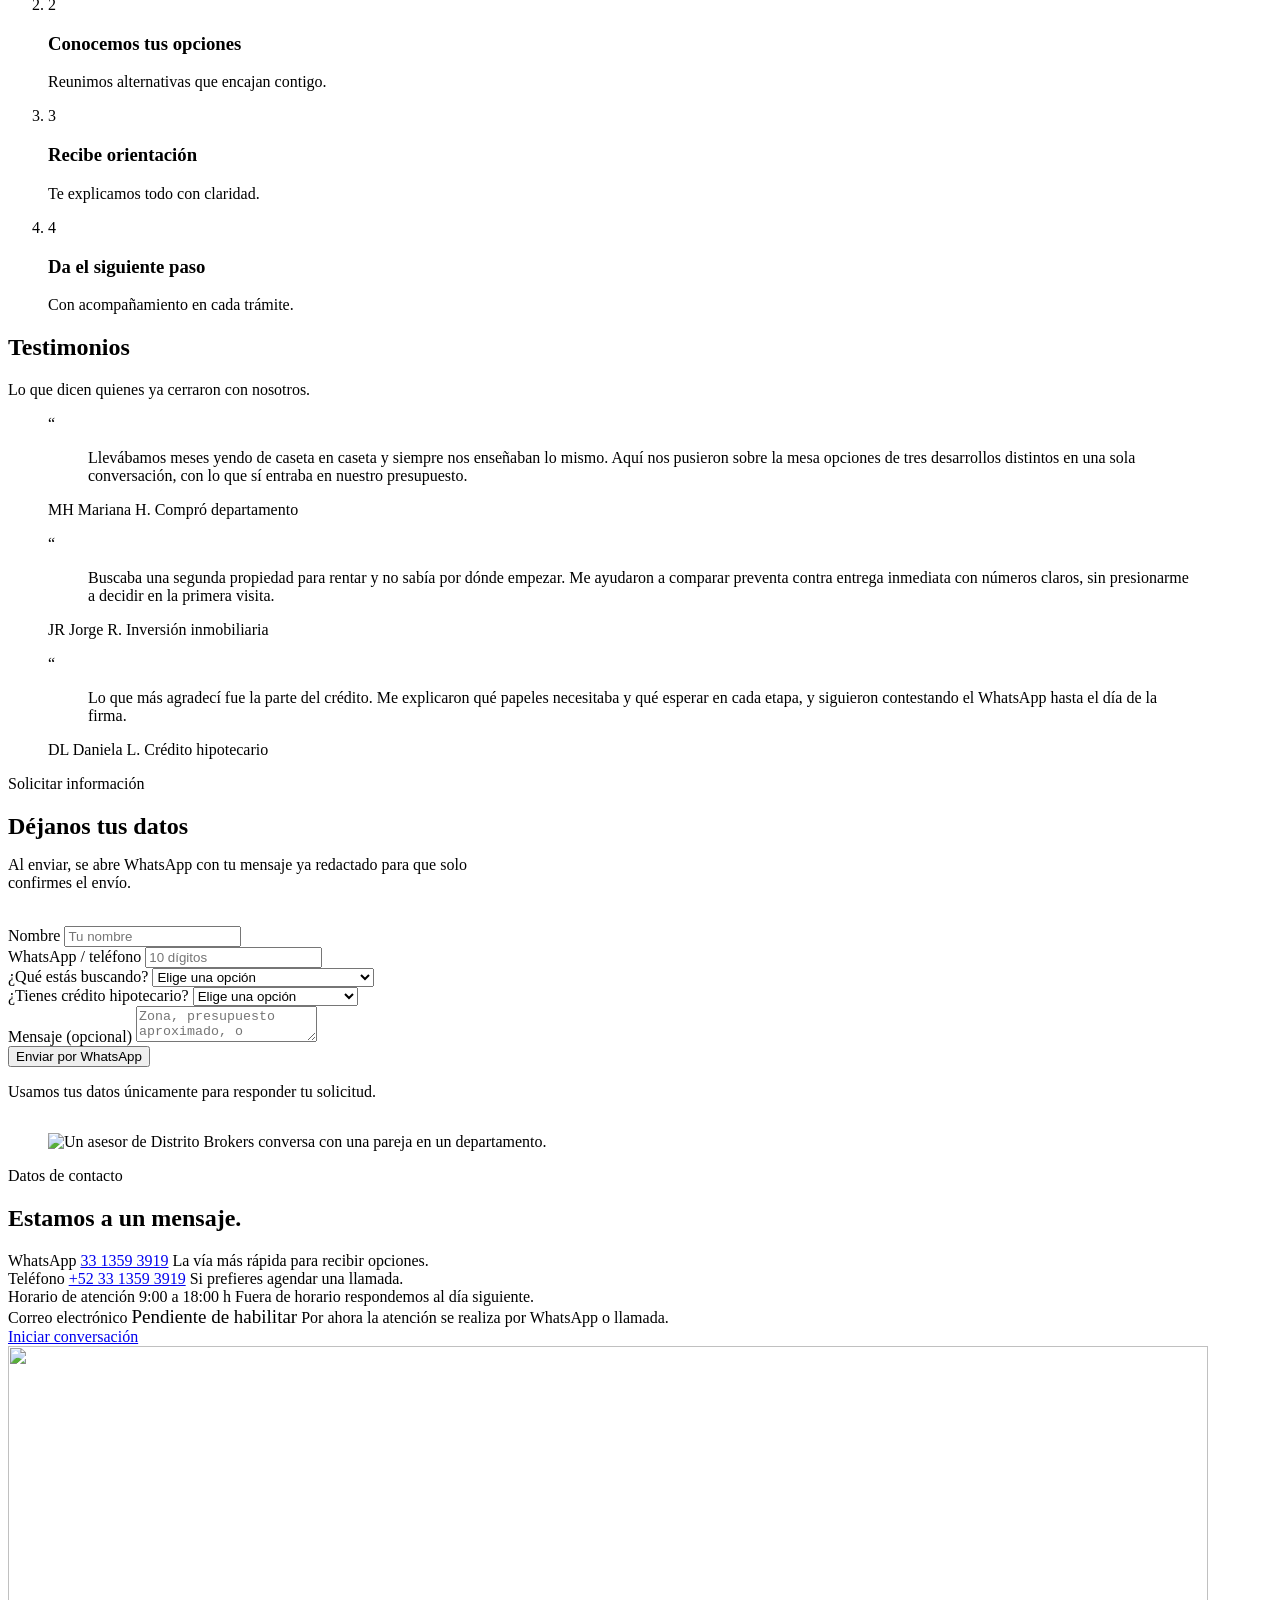
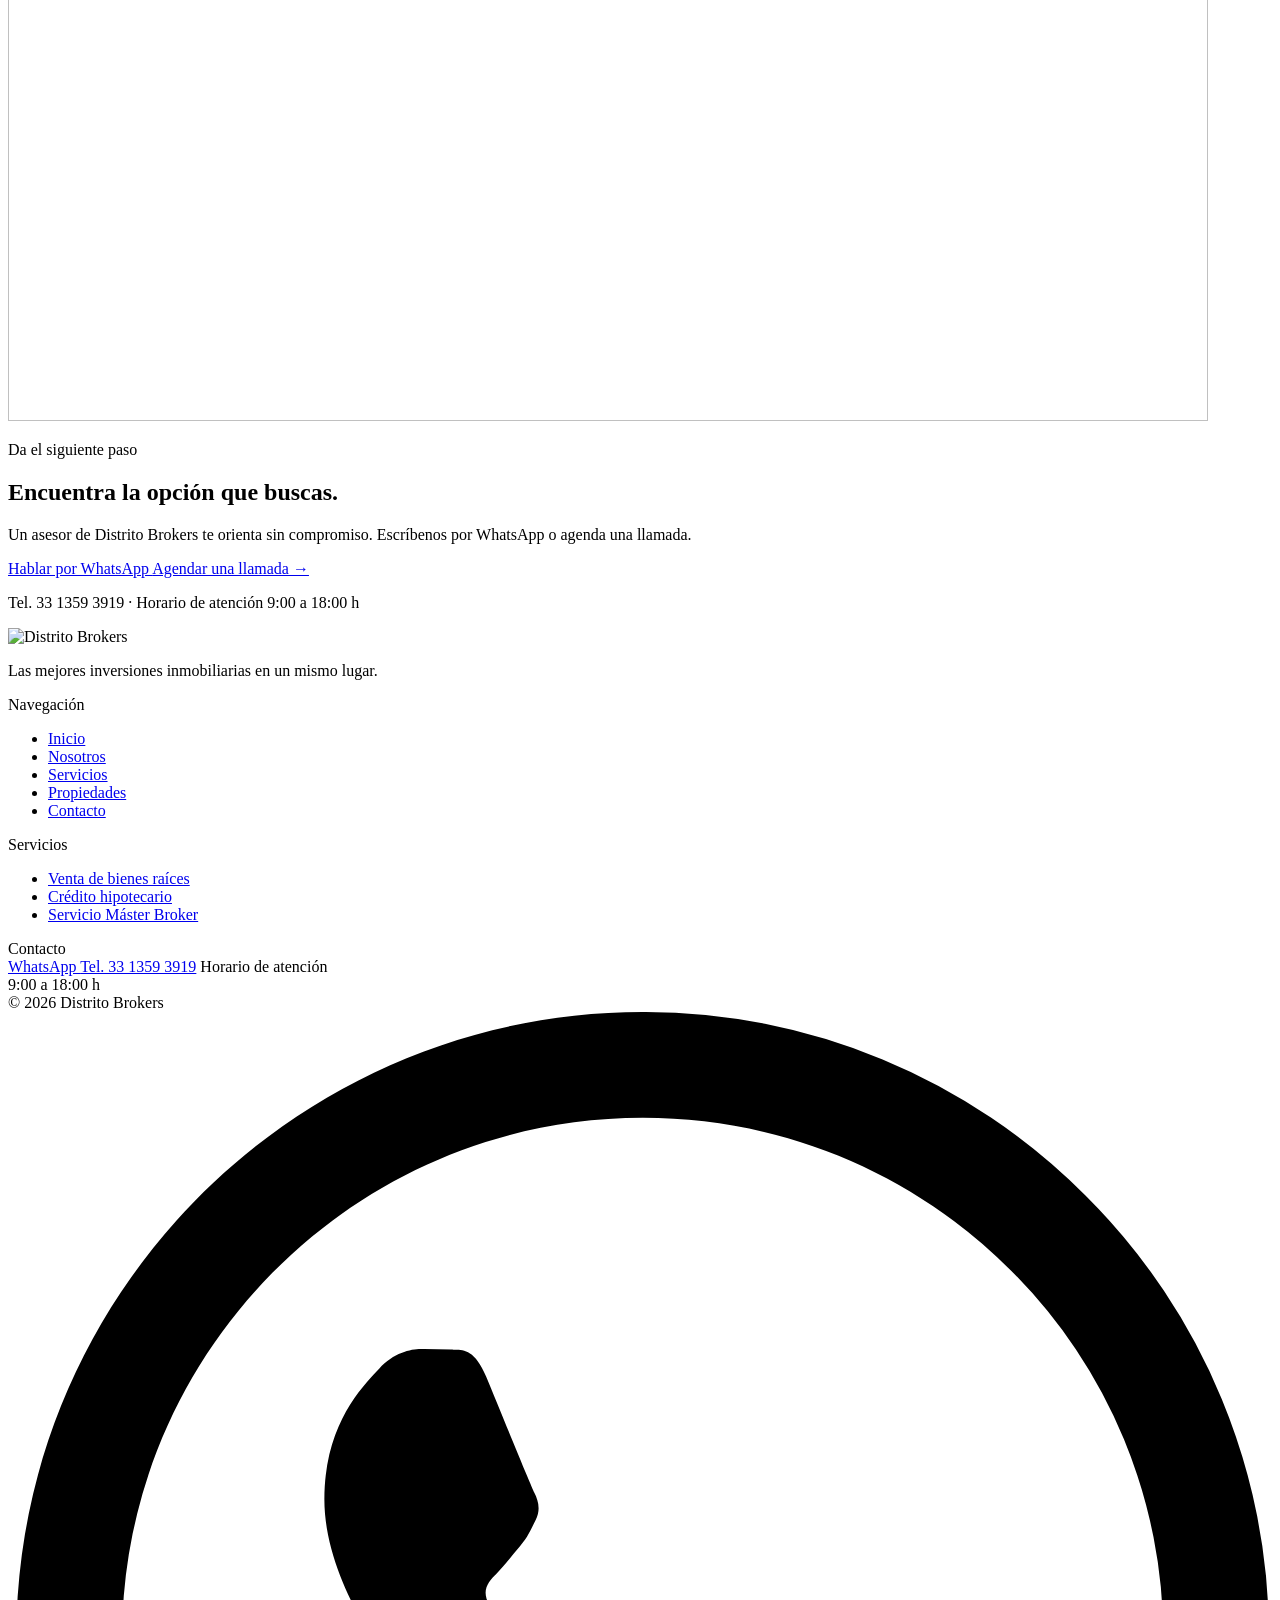
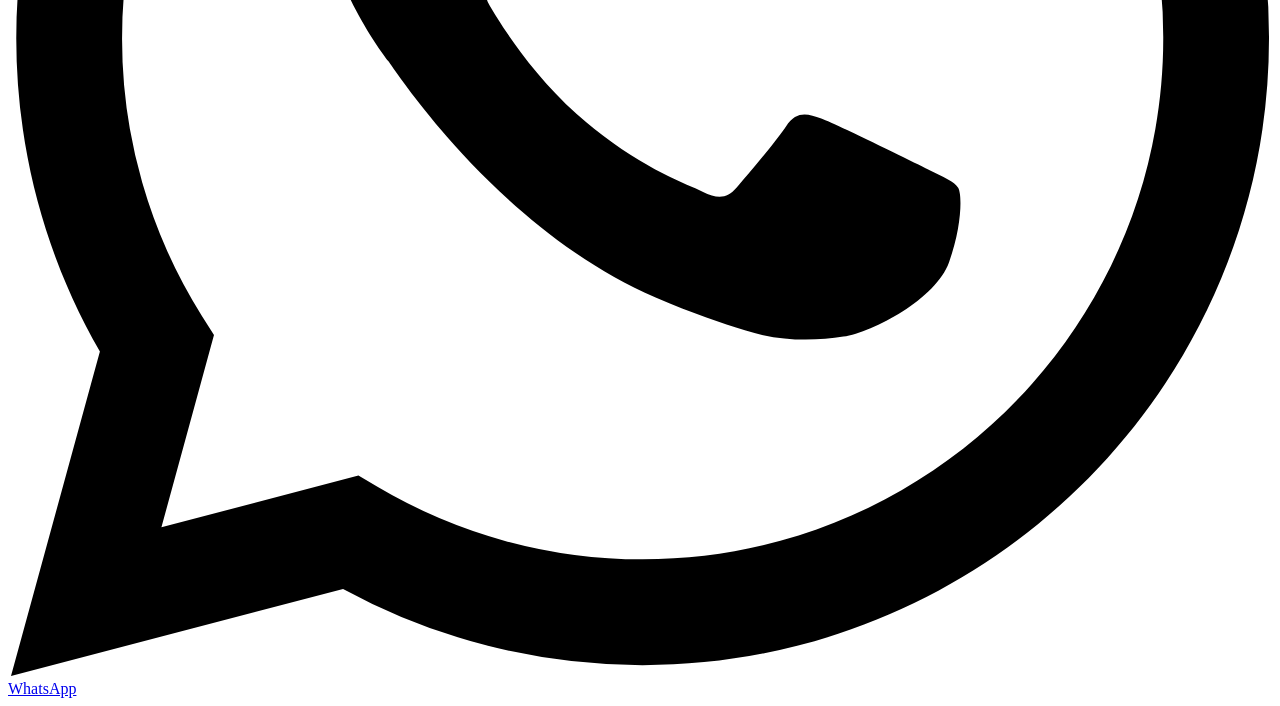
==== commit 35975e2e: "Sube "¿Qué estás buscando?" justo detrás del hero Pasa de cuarta a segunda sección. Al quedar tres b" ====
--- a/site/index.html
+++ b/site/index.html
@@ -127,77 +127,6 @@
     </div>
   </section>
 
-  <!-- ======================= LA EMPRESA ======================= -->
-  <section class="section" id="nosotros">
-    <div class="container">
-      <div class="split split--stretch">
-        <div class="stack-20">
-          <p class="eyebrow">La empresa</p>
-          <h2 class="h-section" style="margin-bottom:12px;">Bienes raíces, sin tener que tocar todas las puertas.</h2>
-          <p class="body-text">Comprar vivienda o invertir en bienes raíces implica comparar desarrollos, entender esquemas de financiamiento y coordinar con más de una empresa a la vez. Ese trabajo suele recaer en el comprador.</p>
-          <p class="body-text">Distrito Brokers existe para absorber esa parte. Concentramos las opciones, hacemos el filtro y te presentamos únicamente lo que corresponde con lo que buscas, tu presupuesto y tus posibilidades de crédito.</p>
-          <p class="body-text">El acompañamiento no termina en la elección: seguimos contigo durante los trámites y hasta el cierre.</p>
-        </div>
-
-        <figure class="ph ph--fill reveal">
-          <img src="/assets/img/nosotros-empresa.webp"
-               srcset="/assets/img/nosotros-empresa.webp 560w, /assets/img/nosotros-empresa@2x.webp 960w"
-               sizes="(max-width: 800px) 92vw, 560px"
-               width="560" height="487" loading="lazy" decoding="async"
-               alt="Equipo de asesores de Distrito Brokers frente a un edificio.">
-        </figure>
-      </div>
-    </div>
-  </section>
-
-  <!-- ======================= QUÉ ES UN MÁSTER BROKER ======================= -->
-  <section class="section section--dark">
-    <div class="container">
-      <div class="split split--center">
-        <div class="reveal">
-          <p class="eyebrow eyebrow--dark">Qué es un Máster Broker</p>
-          <h2 class="h-section">Diferentes constructoras y desarrollos, un solo asesor de tu lado.</h2>
-          <div class="stack-20 mt-40">
-            <p class="body-text measure-md">En lugar de tocar puertas por separado, Distrito Brokers concentra distintas oportunidades inmobiliarias y te acompaña en todo el proceso — sin costo adicional para ti.</p>
-            <p class="body-text measure-md">Comparamos, filtramos y te presentamos solo lo que tiene sentido para lo que buscas.</p>
-          </div>
-        </div>
-
-        <!-- Diagrama de convergencia -->
-        <div class="converge reveal">
-          <div class="converge__list">
-            <div class="converge__row">
-              <span class="converge__chip" style="--accent:#c0883a" aria-hidden="true"></span>
-              <span class="converge__line" aria-hidden="true"></span>
-              <span class="converge__label">Constructora A</span>
-            </div>
-            <div class="converge__row">
-              <span class="converge__chip" style="--accent:#5b8fd4" aria-hidden="true"></span>
-              <span class="converge__line" aria-hidden="true"></span>
-              <span class="converge__label">Desarrollo B</span>
-            </div>
-            <div class="converge__hub">
-              <span class="converge__badge"><span class="dot" aria-hidden="true"></span>Distrito Brokers</span>
-              <span class="converge__line" aria-hidden="true"></span>
-              <span class="converge__out">→ Tú</span>
-            </div>
-            <div class="converge__row">
-              <span class="converge__chip" style="--accent:#c96b4c" aria-hidden="true"></span>
-              <span class="converge__line" aria-hidden="true"></span>
-              <span class="converge__label">Vivienda C</span>
-            </div>
-            <div class="converge__row">
-              <span class="converge__chip" style="--accent:#67a86a" aria-hidden="true"></span>
-              <span class="converge__line" aria-hidden="true"></span>
-              <span class="converge__label">Crédito D</span>
-            </div>
-          </div>
-          <p class="converge__foot">Diferentes oportunidades, reunidas en un mismo lugar.</p>
-        </div>
-      </div>
-    </div>
-  </section>
-
   <!-- ======================= ¿QUÉ ESTÁS BUSCANDO? ======================= -->
   <section class="section">
     <div class="container">
@@ -269,6 +198,77 @@
             <span class="link-wa">Hablar por WhatsApp →</span>
           </div>
         </a>
+      </div>
+    </div>
+  </section>
+
+  <!-- ======================= LA EMPRESA ======================= -->
+  <section class="section section--rule" id="nosotros">
+    <div class="container">
+      <div class="split split--stretch">
+        <div class="stack-20">
+          <p class="eyebrow">La empresa</p>
+          <h2 class="h-section" style="margin-bottom:12px;">Bienes raíces, sin tener que tocar todas las puertas.</h2>
+          <p class="body-text">Comprar vivienda o invertir en bienes raíces implica comparar desarrollos, entender esquemas de financiamiento y coordinar con más de una empresa a la vez. Ese trabajo suele recaer en el comprador.</p>
+          <p class="body-text">Distrito Brokers existe para absorber esa parte. Concentramos las opciones, hacemos el filtro y te presentamos únicamente lo que corresponde con lo que buscas, tu presupuesto y tus posibilidades de crédito.</p>
+          <p class="body-text">El acompañamiento no termina en la elección: seguimos contigo durante los trámites y hasta el cierre.</p>
+        </div>
+
+        <figure class="ph ph--fill reveal">
+          <img src="/assets/img/nosotros-empresa.webp"
+               srcset="/assets/img/nosotros-empresa.webp 560w, /assets/img/nosotros-empresa@2x.webp 960w"
+               sizes="(max-width: 800px) 92vw, 560px"
+               width="560" height="487" loading="lazy" decoding="async"
+               alt="Equipo de asesores de Distrito Brokers frente a un edificio.">
+        </figure>
+      </div>
+    </div>
+  </section>
+
+  <!-- ======================= QUÉ ES UN MÁSTER BROKER ======================= -->
+  <section class="section section--dark">
+    <div class="container">
+      <div class="split split--center">
+        <div class="reveal">
+          <p class="eyebrow eyebrow--dark">Qué es un Máster Broker</p>
+          <h2 class="h-section">Diferentes constructoras y desarrollos, un solo asesor de tu lado.</h2>
+          <div class="stack-20 mt-40">
+            <p class="body-text measure-md">En lugar de tocar puertas por separado, Distrito Brokers concentra distintas oportunidades inmobiliarias y te acompaña en todo el proceso — sin costo adicional para ti.</p>
+            <p class="body-text measure-md">Comparamos, filtramos y te presentamos solo lo que tiene sentido para lo que buscas.</p>
+          </div>
+        </div>
+
+        <!-- Diagrama de convergencia -->
+        <div class="converge reveal">
+          <div class="converge__list">
+            <div class="converge__row">
+              <span class="converge__chip" style="--accent:#c0883a" aria-hidden="true"></span>
+              <span class="converge__line" aria-hidden="true"></span>
+              <span class="converge__label">Constructora A</span>
+            </div>
+            <div class="converge__row">
+              <span class="converge__chip" style="--accent:#5b8fd4" aria-hidden="true"></span>
+              <span class="converge__line" aria-hidden="true"></span>
+              <span class="converge__label">Desarrollo B</span>
+            </div>
+            <div class="converge__hub">
+              <span class="converge__badge"><span class="dot" aria-hidden="true"></span>Distrito Brokers</span>
+              <span class="converge__line" aria-hidden="true"></span>
+              <span class="converge__out">→ Tú</span>
+            </div>
+            <div class="converge__row">
+              <span class="converge__chip" style="--accent:#c96b4c" aria-hidden="true"></span>
+              <span class="converge__line" aria-hidden="true"></span>
+              <span class="converge__label">Vivienda C</span>
+            </div>
+            <div class="converge__row">
+              <span class="converge__chip" style="--accent:#67a86a" aria-hidden="true"></span>
+              <span class="converge__line" aria-hidden="true"></span>
+              <span class="converge__label">Crédito D</span>
+            </div>
+          </div>
+          <p class="converge__foot">Diferentes oportunidades, reunidas en un mismo lugar.</p>
+        </div>
       </div>
     </div>
   </section>
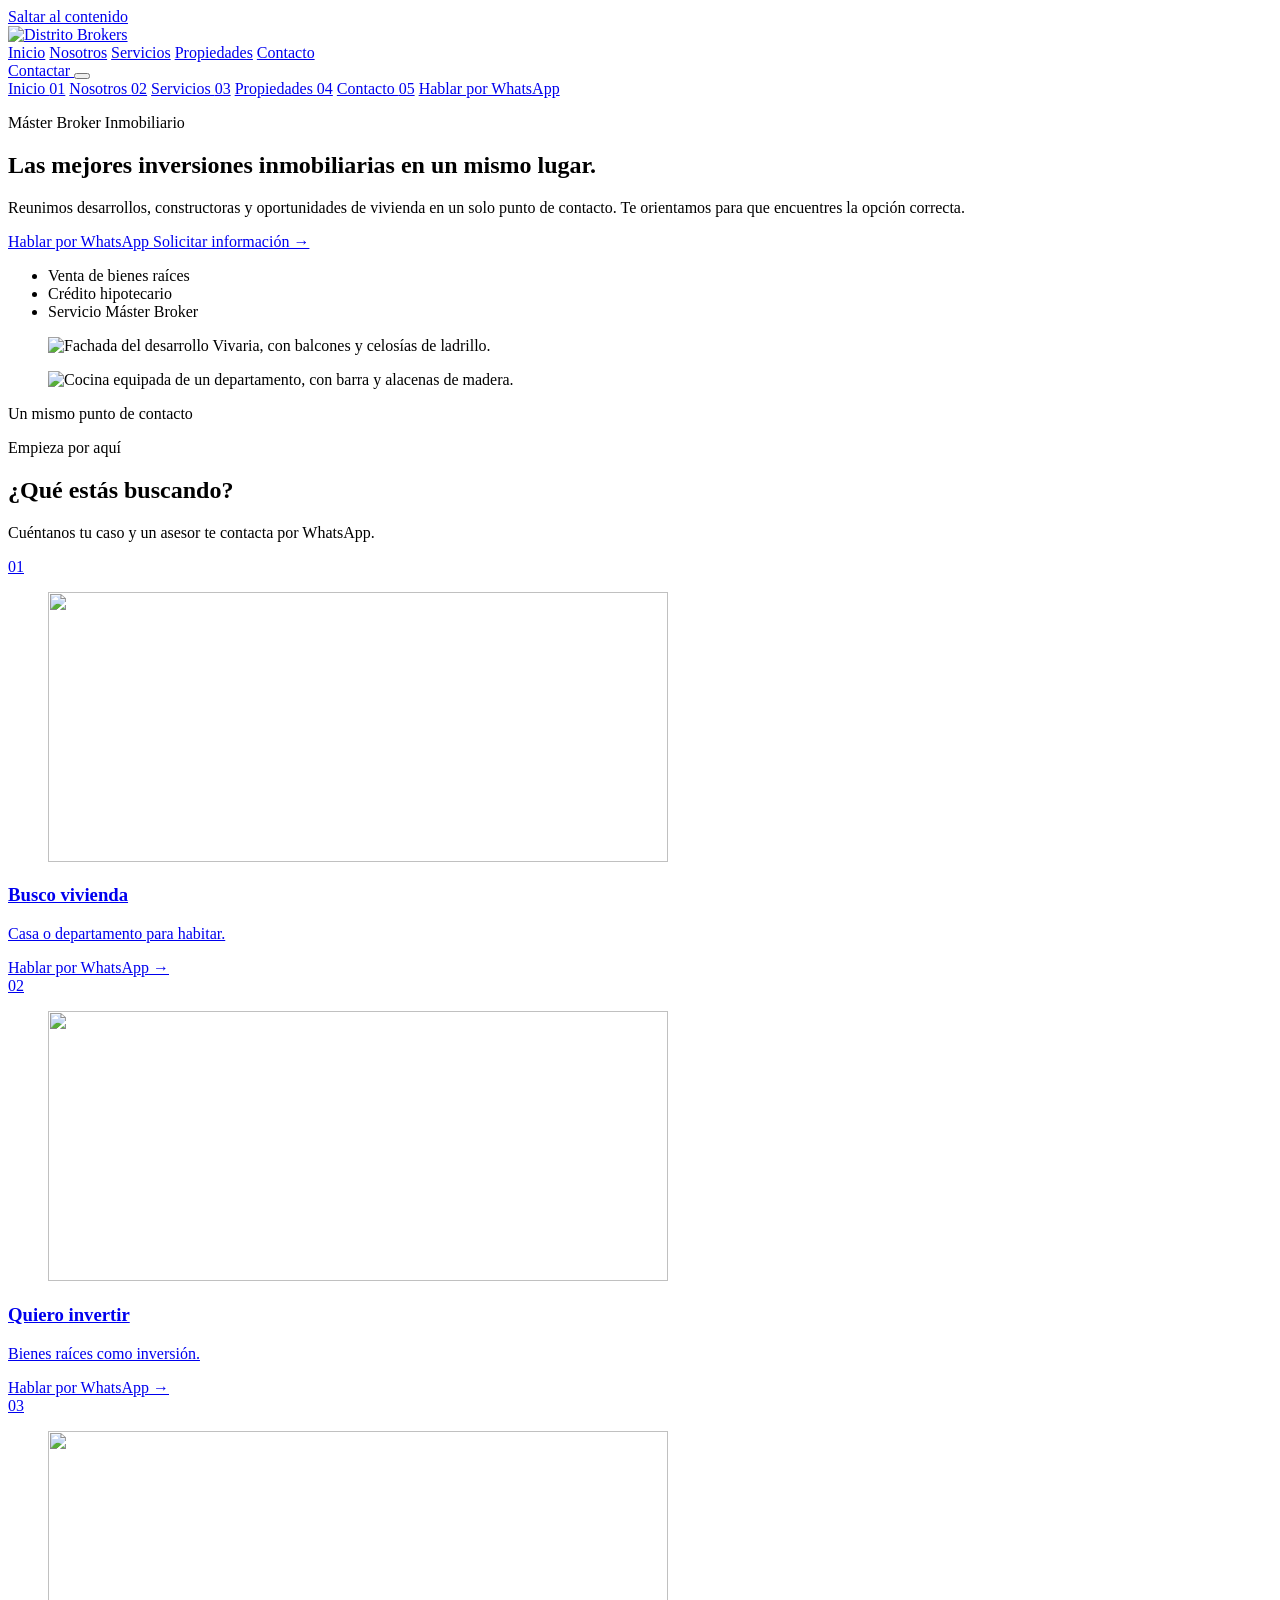
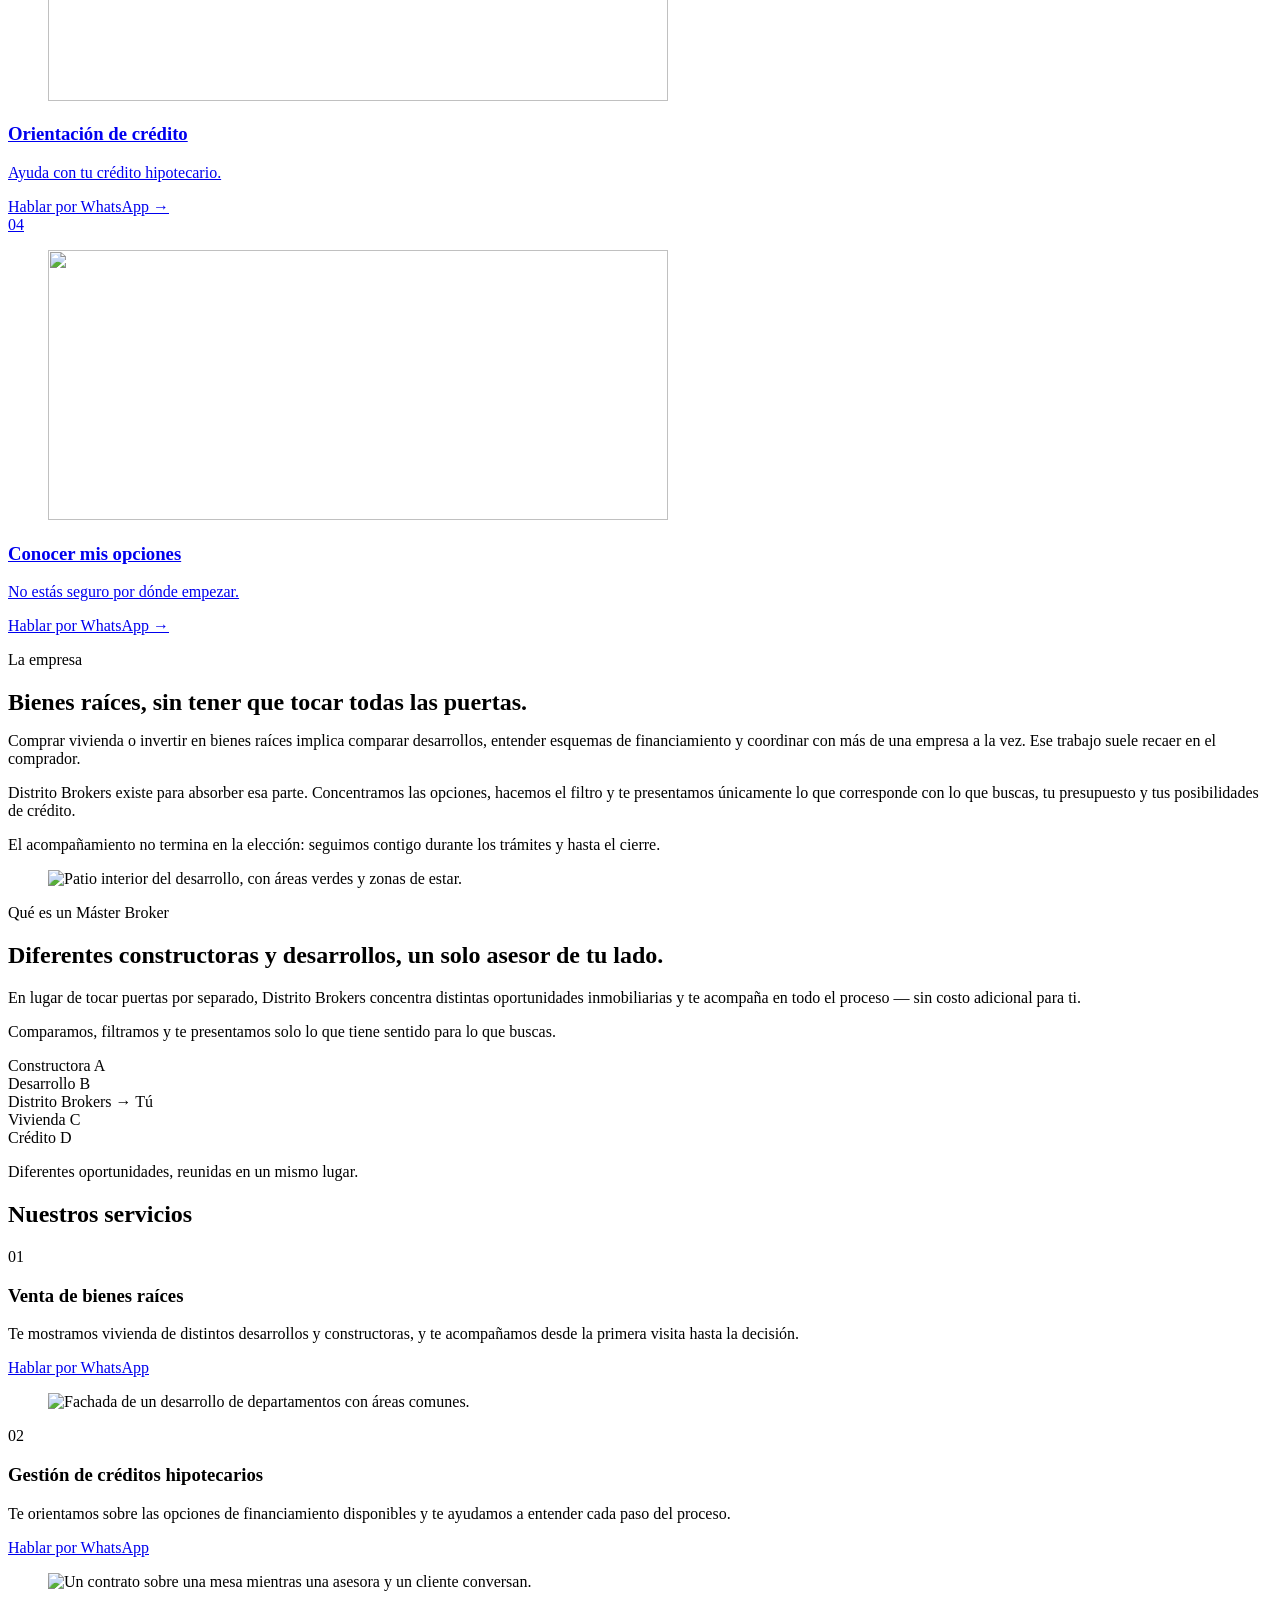
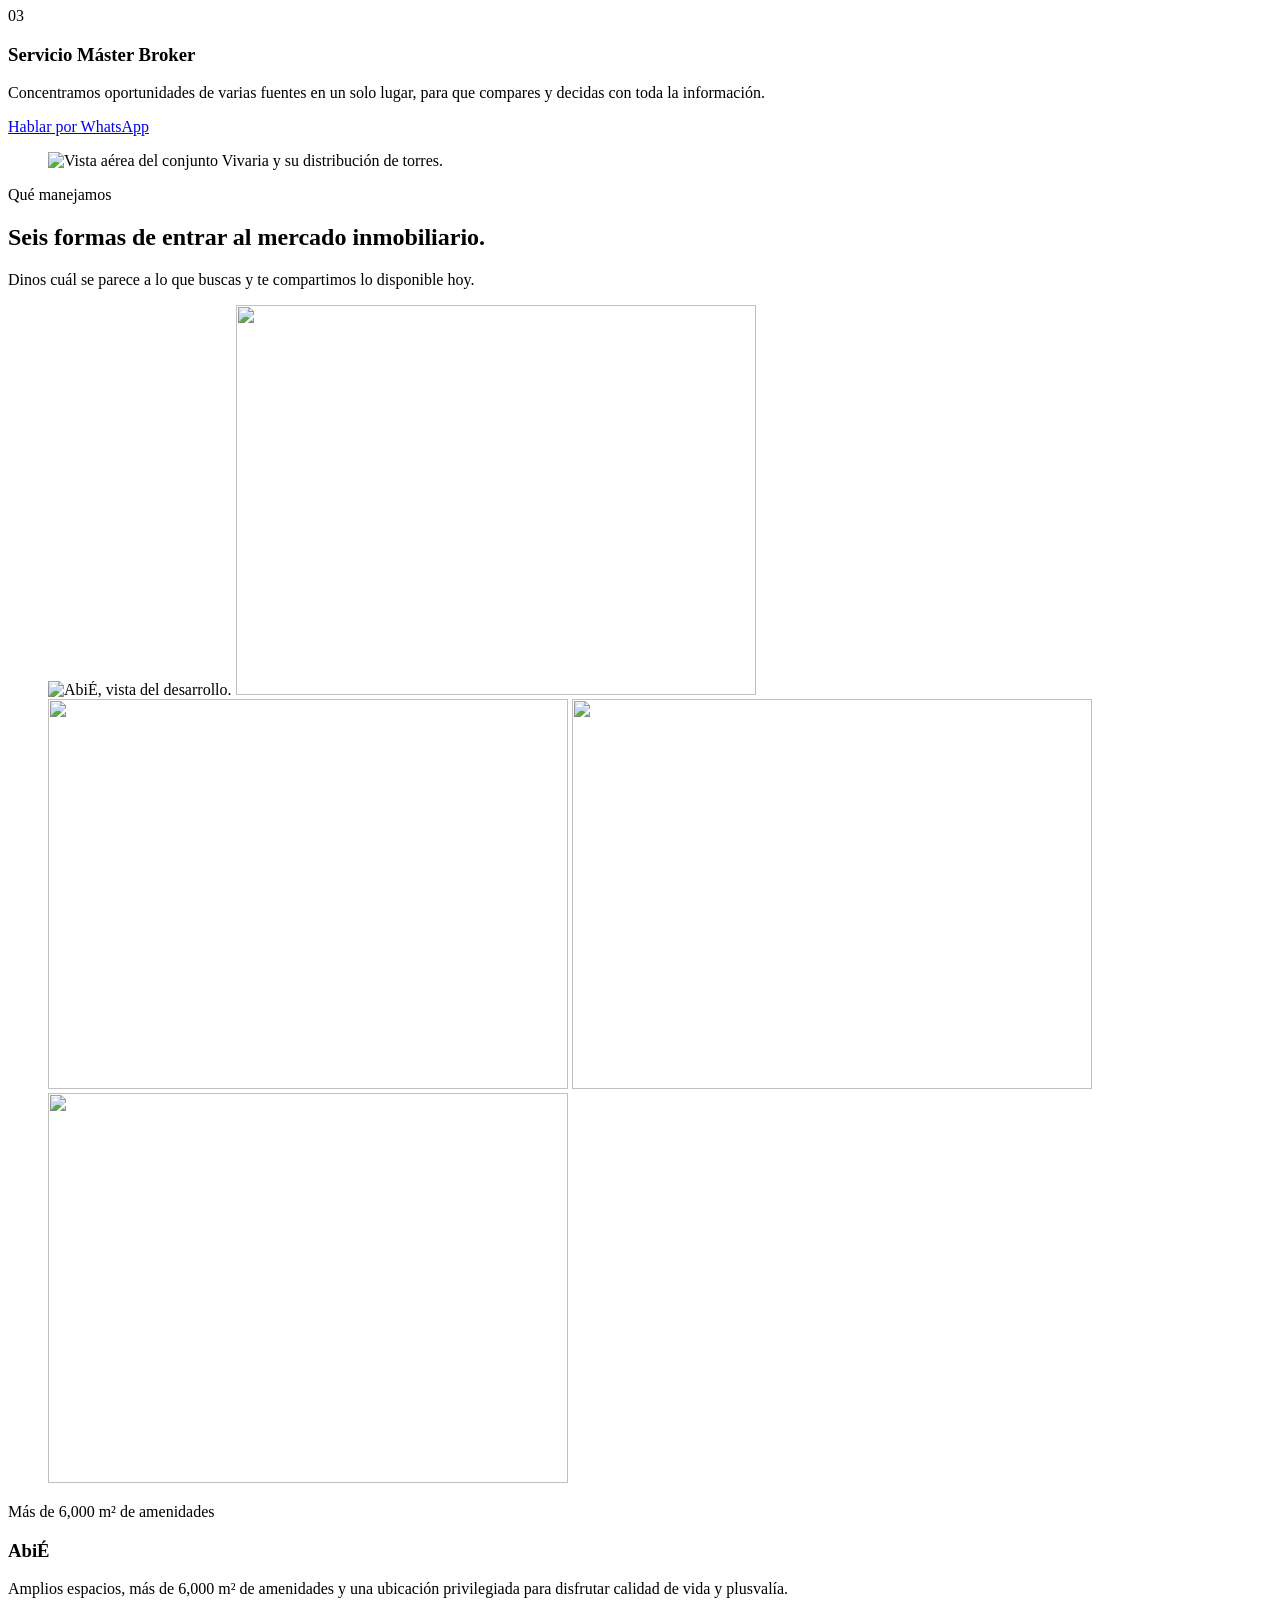
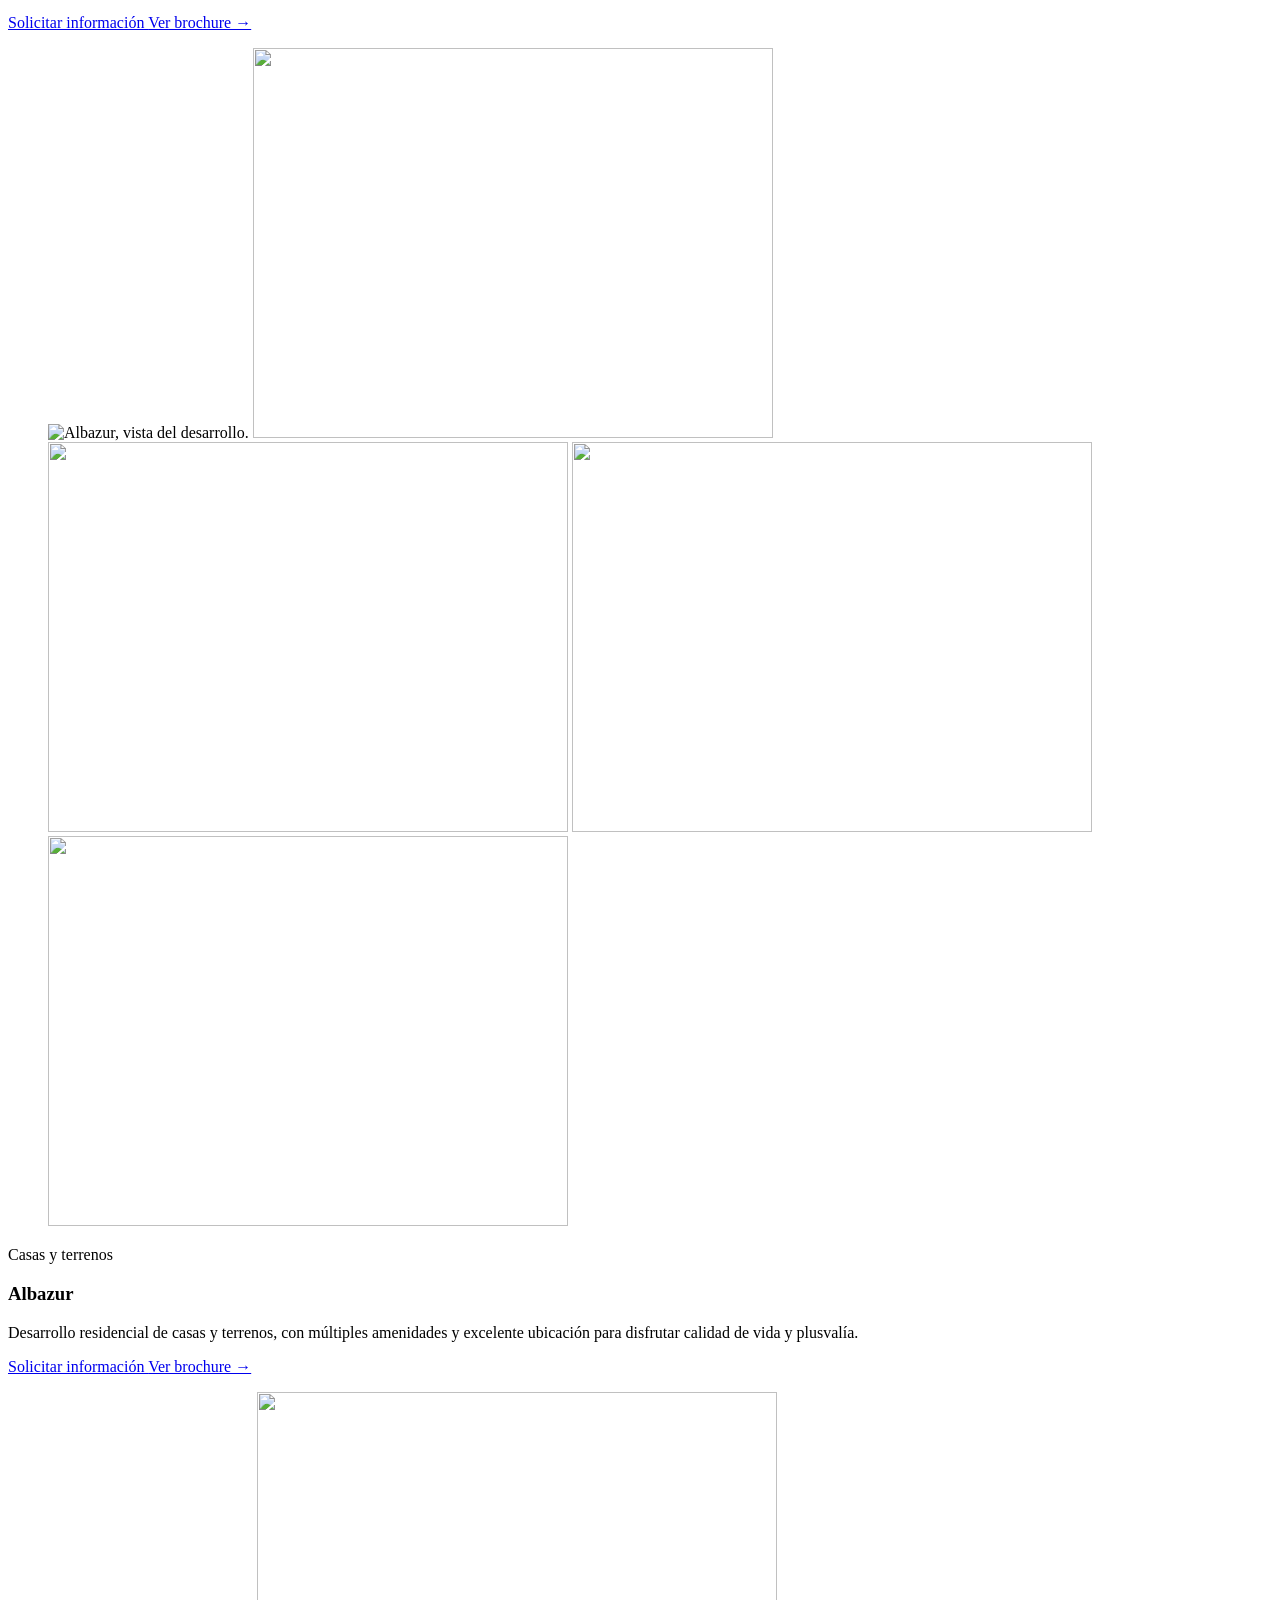
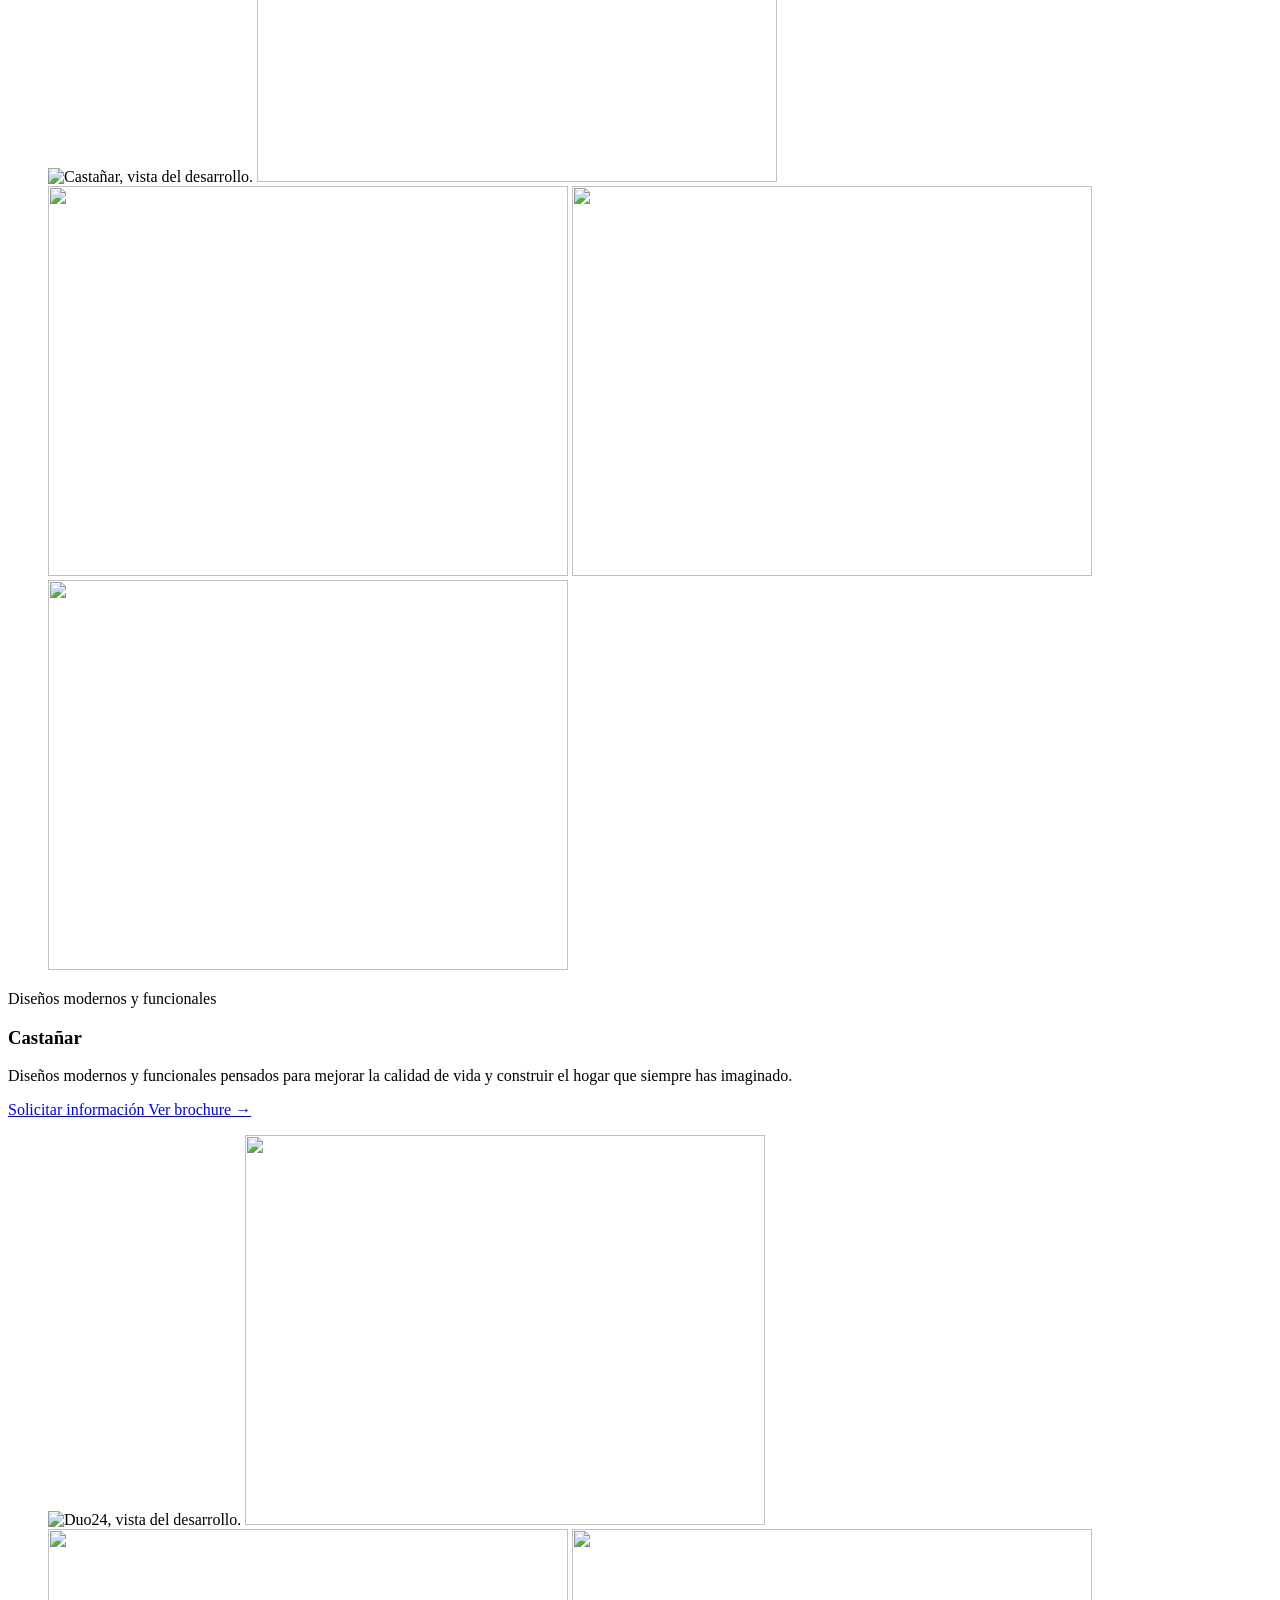
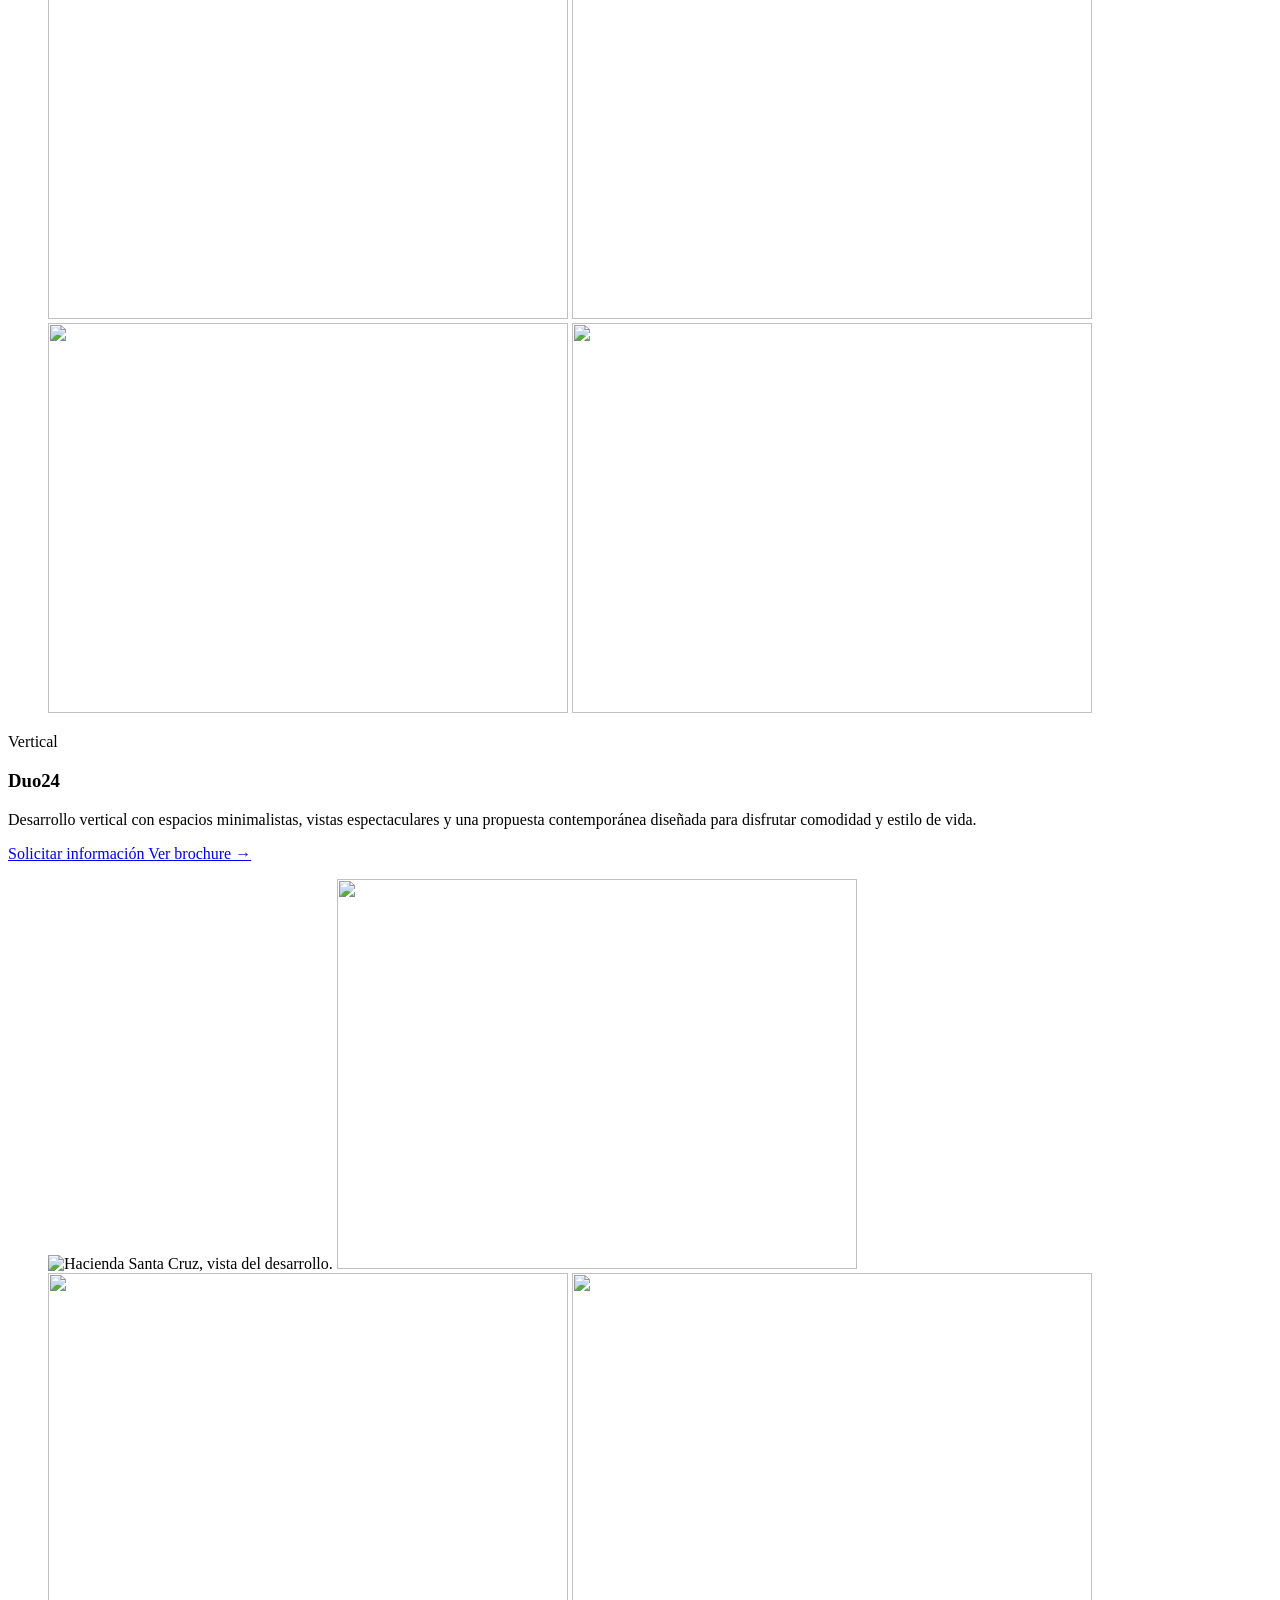
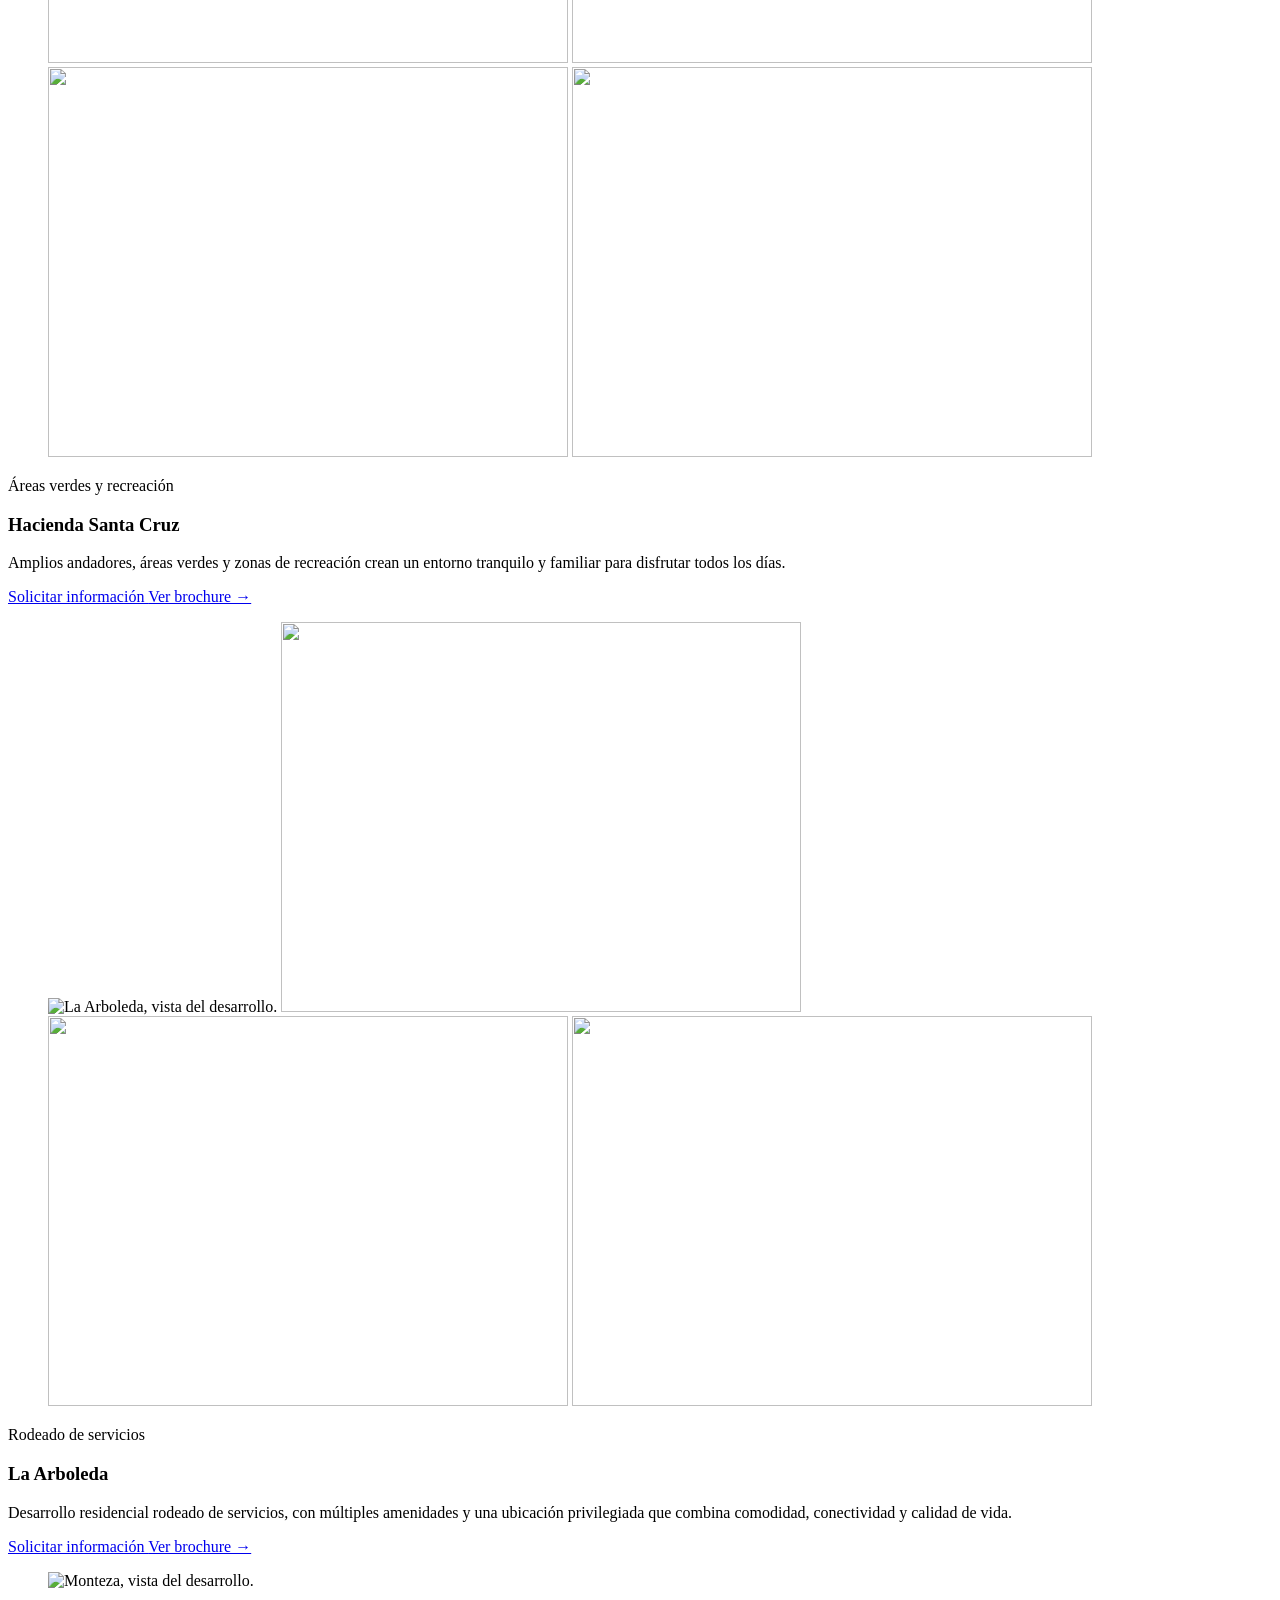
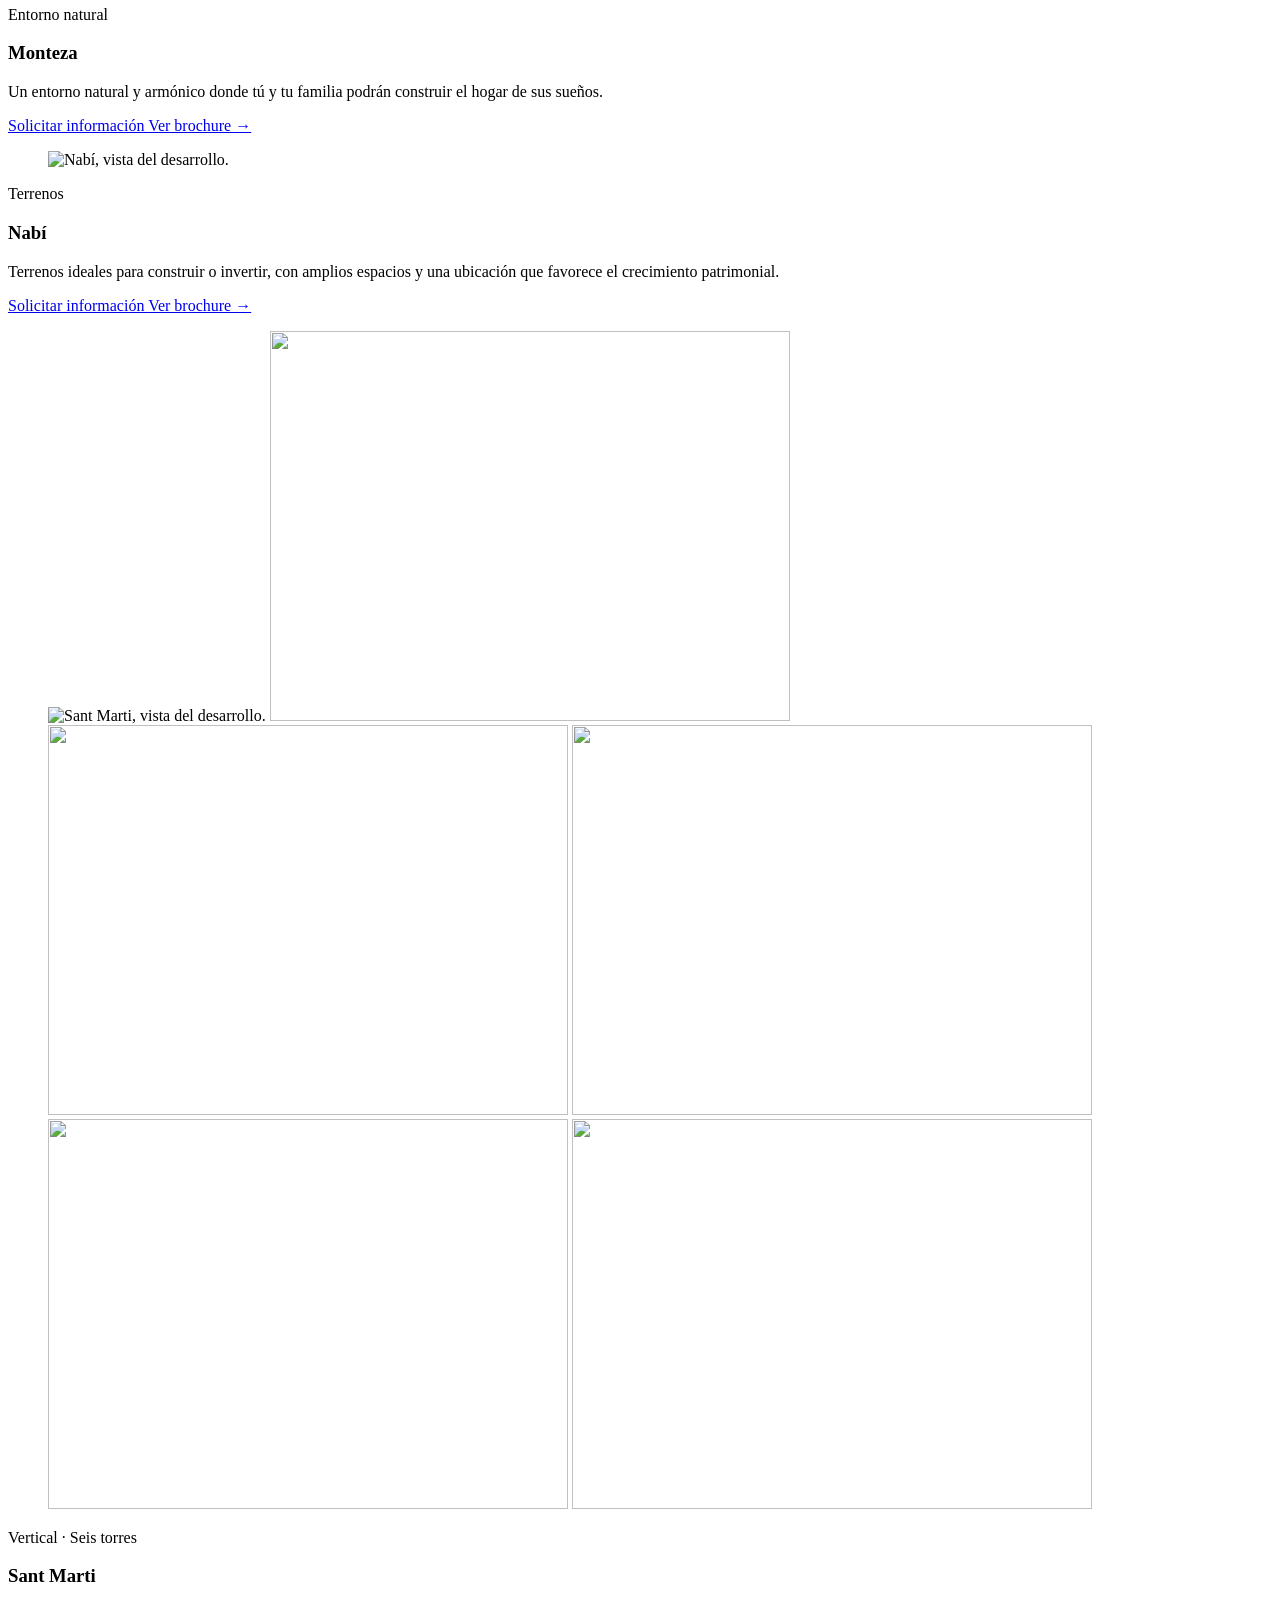
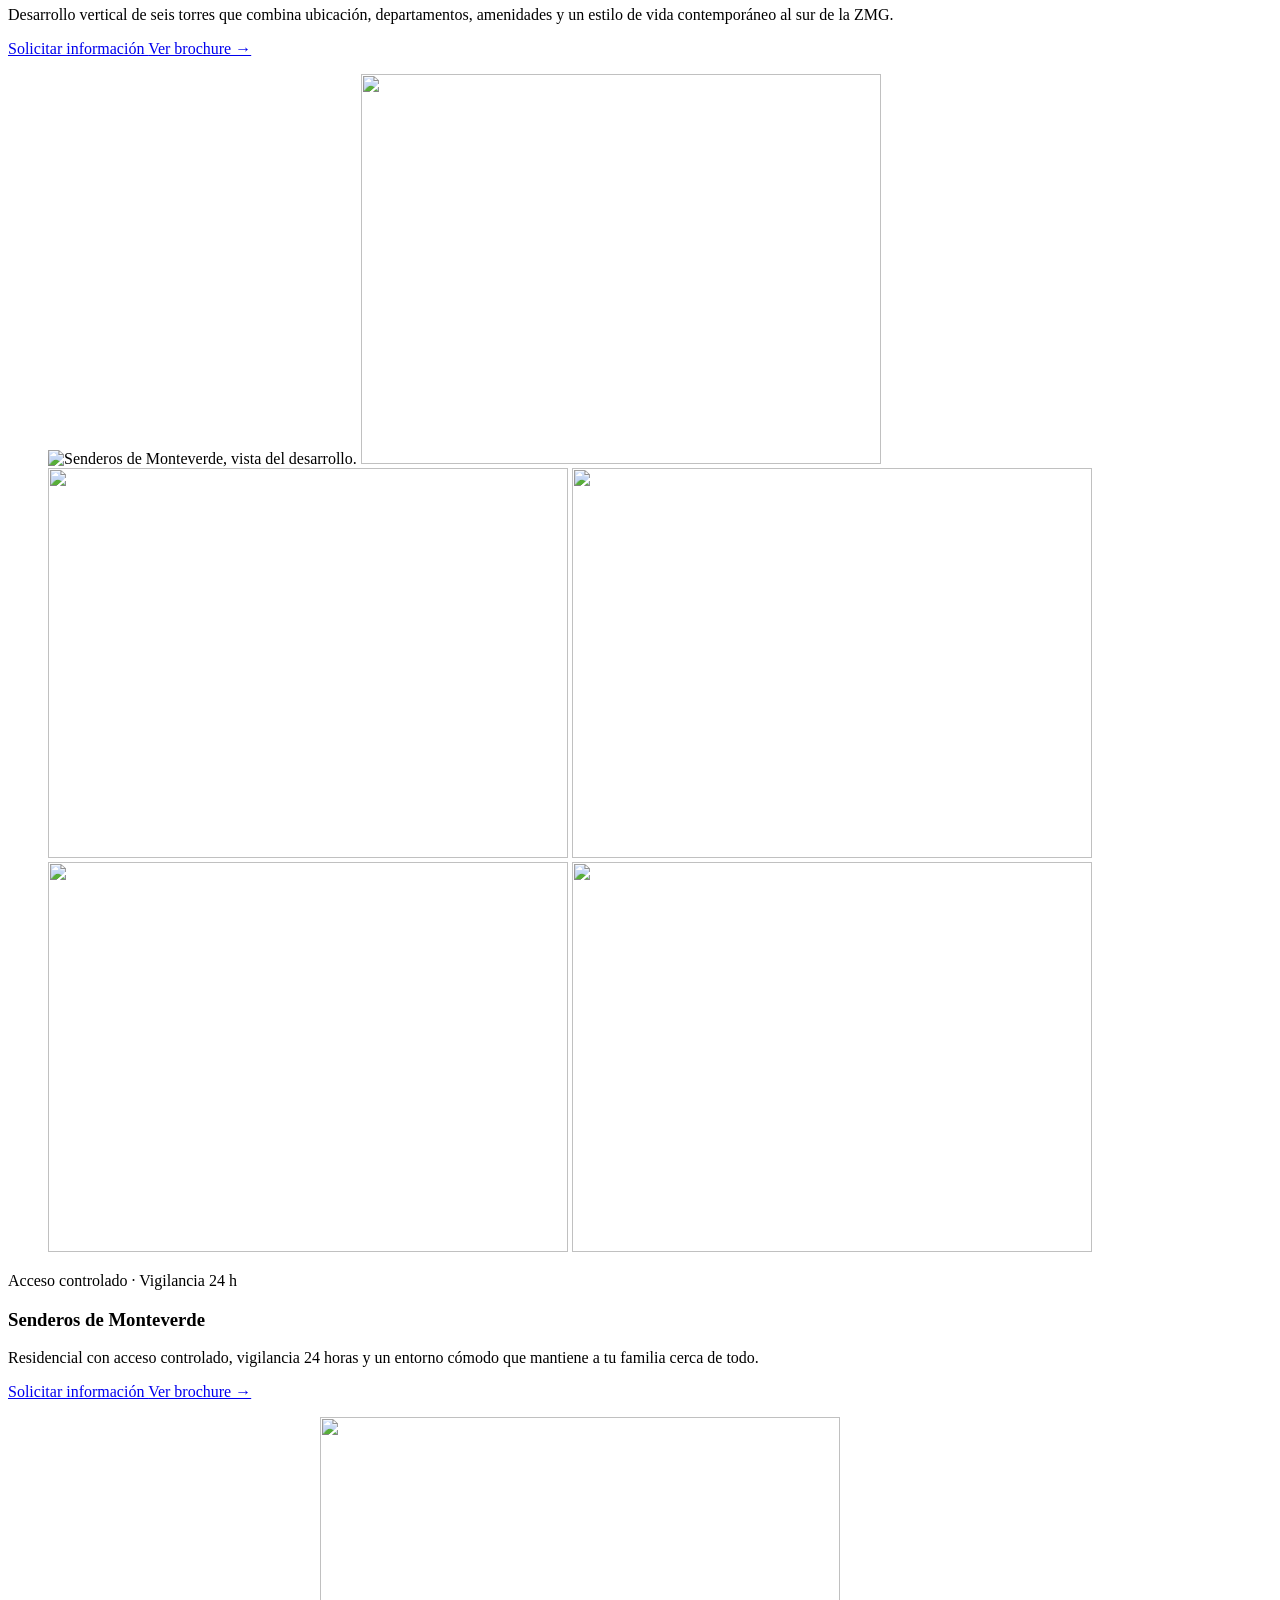
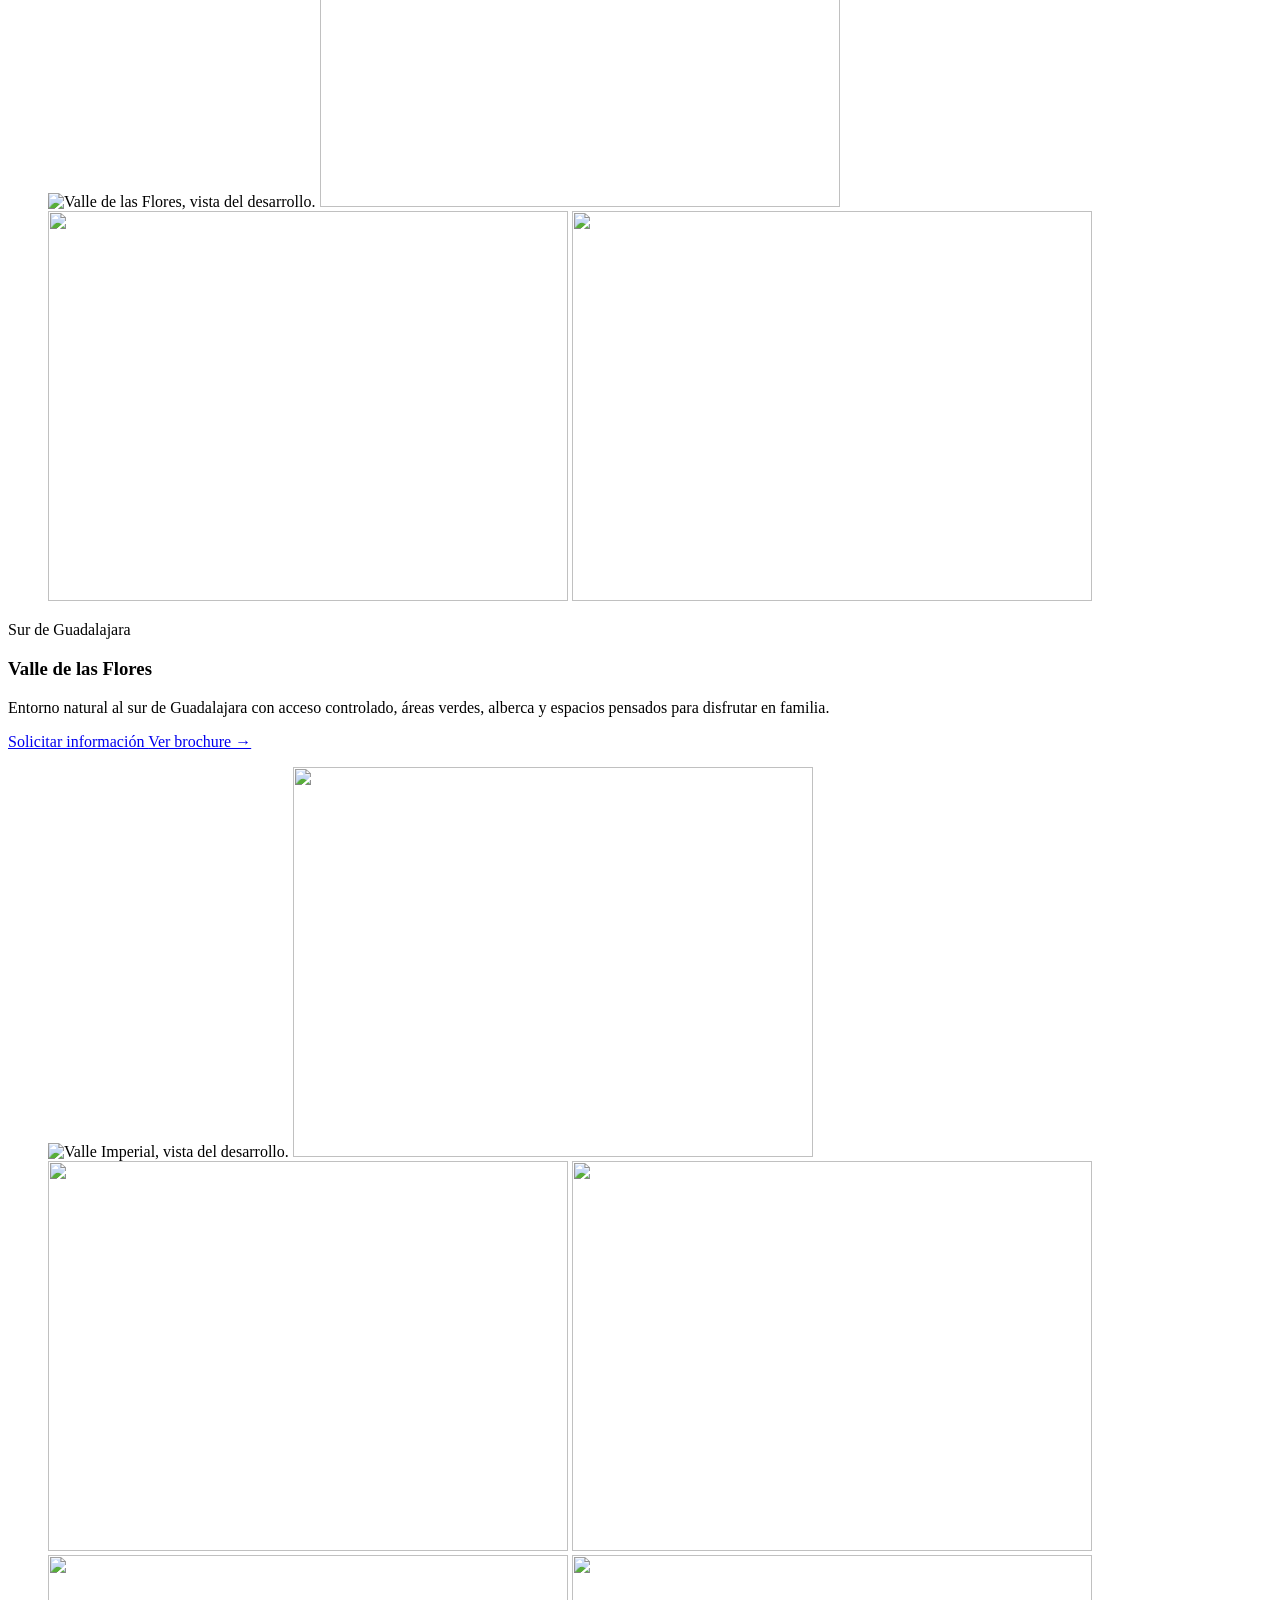
==== commit 9f119e4e: "Contenido real: 13 desarrollos, brochures, renders y vídeo de fondo Sustituye las seis fichas genéri" ====
--- a/site/index.html
+++ b/site/index.html
@@ -110,14 +110,14 @@
                srcset="/assets/img/hero-arquitectura.webp 640w, /assets/img/hero-arquitectura@2x.webp 1100w"
                sizes="(max-width: 900px) 55vw, 330px"
                width="640" height="939" fetchpriority="high" decoding="async"
-               alt="Fachada de una vivienda contemporánea de líneas rectas y acabado blanco.">
+               alt="Fachada del desarrollo Vivaria, con balcones y celosías de ladrillo.">
         </figure>
         <figure class="ph ratio-43">
           <img src="/assets/img/hero-interior.webp"
                srcset="/assets/img/hero-interior.webp 520w, /assets/img/hero-interior@2x.webp 900w"
                sizes="(max-width: 900px) 42vw, 245px"
                width="520" height="390" loading="lazy" decoding="async"
-               alt="Un asesor muestra el interior de un departamento con ventanales a una pareja.">
+               alt="Cocina equipada de un departamento, con barra y alacenas de madera.">
         </figure>
         <div class="ph ph--navy ratio-43 collage__panel">
           <span class="ph__tag">Un mismo punto de contacto</span>
@@ -128,7 +128,7 @@
   </section>
 
   <!-- ======================= ¿QUÉ ESTÁS BUSCANDO? ======================= -->
-  <section class="section">
+  <section class="section section--tight-top">
     <div class="container">
       <div class="section-head">
         <div>
@@ -219,7 +219,7 @@
                srcset="/assets/img/nosotros-empresa.webp 560w, /assets/img/nosotros-empresa@2x.webp 960w"
                sizes="(max-width: 800px) 92vw, 560px"
                width="560" height="487" loading="lazy" decoding="async"
-               alt="Equipo de asesores de Distrito Brokers frente a un edificio.">
+               alt="Patio interior del desarrollo, con áreas verdes y zonas de estar.">
         </figure>
       </div>
     </div>
@@ -292,7 +292,7 @@
                srcset="/assets/img/servicio-venta.webp 700w, /assets/img/servicio-venta@2x.webp 1200w"
                sizes="(max-width: 700px) 92vw, 600px"
                width="700" height="394" loading="lazy" decoding="async"
-               alt="Acceso de una vivienda contemporánea con muro de concreto, cancel de madera y jardín.">
+               alt="Fachada de un desarrollo de departamentos con áreas comunes.">
         </figure>
       </article>
 
@@ -328,7 +328,7 @@
                srcset="/assets/img/home-master-broker.webp 700w, /assets/img/home-master-broker@2x.webp 1200w"
                sizes="(max-width: 700px) 92vw, 600px"
                width="700" height="394" loading="lazy" decoding="async"
-               alt="Edificio residencial contemporáneo con balcones y celosías de madera.">
+               alt="Vista aérea del conjunto Vivaria y su distribución de torres.">
         </figure>
       </article>
     </div>
@@ -348,113 +348,612 @@
       <div class="prop-grid">
 
         <article class="prop reveal" style="--accent:#c0883a">
-          <figure class="ph ph--deep prop__media">
-            <img src="/assets/img/prop-vertical.webp"
-                 srcset="/assets/img/prop-vertical.webp 520w, /assets/img/prop-vertical@2x.webp 900w"
-                 sizes="(max-width: 700px) 92vw, 420px"
-                 width="520" height="390" loading="lazy" decoding="async"
-                 alt="Edificio de departamentos iluminado por el sol de la tarde.">
+          <figure class="ph ph--deep prop__media slideshow">
+            <img src="/assets/img/prop/abie-1.webp"
+                 srcset="/assets/img/prop/abie-1.webp 520w, /assets/img/prop/abie-1@2x.webp 900w"
+                 sizes="(max-width: 700px) 92vw, 420px"
+                 width="520" height="390" class="is-active" decoding="async"
+                 alt="AbiÉ, vista del desarrollo.">
+            <img src="/assets/img/prop/abie-2.webp"
+                 srcset="/assets/img/prop/abie-2.webp 520w, /assets/img/prop/abie-2@2x.webp 900w"
+                 sizes="(max-width: 700px) 92vw, 420px"
+                 width="520" height="390" loading="lazy" decoding="async"
+                 alt="">
+            <img src="/assets/img/prop/abie-3.webp"
+                 srcset="/assets/img/prop/abie-3.webp 520w, /assets/img/prop/abie-3@2x.webp 900w"
+                 sizes="(max-width: 700px) 92vw, 420px"
+                 width="520" height="390" loading="lazy" decoding="async"
+                 alt="">
+            <img src="/assets/img/prop/abie-4.webp"
+                 srcset="/assets/img/prop/abie-4.webp 520w, /assets/img/prop/abie-4@2x.webp 900w"
+                 sizes="(max-width: 700px) 92vw, 420px"
+                 width="520" height="390" loading="lazy" decoding="async"
+                 alt="">
+            <img src="/assets/img/prop/abie-5.webp"
+                 srcset="/assets/img/prop/abie-5.webp 520w, /assets/img/prop/abie-5@2x.webp 900w"
+                 sizes="(max-width: 700px) 92vw, 420px"
+                 width="520" height="390" loading="lazy" decoding="async"
+                 alt="">
           </figure>
           <div class="prop__body">
-            <span class="prop__eyebrow">Departamentos</span>
-            <h3>Desarrollo vertical</h3>
-            <p class="prop__desc">Torres de departamentos en zonas urbanas, con amenidades compartidas y superficies pensadas para una o dos recámaras. La opción habitual para quien busca ubicación por encima de metros cuadrados.</p>
-            <a class="btn btn--wa" href="https://wa.me/523313593919?text=Hola%2C%20me%20interesan%20los%20departamentos%20en%20desarrollos%20verticales." target="_blank" rel="noopener">
-              <span class="dot" aria-hidden="true"></span>Solicitar información
+            <span class="prop__eyebrow">Más de 6,000 m² de amenidades</span>
+            <h3>AbiÉ</h3>
+            <p class="prop__desc">Amplios espacios, más de 6,000 m² de amenidades y una ubicación privilegiada para disfrutar calidad de vida y plusvalía.</p>
+            <div class="prop__acciones">
+              <a class="btn btn--wa" href="https://wa.me/523313593919?text=Hola%2C%20me%20interesa%20el%20desarrollo%20Abi%C3%89." target="_blank" rel="noopener">
+                <span class="dot" aria-hidden="true"></span>Solicitar información
+              </a>
+              <a class="btn btn--outline" href="/assets/brochures/abie.pdf" target="_blank" rel="noopener">
+                Ver brochure →
+              </a>
+            </div>
+          </div>
+        </article>
+
+        <article class="prop reveal" style="--accent:#2f5f9e">
+          <figure class="ph ph--deep prop__media slideshow">
+            <img src="/assets/img/prop/albazur-1.webp"
+                 srcset="/assets/img/prop/albazur-1.webp 520w, /assets/img/prop/albazur-1@2x.webp 900w"
+                 sizes="(max-width: 700px) 92vw, 420px"
+                 width="520" height="390" class="is-active" decoding="async"
+                 alt="Albazur, vista del desarrollo.">
+            <img src="/assets/img/prop/albazur-2.webp"
+                 srcset="/assets/img/prop/albazur-2.webp 520w, /assets/img/prop/albazur-2@2x.webp 900w"
+                 sizes="(max-width: 700px) 92vw, 420px"
+                 width="520" height="390" loading="lazy" decoding="async"
+                 alt="">
+            <img src="/assets/img/prop/albazur-3.webp"
+                 srcset="/assets/img/prop/albazur-3.webp 520w, /assets/img/prop/albazur-3@2x.webp 900w"
+                 sizes="(max-width: 700px) 92vw, 420px"
+                 width="520" height="390" loading="lazy" decoding="async"
+                 alt="">
+            <img src="/assets/img/prop/albazur-4.webp"
+                 srcset="/assets/img/prop/albazur-4.webp 520w, /assets/img/prop/albazur-4@2x.webp 900w"
+                 sizes="(max-width: 700px) 92vw, 420px"
+                 width="520" height="390" loading="lazy" decoding="async"
+                 alt="">
+            <img src="/assets/img/prop/albazur-5.webp"
+                 srcset="/assets/img/prop/albazur-5.webp 520w, /assets/img/prop/albazur-5@2x.webp 900w"
+                 sizes="(max-width: 700px) 92vw, 420px"
+                 width="520" height="390" loading="lazy" decoding="async"
+                 alt="">
+          </figure>
+          <div class="prop__body">
+            <span class="prop__eyebrow">Casas y terrenos</span>
+            <h3>Albazur</h3>
+            <p class="prop__desc">Desarrollo residencial de casas y terrenos, con múltiples amenidades y excelente ubicación para disfrutar calidad de vida y plusvalía.</p>
+            <div class="prop__acciones">
+              <a class="btn btn--wa" href="https://wa.me/523313593919?text=Hola%2C%20me%20interesa%20el%20desarrollo%20Albazur." target="_blank" rel="noopener">
+                <span class="dot" aria-hidden="true"></span>Solicitar información
+              </a>
+              <a class="btn btn--outline" href="/assets/brochures/albazur.pdf" target="_blank" rel="noopener">
+                Ver brochure →
+              </a>
+            </div>
+          </div>
+        </article>
+
+        <article class="prop reveal" style="--accent:#b25236">
+          <figure class="ph ph--deep prop__media slideshow">
+            <img src="/assets/img/prop/castanar-1.webp"
+                 srcset="/assets/img/prop/castanar-1.webp 520w, /assets/img/prop/castanar-1@2x.webp 900w"
+                 sizes="(max-width: 700px) 92vw, 420px"
+                 width="520" height="390" class="is-active" decoding="async"
+                 alt="Castañar, vista del desarrollo.">
+            <img src="/assets/img/prop/castanar-2.webp"
+                 srcset="/assets/img/prop/castanar-2.webp 520w, /assets/img/prop/castanar-2@2x.webp 900w"
+                 sizes="(max-width: 700px) 92vw, 420px"
+                 width="520" height="390" loading="lazy" decoding="async"
+                 alt="">
+            <img src="/assets/img/prop/castanar-3.webp"
+                 srcset="/assets/img/prop/castanar-3.webp 520w, /assets/img/prop/castanar-3@2x.webp 900w"
+                 sizes="(max-width: 700px) 92vw, 420px"
+                 width="520" height="390" loading="lazy" decoding="async"
+                 alt="">
+            <img src="/assets/img/prop/castanar-4.webp"
+                 srcset="/assets/img/prop/castanar-4.webp 520w, /assets/img/prop/castanar-4@2x.webp 900w"
+                 sizes="(max-width: 700px) 92vw, 420px"
+                 width="520" height="390" loading="lazy" decoding="async"
+                 alt="">
+            <img src="/assets/img/prop/castanar-5.webp"
+                 srcset="/assets/img/prop/castanar-5.webp 520w, /assets/img/prop/castanar-5@2x.webp 900w"
+                 sizes="(max-width: 700px) 92vw, 420px"
+                 width="520" height="390" loading="lazy" decoding="async"
+                 alt="">
+          </figure>
+          <div class="prop__body">
+            <span class="prop__eyebrow">Diseños modernos y funcionales</span>
+            <h3>Castañar</h3>
+            <p class="prop__desc">Diseños modernos y funcionales pensados para mejorar la calidad de vida y construir el hogar que siempre has imaginado.</p>
+            <div class="prop__acciones">
+              <a class="btn btn--wa" href="https://wa.me/523313593919?text=Hola%2C%20me%20interesa%20el%20desarrollo%20Casta%C3%B1ar." target="_blank" rel="noopener">
+                <span class="dot" aria-hidden="true"></span>Solicitar información
+              </a>
+              <a class="btn btn--outline" href="/assets/brochures/castanar.pdf" target="_blank" rel="noopener">
+                Ver brochure →
+              </a>
+            </div>
+          </div>
+        </article>
+
+        <article class="prop reveal" style="--accent:#4f8a52">
+          <figure class="ph ph--deep prop__media slideshow">
+            <img src="/assets/img/prop/duo24-1.webp"
+                 srcset="/assets/img/prop/duo24-1.webp 520w, /assets/img/prop/duo24-1@2x.webp 900w"
+                 sizes="(max-width: 700px) 92vw, 420px"
+                 width="520" height="390" class="is-active" decoding="async"
+                 alt="Duo24, vista del desarrollo.">
+            <img src="/assets/img/prop/duo24-2.webp"
+                 srcset="/assets/img/prop/duo24-2.webp 520w, /assets/img/prop/duo24-2@2x.webp 900w"
+                 sizes="(max-width: 700px) 92vw, 420px"
+                 width="520" height="390" loading="lazy" decoding="async"
+                 alt="">
+            <img src="/assets/img/prop/duo24-3.webp"
+                 srcset="/assets/img/prop/duo24-3.webp 520w, /assets/img/prop/duo24-3@2x.webp 900w"
+                 sizes="(max-width: 700px) 92vw, 420px"
+                 width="520" height="390" loading="lazy" decoding="async"
+                 alt="">
+            <img src="/assets/img/prop/duo24-4.webp"
+                 srcset="/assets/img/prop/duo24-4.webp 520w, /assets/img/prop/duo24-4@2x.webp 900w"
+                 sizes="(max-width: 700px) 92vw, 420px"
+                 width="520" height="390" loading="lazy" decoding="async"
+                 alt="">
+            <img src="/assets/img/prop/duo24-5.webp"
+                 srcset="/assets/img/prop/duo24-5.webp 520w, /assets/img/prop/duo24-5@2x.webp 900w"
+                 sizes="(max-width: 700px) 92vw, 420px"
+                 width="520" height="390" loading="lazy" decoding="async"
+                 alt="">
+            <img src="/assets/img/prop/duo24-6.webp"
+                 srcset="/assets/img/prop/duo24-6.webp 520w, /assets/img/prop/duo24-6@2x.webp 900w"
+                 sizes="(max-width: 700px) 92vw, 420px"
+                 width="520" height="390" loading="lazy" decoding="async"
+                 alt="">
+          </figure>
+          <div class="prop__body">
+            <span class="prop__eyebrow">Vertical</span>
+            <h3>Duo24</h3>
+            <p class="prop__desc">Desarrollo vertical con espacios minimalistas, vistas espectaculares y una propuesta contemporánea diseñada para disfrutar comodidad y estilo de vida.</p>
+            <div class="prop__acciones">
+              <a class="btn btn--wa" href="https://wa.me/523313593919?text=Hola%2C%20me%20interesa%20el%20desarrollo%20Duo24." target="_blank" rel="noopener">
+                <span class="dot" aria-hidden="true"></span>Solicitar información
+              </a>
+              <a class="btn btn--outline" href="/assets/brochures/duo24.pdf" target="_blank" rel="noopener">
+                Ver brochure →
+              </a>
+            </div>
+          </div>
+        </article>
+
+        <article class="prop reveal" style="--accent:#c0883a">
+          <figure class="ph ph--deep prop__media slideshow">
+            <img src="/assets/img/prop/hacienda-santa-cruz-1.webp"
+                 srcset="/assets/img/prop/hacienda-santa-cruz-1.webp 520w, /assets/img/prop/hacienda-santa-cruz-1@2x.webp 900w"
+                 sizes="(max-width: 700px) 92vw, 420px"
+                 width="520" height="390" class="is-active" decoding="async"
+                 alt="Hacienda Santa Cruz, vista del desarrollo.">
+            <img src="/assets/img/prop/hacienda-santa-cruz-2.webp"
+                 srcset="/assets/img/prop/hacienda-santa-cruz-2.webp 520w, /assets/img/prop/hacienda-santa-cruz-2@2x.webp 900w"
+                 sizes="(max-width: 700px) 92vw, 420px"
+                 width="520" height="390" loading="lazy" decoding="async"
+                 alt="">
+            <img src="/assets/img/prop/hacienda-santa-cruz-3.webp"
+                 srcset="/assets/img/prop/hacienda-santa-cruz-3.webp 520w, /assets/img/prop/hacienda-santa-cruz-3@2x.webp 900w"
+                 sizes="(max-width: 700px) 92vw, 420px"
+                 width="520" height="390" loading="lazy" decoding="async"
+                 alt="">
+            <img src="/assets/img/prop/hacienda-santa-cruz-4.webp"
+                 srcset="/assets/img/prop/hacienda-santa-cruz-4.webp 520w, /assets/img/prop/hacienda-santa-cruz-4@2x.webp 900w"
+                 sizes="(max-width: 700px) 92vw, 420px"
+                 width="520" height="390" loading="lazy" decoding="async"
+                 alt="">
+            <img src="/assets/img/prop/hacienda-santa-cruz-5.webp"
+                 srcset="/assets/img/prop/hacienda-santa-cruz-5.webp 520w, /assets/img/prop/hacienda-santa-cruz-5@2x.webp 900w"
+                 sizes="(max-width: 700px) 92vw, 420px"
+                 width="520" height="390" loading="lazy" decoding="async"
+                 alt="">
+            <img src="/assets/img/prop/hacienda-santa-cruz-6.webp"
+                 srcset="/assets/img/prop/hacienda-santa-cruz-6.webp 520w, /assets/img/prop/hacienda-santa-cruz-6@2x.webp 900w"
+                 sizes="(max-width: 700px) 92vw, 420px"
+                 width="520" height="390" loading="lazy" decoding="async"
+                 alt="">
+          </figure>
+          <div class="prop__body">
+            <span class="prop__eyebrow">Áreas verdes y recreación</span>
+            <h3>Hacienda Santa Cruz</h3>
+            <p class="prop__desc">Amplios andadores, áreas verdes y zonas de recreación crean un entorno tranquilo y familiar para disfrutar todos los días.</p>
+            <div class="prop__acciones">
+              <a class="btn btn--wa" href="https://wa.me/523313593919?text=Hola%2C%20me%20interesa%20el%20desarrollo%20Hacienda%20Santa%20Cruz." target="_blank" rel="noopener">
+                <span class="dot" aria-hidden="true"></span>Solicitar información
+              </a>
+              <a class="btn btn--outline" href="/assets/brochures/hacienda-santa-cruz.pdf" target="_blank" rel="noopener">
+                Ver brochure →
+              </a>
+            </div>
+          </div>
+        </article>
+
+        <article class="prop reveal" style="--accent:#2f5f9e">
+          <figure class="ph ph--deep prop__media slideshow">
+            <img src="/assets/img/prop/la-arboleda-1.webp"
+                 srcset="/assets/img/prop/la-arboleda-1.webp 520w, /assets/img/prop/la-arboleda-1@2x.webp 900w"
+                 sizes="(max-width: 700px) 92vw, 420px"
+                 width="520" height="390" class="is-active" decoding="async"
+                 alt="La Arboleda, vista del desarrollo.">
+            <img src="/assets/img/prop/la-arboleda-2.webp"
+                 srcset="/assets/img/prop/la-arboleda-2.webp 520w, /assets/img/prop/la-arboleda-2@2x.webp 900w"
+                 sizes="(max-width: 700px) 92vw, 420px"
+                 width="520" height="390" loading="lazy" decoding="async"
+                 alt="">
+            <img src="/assets/img/prop/la-arboleda-3.webp"
+                 srcset="/assets/img/prop/la-arboleda-3.webp 520w, /assets/img/prop/la-arboleda-3@2x.webp 900w"
+                 sizes="(max-width: 700px) 92vw, 420px"
+                 width="520" height="390" loading="lazy" decoding="async"
+                 alt="">
+            <img src="/assets/img/prop/la-arboleda-4.webp"
+                 srcset="/assets/img/prop/la-arboleda-4.webp 520w, /assets/img/prop/la-arboleda-4@2x.webp 900w"
+                 sizes="(max-width: 700px) 92vw, 420px"
+                 width="520" height="390" loading="lazy" decoding="async"
+                 alt="">
+          </figure>
+          <div class="prop__body">
+            <span class="prop__eyebrow">Rodeado de servicios</span>
+            <h3>La Arboleda</h3>
+            <p class="prop__desc">Desarrollo residencial rodeado de servicios, con múltiples amenidades y una ubicación privilegiada que combina comodidad, conectividad y calidad de vida.</p>
+            <div class="prop__acciones">
+              <a class="btn btn--wa" href="https://wa.me/523313593919?text=Hola%2C%20me%20interesa%20el%20desarrollo%20La%20Arboleda." target="_blank" rel="noopener">
+                <span class="dot" aria-hidden="true"></span>Solicitar información
+              </a>
+              <a class="btn btn--outline" href="/assets/brochures/la-arboleda.pdf" target="_blank" rel="noopener">
+                Ver brochure →
+              </a>
+            </div>
+          </div>
+        </article>
+
+        <article class="prop reveal" style="--accent:#b25236">
+          <figure class="ph ph--deep prop__media slideshow">
+            <img src="/assets/img/prop/monteza-1.webp"
+                 srcset="/assets/img/prop/monteza-1.webp 520w, /assets/img/prop/monteza-1@2x.webp 900w"
+                 sizes="(max-width: 700px) 92vw, 420px"
+                 width="520" height="390" class="is-active" decoding="async"
+                 alt="Monteza, vista del desarrollo.">
+          </figure>
+          <div class="prop__body">
+            <span class="prop__eyebrow">Entorno natural</span>
+            <h3>Monteza</h3>
+            <p class="prop__desc">Un entorno natural y armónico donde tú y tu familia podrán construir el hogar de sus sueños.</p>
+            <div class="prop__acciones">
+              <a class="btn btn--wa" href="https://wa.me/523313593919?text=Hola%2C%20me%20interesa%20el%20desarrollo%20Monteza." target="_blank" rel="noopener">
+                <span class="dot" aria-hidden="true"></span>Solicitar información
+              </a>
+              <a class="btn btn--outline" href="/assets/brochures/monteza.pdf" target="_blank" rel="noopener">
+                Ver brochure →
+              </a>
+            </div>
+          </div>
+        </article>
+
+        <article class="prop reveal" style="--accent:#4f8a52">
+          <figure class="ph ph--deep prop__media slideshow">
+            <img src="/assets/img/prop/nabi-1.webp"
+                 srcset="/assets/img/prop/nabi-1.webp 520w, /assets/img/prop/nabi-1@2x.webp 900w"
+                 sizes="(max-width: 700px) 92vw, 420px"
+                 width="520" height="390" class="is-active" decoding="async"
+                 alt="Nabí, vista del desarrollo.">
+          </figure>
+          <div class="prop__body">
+            <span class="prop__eyebrow">Terrenos</span>
+            <h3>Nabí</h3>
+            <p class="prop__desc">Terrenos ideales para construir o invertir, con amplios espacios y una ubicación que favorece el crecimiento patrimonial.</p>
+            <div class="prop__acciones">
+              <a class="btn btn--wa" href="https://wa.me/523313593919?text=Hola%2C%20me%20interesa%20el%20desarrollo%20Nab%C3%AD." target="_blank" rel="noopener">
+                <span class="dot" aria-hidden="true"></span>Solicitar información
+              </a>
+              <a class="btn btn--outline" href="/assets/brochures/nabi.pdf" target="_blank" rel="noopener">
+                Ver brochure →
+              </a>
+            </div>
+          </div>
+        </article>
+
+        <article class="prop reveal" style="--accent:#c0883a">
+          <figure class="ph ph--deep prop__media slideshow">
+            <img src="/assets/img/prop/sant-marti-1.webp"
+                 srcset="/assets/img/prop/sant-marti-1.webp 520w, /assets/img/prop/sant-marti-1@2x.webp 900w"
+                 sizes="(max-width: 700px) 92vw, 420px"
+                 width="520" height="390" class="is-active" decoding="async"
+                 alt="Sant Marti, vista del desarrollo.">
+            <img src="/assets/img/prop/sant-marti-2.webp"
+                 srcset="/assets/img/prop/sant-marti-2.webp 520w, /assets/img/prop/sant-marti-2@2x.webp 900w"
+                 sizes="(max-width: 700px) 92vw, 420px"
+                 width="520" height="390" loading="lazy" decoding="async"
+                 alt="">
+            <img src="/assets/img/prop/sant-marti-3.webp"
+                 srcset="/assets/img/prop/sant-marti-3.webp 520w, /assets/img/prop/sant-marti-3@2x.webp 900w"
+                 sizes="(max-width: 700px) 92vw, 420px"
+                 width="520" height="390" loading="lazy" decoding="async"
+                 alt="">
+            <img src="/assets/img/prop/sant-marti-4.webp"
+                 srcset="/assets/img/prop/sant-marti-4.webp 520w, /assets/img/prop/sant-marti-4@2x.webp 900w"
+                 sizes="(max-width: 700px) 92vw, 420px"
+                 width="520" height="390" loading="lazy" decoding="async"
+                 alt="">
+            <img src="/assets/img/prop/sant-marti-5.webp"
+                 srcset="/assets/img/prop/sant-marti-5.webp 520w, /assets/img/prop/sant-marti-5@2x.webp 900w"
+                 sizes="(max-width: 700px) 92vw, 420px"
+                 width="520" height="390" loading="lazy" decoding="async"
+                 alt="">
+            <img src="/assets/img/prop/sant-marti-6.webp"
+                 srcset="/assets/img/prop/sant-marti-6.webp 520w, /assets/img/prop/sant-marti-6@2x.webp 900w"
+                 sizes="(max-width: 700px) 92vw, 420px"
+                 width="520" height="390" loading="lazy" decoding="async"
+                 alt="">
+          </figure>
+          <div class="prop__body">
+            <span class="prop__eyebrow">Vertical · Seis torres</span>
+            <h3>Sant Marti</h3>
+            <p class="prop__desc">Desarrollo vertical de seis torres que combina ubicación, departamentos, amenidades y un estilo de vida contemporáneo al sur de la ZMG.</p>
+            <div class="prop__acciones">
+              <a class="btn btn--wa" href="https://wa.me/523313593919?text=Hola%2C%20me%20interesa%20el%20desarrollo%20Sant%20Marti." target="_blank" rel="noopener">
+                <span class="dot" aria-hidden="true"></span>Solicitar información
+              </a>
+              <a class="btn btn--outline" href="/assets/brochures/sant-marti.pdf" target="_blank" rel="noopener">
+                Ver brochure →
+              </a>
+            </div>
+          </div>
+        </article>
+
+        <article class="prop reveal" style="--accent:#2f5f9e">
+          <figure class="ph ph--deep prop__media slideshow">
+            <img src="/assets/img/prop/senderos-de-monteverde-1.webp"
+                 srcset="/assets/img/prop/senderos-de-monteverde-1.webp 520w, /assets/img/prop/senderos-de-monteverde-1@2x.webp 900w"
+                 sizes="(max-width: 700px) 92vw, 420px"
+                 width="520" height="390" class="is-active" decoding="async"
+                 alt="Senderos de Monteverde, vista del desarrollo.">
+            <img src="/assets/img/prop/senderos-de-monteverde-2.webp"
+                 srcset="/assets/img/prop/senderos-de-monteverde-2.webp 520w, /assets/img/prop/senderos-de-monteverde-2@2x.webp 900w"
+                 sizes="(max-width: 700px) 92vw, 420px"
+                 width="520" height="390" loading="lazy" decoding="async"
+                 alt="">
+            <img src="/assets/img/prop/senderos-de-monteverde-3.webp"
+                 srcset="/assets/img/prop/senderos-de-monteverde-3.webp 520w, /assets/img/prop/senderos-de-monteverde-3@2x.webp 900w"
+                 sizes="(max-width: 700px) 92vw, 420px"
+                 width="520" height="390" loading="lazy" decoding="async"
+                 alt="">
+            <img src="/assets/img/prop/senderos-de-monteverde-4.webp"
+                 srcset="/assets/img/prop/senderos-de-monteverde-4.webp 520w, /assets/img/prop/senderos-de-monteverde-4@2x.webp 900w"
+                 sizes="(max-width: 700px) 92vw, 420px"
+                 width="520" height="390" loading="lazy" decoding="async"
+                 alt="">
+            <img src="/assets/img/prop/senderos-de-monteverde-5.webp"
+                 srcset="/assets/img/prop/senderos-de-monteverde-5.webp 520w, /assets/img/prop/senderos-de-monteverde-5@2x.webp 900w"
+                 sizes="(max-width: 700px) 92vw, 420px"
+                 width="520" height="390" loading="lazy" decoding="async"
+                 alt="">
+            <img src="/assets/img/prop/senderos-de-monteverde-6.webp"
+                 srcset="/assets/img/prop/senderos-de-monteverde-6.webp 520w, /assets/img/prop/senderos-de-monteverde-6@2x.webp 900w"
+                 sizes="(max-width: 700px) 92vw, 420px"
+                 width="520" height="390" loading="lazy" decoding="async"
+                 alt="">
+          </figure>
+          <div class="prop__body">
+            <span class="prop__eyebrow">Acceso controlado · Vigilancia 24 h</span>
+            <h3>Senderos de Monteverde</h3>
+            <p class="prop__desc">Residencial con acceso controlado, vigilancia 24 horas y un entorno cómodo que mantiene a tu familia cerca de todo.</p>
+            <div class="prop__acciones">
+              <a class="btn btn--wa" href="https://wa.me/523313593919?text=Hola%2C%20me%20interesa%20el%20desarrollo%20Senderos%20de%20Monteverde." target="_blank" rel="noopener">
+                <span class="dot" aria-hidden="true"></span>Solicitar información
+              </a>
+              <a class="btn btn--outline" href="/assets/brochures/senderos-de-monteverde.pdf" target="_blank" rel="noopener">
+                Ver brochure →
+              </a>
+            </div>
+          </div>
+        </article>
+
+        <article class="prop reveal" style="--accent:#b25236">
+          <figure class="ph ph--deep prop__media slideshow">
+            <img src="/assets/img/prop/valle-de-las-flores-1.webp"
+                 srcset="/assets/img/prop/valle-de-las-flores-1.webp 520w, /assets/img/prop/valle-de-las-flores-1@2x.webp 900w"
+                 sizes="(max-width: 700px) 92vw, 420px"
+                 width="520" height="390" class="is-active" decoding="async"
+                 alt="Valle de las Flores, vista del desarrollo.">
+            <img src="/assets/img/prop/valle-de-las-flores-2.webp"
+                 srcset="/assets/img/prop/valle-de-las-flores-2.webp 520w, /assets/img/prop/valle-de-las-flores-2@2x.webp 900w"
+                 sizes="(max-width: 700px) 92vw, 420px"
+                 width="520" height="390" loading="lazy" decoding="async"
+                 alt="">
+            <img src="/assets/img/prop/valle-de-las-flores-3.webp"
+                 srcset="/assets/img/prop/valle-de-las-flores-3.webp 520w, /assets/img/prop/valle-de-las-flores-3@2x.webp 900w"
+                 sizes="(max-width: 700px) 92vw, 420px"
+                 width="520" height="390" loading="lazy" decoding="async"
+                 alt="">
+            <img src="/assets/img/prop/valle-de-las-flores-4.webp"
+                 srcset="/assets/img/prop/valle-de-las-flores-4.webp 520w, /assets/img/prop/valle-de-las-flores-4@2x.webp 900w"
+                 sizes="(max-width: 700px) 92vw, 420px"
+                 width="520" height="390" loading="lazy" decoding="async"
+                 alt="">
+          </figure>
+          <div class="prop__body">
+            <span class="prop__eyebrow">Sur de Guadalajara</span>
+            <h3>Valle de las Flores</h3>
+            <p class="prop__desc">Entorno natural al sur de Guadalajara con acceso controlado, áreas verdes, alberca y espacios pensados para disfrutar en familia.</p>
+            <div class="prop__acciones">
+              <a class="btn btn--wa" href="https://wa.me/523313593919?text=Hola%2C%20me%20interesa%20el%20desarrollo%20Valle%20de%20las%20Flores." target="_blank" rel="noopener">
+                <span class="dot" aria-hidden="true"></span>Solicitar información
+              </a>
+              <a class="btn btn--outline" href="/assets/brochures/valle-de-las-flores.pdf" target="_blank" rel="noopener">
+                Ver brochure →
+              </a>
+            </div>
+          </div>
+        </article>
+
+        <article class="prop reveal" style="--accent:#4f8a52">
+          <figure class="ph ph--deep prop__media slideshow">
+            <img src="/assets/img/prop/valle-imperial-1.webp"
+                 srcset="/assets/img/prop/valle-imperial-1.webp 520w, /assets/img/prop/valle-imperial-1@2x.webp 900w"
+                 sizes="(max-width: 700px) 92vw, 420px"
+                 width="520" height="390" class="is-active" decoding="async"
+                 alt="Valle Imperial, vista del desarrollo.">
+            <img src="/assets/img/prop/valle-imperial-2.webp"
+                 srcset="/assets/img/prop/valle-imperial-2.webp 520w, /assets/img/prop/valle-imperial-2@2x.webp 900w"
+                 sizes="(max-width: 700px) 92vw, 420px"
+                 width="520" height="390" loading="lazy" decoding="async"
+                 alt="">
+            <img src="/assets/img/prop/valle-imperial-3.webp"
+                 srcset="/assets/img/prop/valle-imperial-3.webp 520w, /assets/img/prop/valle-imperial-3@2x.webp 900w"
+                 sizes="(max-width: 700px) 92vw, 420px"
+                 width="520" height="390" loading="lazy" decoding="async"
+                 alt="">
+            <img src="/assets/img/prop/valle-imperial-4.webp"
+                 srcset="/assets/img/prop/valle-imperial-4.webp 520w, /assets/img/prop/valle-imperial-4@2x.webp 900w"
+                 sizes="(max-width: 700px) 92vw, 420px"
+                 width="520" height="390" loading="lazy" decoding="async"
+                 alt="">
+            <img src="/assets/img/prop/valle-imperial-5.webp"
+                 srcset="/assets/img/prop/valle-imperial-5.webp 520w, /assets/img/prop/valle-imperial-5@2x.webp 900w"
+                 sizes="(max-width: 700px) 92vw, 420px"
+                 width="520" height="390" loading="lazy" decoding="async"
+                 alt="">
+            <img src="/assets/img/prop/valle-imperial-6.webp"
+                 srcset="/assets/img/prop/valle-imperial-6.webp 520w, /assets/img/prop/valle-imperial-6@2x.webp 900w"
+                 sizes="(max-width: 700px) 92vw, 420px"
+                 width="520" height="390" loading="lazy" decoding="async"
+                 alt="">
+            <img src="/assets/img/prop/valle-imperial-7.webp"
+                 srcset="/assets/img/prop/valle-imperial-7.webp 520w, /assets/img/prop/valle-imperial-7@2x.webp 900w"
+                 sizes="(max-width: 700px) 92vw, 420px"
+                 width="520" height="390" loading="lazy" decoding="async"
+                 alt="">
+          </figure>
+          <div class="prop__body">
+            <span class="prop__eyebrow">Noroeste de la ciudad</span>
+            <h3>Valle Imperial</h3>
+            <p class="prop__desc">Desarrollo residencial al noroeste de la ciudad, rodeado de paisajes, tranquilidad, espacios recreativos y opciones para disfrutar en familia.</p>
+            <div class="prop__acciones">
+              <a class="btn btn--wa" href="https://wa.me/523313593919?text=Hola%2C%20me%20interesa%20el%20desarrollo%20Valle%20Imperial." target="_blank" rel="noopener">
+                <span class="dot" aria-hidden="true"></span>Solicitar información
+              </a>
+              <a class="btn btn--outline" href="/assets/brochures/valle-imperial.pdf" target="_blank" rel="noopener">
+                Ver brochure →
+              </a>
+            </div>
+          </div>
+        </article>
+
+        <article class="prop reveal" style="--accent:#c0883a">
+          <figure class="ph ph--deep prop__media slideshow">
+            <img src="/assets/img/prop/viande-1.webp"
+                 srcset="/assets/img/prop/viande-1.webp 520w, /assets/img/prop/viande-1@2x.webp 900w"
+                 sizes="(max-width: 700px) 92vw, 420px"
+                 width="520" height="390" class="is-active" decoding="async"
+                 alt="Viandé, vista del desarrollo.">
+            <img src="/assets/img/prop/viande-2.webp"
+                 srcset="/assets/img/prop/viande-2.webp 520w, /assets/img/prop/viande-2@2x.webp 900w"
+                 sizes="(max-width: 700px) 92vw, 420px"
+                 width="520" height="390" loading="lazy" decoding="async"
+                 alt="">
+            <img src="/assets/img/prop/viande-3.webp"
+                 srcset="/assets/img/prop/viande-3.webp 520w, /assets/img/prop/viande-3@2x.webp 900w"
+                 sizes="(max-width: 700px) 92vw, 420px"
+                 width="520" height="390" loading="lazy" decoding="async"
+                 alt="">
+          </figure>
+          <div class="prop__body">
+            <span class="prop__eyebrow">Conexión con el tren ligero</span>
+            <h3>Viandé</h3>
+            <p class="prop__desc">Ubicación estratégica con acceso al sistema de tren ligero, conectándote rápidamente con los principales puntos de la ciudad.</p>
+            <div class="prop__acciones">
+              <a class="btn btn--wa" href="https://wa.me/523313593919?text=Hola%2C%20me%20interesa%20el%20desarrollo%20Viand%C3%A9." target="_blank" rel="noopener">
+                <span class="dot" aria-hidden="true"></span>Solicitar información
+              </a>
+              <a class="btn btn--outline" href="/assets/brochures/viande.pdf" target="_blank" rel="noopener">
+                Ver brochure →
+              </a>
+            </div>
+          </div>
+        </article>
+
+      </div>
+    </div>
+  </section>
+
+  <!-- ======================= BROCHURE VIVARIA ======================= -->
+  <section class="section section--rule">
+    <div class="container">
+      <div class="split split--center">
+        <figure class="ph ratio-169 slideshow reveal">
+            <img src="/assets/img/vivaria-1.webp"
+                 srcset="/assets/img/vivaria-1.webp 700w, /assets/img/vivaria-1@2x.webp 1200w"
+                 sizes="(max-width: 800px) 92vw, 620px"
+                 width="700" height="394" class="is-active" loading="lazy" decoding="async"
+                 alt="Render del desarrollo Vivaria.">
+            <img src="/assets/img/vivaria-2.webp"
+                 srcset="/assets/img/vivaria-2.webp 700w, /assets/img/vivaria-2@2x.webp 1200w"
+                 sizes="(max-width: 800px) 92vw, 620px"
+                 width="700" height="394" loading="lazy" decoding="async"
+                 alt="">
+            <img src="/assets/img/vivaria-3.webp"
+                 srcset="/assets/img/vivaria-3.webp 700w, /assets/img/vivaria-3@2x.webp 1200w"
+                 sizes="(max-width: 800px) 92vw, 620px"
+                 width="700" height="394" loading="lazy" decoding="async"
+                 alt="">
+            <img src="/assets/img/vivaria-4.webp"
+                 srcset="/assets/img/vivaria-4.webp 700w, /assets/img/vivaria-4@2x.webp 1200w"
+                 sizes="(max-width: 800px) 92vw, 620px"
+                 width="700" height="394" loading="lazy" decoding="async"
+                 alt="">
+            <img src="/assets/img/vivaria-5.webp"
+                 srcset="/assets/img/vivaria-5.webp 700w, /assets/img/vivaria-5@2x.webp 1200w"
+                 sizes="(max-width: 800px) 92vw, 620px"
+                 width="700" height="394" loading="lazy" decoding="async"
+                 alt="">
+            <img src="/assets/img/vivaria-6.webp"
+                 srcset="/assets/img/vivaria-6.webp 700w, /assets/img/vivaria-6@2x.webp 1200w"
+                 sizes="(max-width: 800px) 92vw, 620px"
+                 width="700" height="394" loading="lazy" decoding="async"
+                 alt="">
+            <img src="/assets/img/vivaria-7.webp"
+                 srcset="/assets/img/vivaria-7.webp 700w, /assets/img/vivaria-7@2x.webp 1200w"
+                 sizes="(max-width: 800px) 92vw, 620px"
+                 width="700" height="394" loading="lazy" decoding="async"
+                 alt="">
+            <img src="/assets/img/vivaria-8.webp"
+                 srcset="/assets/img/vivaria-8.webp 700w, /assets/img/vivaria-8@2x.webp 1200w"
+                 sizes="(max-width: 800px) 92vw, 620px"
+                 width="700" height="394" loading="lazy" decoding="async"
+                 alt="">
+            <img src="/assets/img/vivaria-9.webp"
+                 srcset="/assets/img/vivaria-9.webp 700w, /assets/img/vivaria-9@2x.webp 1200w"
+                 sizes="(max-width: 800px) 92vw, 620px"
+                 width="700" height="394" loading="lazy" decoding="async"
+                 alt="">
+            <img src="/assets/img/vivaria-10.webp"
+                 srcset="/assets/img/vivaria-10.webp 700w, /assets/img/vivaria-10@2x.webp 1200w"
+                 sizes="(max-width: 800px) 92vw, 620px"
+                 width="700" height="394" loading="lazy" decoding="async"
+                 alt="">
+            <img src="/assets/img/vivaria-11.webp"
+                 srcset="/assets/img/vivaria-11.webp 700w, /assets/img/vivaria-11@2x.webp 1200w"
+                 sizes="(max-width: 800px) 92vw, 620px"
+                 width="700" height="394" loading="lazy" decoding="async"
+                 alt="">
+        </figure>
+        <div>
+          <p class="eyebrow">Brochure digital</p>
+          <h2 class="h-sub" style="margin-bottom:16px;">Conoce Vivaria</h2>
+          <p class="body-text measure-md">Departamentos con amenidades y áreas comunes en un desarrollo vertical. Consulta el brochure completo con plantas, acabados y amenidades.</p>
+          <div class="btn-row mt-40">
+            <a class="btn btn--navy" href="/assets/brochures/vivaria.pdf" target="_blank" rel="noopener">
+              Ver brochure →
             </a>
-          </div>
-        </article>
-
-        <article class="prop reveal" style="--accent:#2f5f9e">
-          <figure class="ph ph--deep prop__media">
-            <img src="/assets/img/prop-fraccionamiento.webp"
-                 srcset="/assets/img/prop-fraccionamiento.webp 520w, /assets/img/prop-fraccionamiento@2x.webp 900w"
-                 sizes="(max-width: 700px) 92vw, 420px"
-                 width="520" height="390" loading="lazy" decoding="async"
-                 alt="Conjunto de departamentos con balcones de madera y fachada blanca.">
-          </figure>
-          <div class="prop__body">
-            <span class="prop__eyebrow">Vivienda horizontal</span>
-            <h3>Casas en fraccionamiento</h3>
-            <p class="prop__desc">Conjuntos cerrados con casas de dos o tres niveles, caseta de acceso y áreas verdes. Es lo que más buscan las familias que quieren patio y espacio para crecer.</p>
-            <a class="btn btn--wa" href="https://wa.me/523313593919?text=Hola%2C%20me%20interesan%20las%20casas%20en%20fraccionamiento." target="_blank" rel="noopener">
-              <span class="dot" aria-hidden="true"></span>Solicitar información
+            <a class="btn btn--outline" href="https://wa.me/523313593919?text=Hola%2C%20me%20interesa%20el%20desarrollo%20Vivaria." target="_blank" rel="noopener">
+              Preguntar por WhatsApp
             </a>
           </div>
-        </article>
-
-        <article class="prop reveal" style="--accent:#b25236">
-          <figure class="ph ph--deep prop__media">
-            <img src="/assets/img/prop-preventa.webp"
-                 srcset="/assets/img/prop-preventa.webp 520w, /assets/img/prop-preventa@2x.webp 900w"
-                 sizes="(max-width: 700px) 92vw, 420px"
-                 width="520" height="390" loading="lazy" decoding="async"
-                 alt="Una asesora recorre con una pareja un departamento en obra gris.">
-          </figure>
-          <div class="prop__body">
-            <span class="prop__eyebrow">Antes de la entrega</span>
-            <h3>Preventa</h3>
-            <p class="prop__desc">Unidades que se apartan mientras el desarrollo está en obra. Suelen tener el precio de entrada más bajo y esquemas de pago repartidos hasta la escrituración.</p>
-            <a class="btn btn--wa" href="https://wa.me/523313593919?text=Hola%2C%20me%20interesan%20las%20opciones%20en%20preventa." target="_blank" rel="noopener">
-              <span class="dot" aria-hidden="true"></span>Solicitar información
-            </a>
-          </div>
-        </article>
-
-        <article class="prop reveal" style="--accent:#4f8a52">
-          <figure class="ph ph--deep prop__media">
-            <img src="/assets/img/prop-amenidades.webp"
-                 srcset="/assets/img/prop-amenidades.webp 520w, /assets/img/prop-amenidades@2x.webp 900w"
-                 sizes="(max-width: 700px) 92vw, 420px"
-                 width="520" height="390" loading="lazy" decoding="async"
-                 alt="Terraza común de un desarrollo, con mobiliario exterior y vegetación.">
-          </figure>
-          <div class="prop__body">
-            <span class="prop__eyebrow">Áreas comunes</span>
-            <h3>Comunidad con amenidades</h3>
-            <p class="prop__desc">Desarrollos con alberca, gimnasio, coworking o roof garden incluidos en la cuota de mantenimiento. Conviene revisar qué amenidades ya están entregadas y cuáles siguen en proyecto.</p>
-            <a class="btn btn--wa" href="https://wa.me/523313593919?text=Hola%2C%20busco%20un%20desarrollo%20con%20amenidades." target="_blank" rel="noopener">
-              <span class="dot" aria-hidden="true"></span>Solicitar información
-            </a>
-          </div>
-        </article>
-
-        <article class="prop reveal" style="--accent:#2f5f9e">
-          <figure class="ph ph--deep prop__media">
-            <img src="/assets/img/prop-inversion.webp"
-                 srcset="/assets/img/prop-inversion.webp 520w, /assets/img/prop-inversion@2x.webp 900w"
-                 sizes="(max-width: 700px) 92vw, 420px"
-                 width="520" height="390" loading="lazy" decoding="async"
-                 alt="Edificio de departamentos blanco con vegetación en los balcones.">
-          </figure>
-          <div class="prop__body">
-            <span class="prop__eyebrow">Renta y plusvalía</span>
-            <h3>Vivienda para inversión</h3>
-            <p class="prop__desc">Propiedades elegidas por su potencial de renta o de plusvalía más que por habitarlas. Revisamos contigo la zona, el tipo de inquilino y el retorno estimado antes de decidir.</p>
-            <a class="btn btn--wa" href="https://wa.me/523313593919?text=Hola%2C%20busco%20vivienda%20para%20invertir." target="_blank" rel="noopener">
-              <span class="dot" aria-hidden="true"></span>Solicitar información
-            </a>
-          </div>
-        </article>
-
-        <article class="prop reveal" style="--accent:#c0883a">
-          <figure class="ph ph--deep prop__media">
-            <img src="/assets/img/prop-terminada.webp"
-                 srcset="/assets/img/prop-terminada.webp 520w, /assets/img/prop-terminada@2x.webp 900w"
-                 sizes="(max-width: 700px) 92vw, 420px"
-                 width="520" height="390" loading="lazy" decoding="async"
-                 alt="Una asesora entrega documentos a una pareja frente a una vivienda terminada.">
-          </figure>
-          <div class="prop__body">
-            <span class="prop__eyebrow">Listo para habitar</span>
-            <h3>Entrega inmediata</h3>
-            <p class="prop__desc">Obra terminada y con escrituración lista, para quien necesita mudarse pronto o tiene un crédito con fecha límite. La disponibilidad cambia rápido y depende de cada constructora.</p>
-            <a class="btn btn--wa" href="https://wa.me/523313593919?text=Hola%2C%20busco%20vivienda%20de%20entrega%20inmediata." target="_blank" rel="noopener">
-              <span class="dot" aria-hidden="true"></span>Solicitar información
-            </a>
-          </div>
-        </article>
-
+        </div>
       </div>
     </div>
   </section>
@@ -662,9 +1161,8 @@
   <!-- ======================= CTA FINAL ======================= -->
   <section class="section--darkest cta">
     <div class="cta__bg" aria-hidden="true">
-      <img src="/assets/img/cta-fondo.webp"
-           srcset="/assets/img/cta-fondo.webp 1200w, /assets/img/cta-fondo@2x.webp 1900w"
-           sizes="100vw" width="1200" height="675" loading="lazy" decoding="async" alt="">
+      <video data-src="/assets/video/cta-fondo.mp4" poster="/assets/img/cta-fondo.webp"
+             muted loop playsinline preload="none"></video>
     </div>
     <div class="cta__decor" aria-hidden="true"><span></span><span></span><span></span><span></span></div>
     <div class="container">
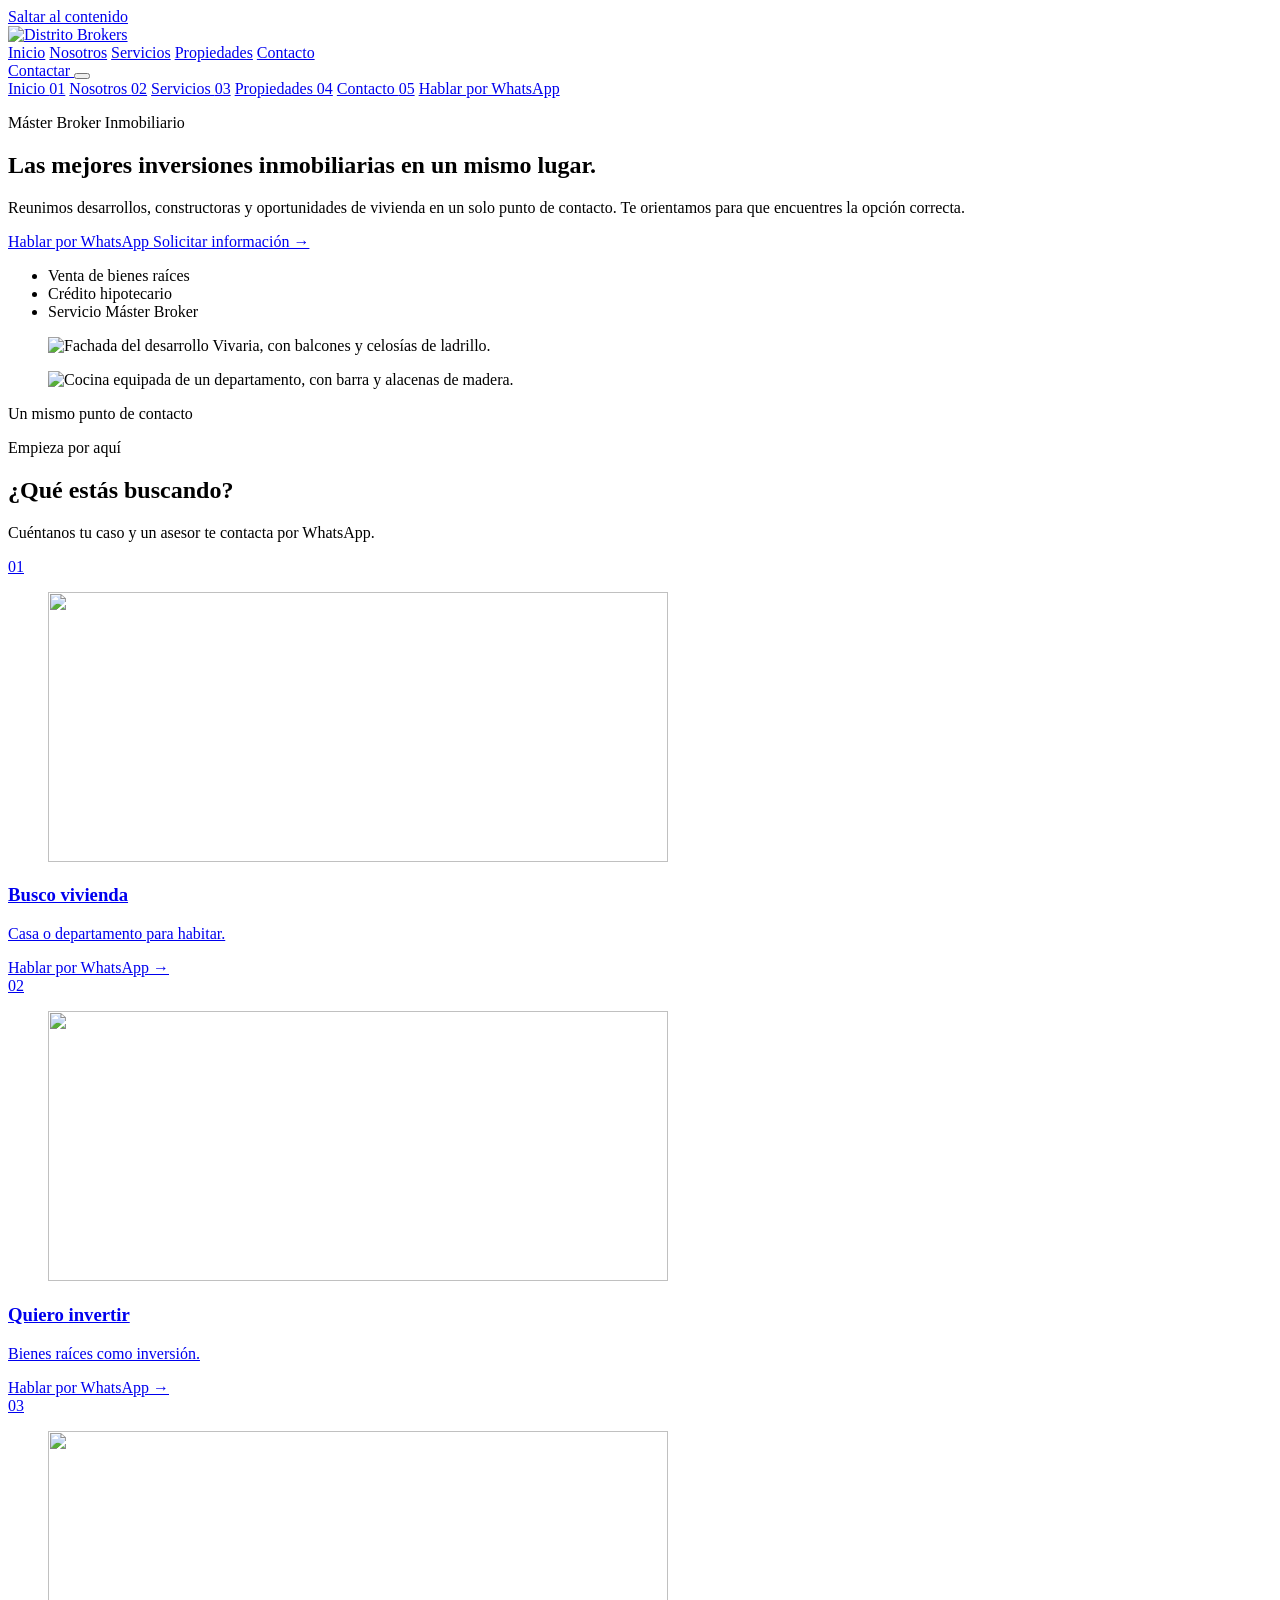
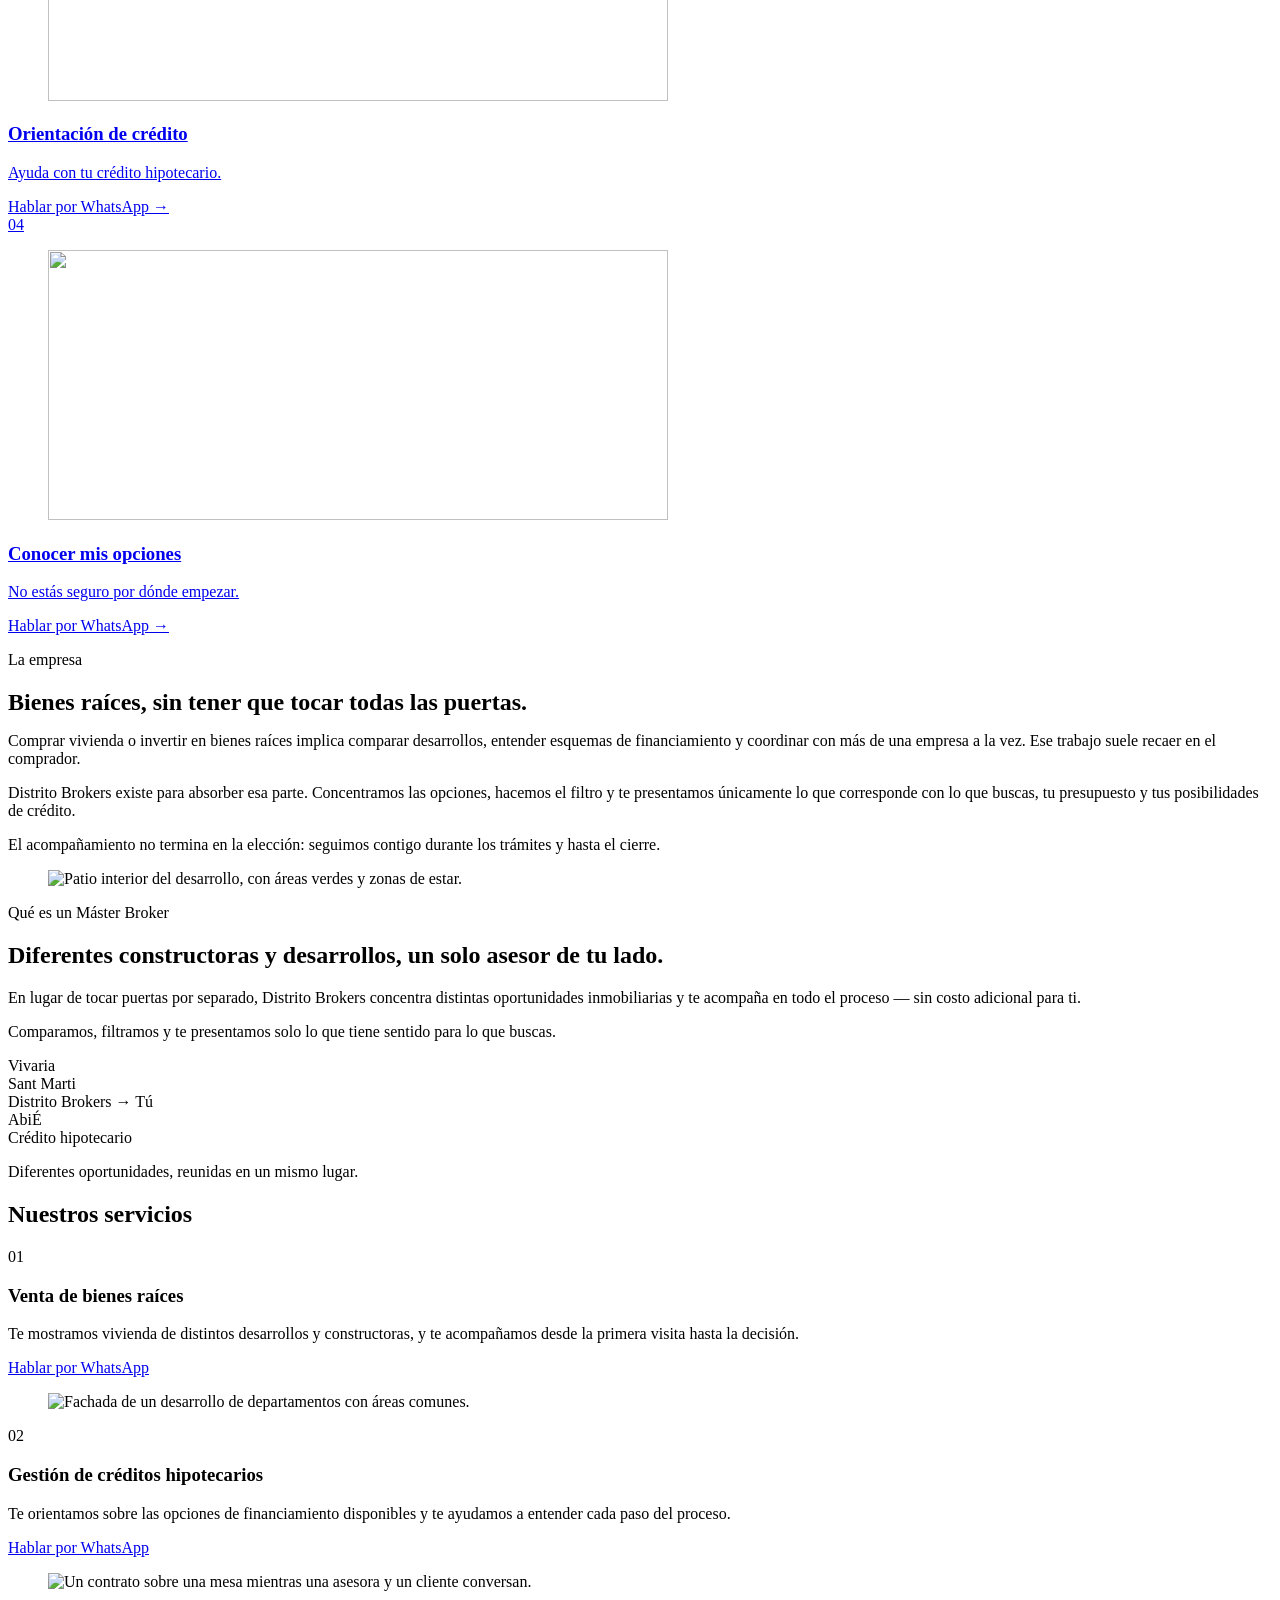
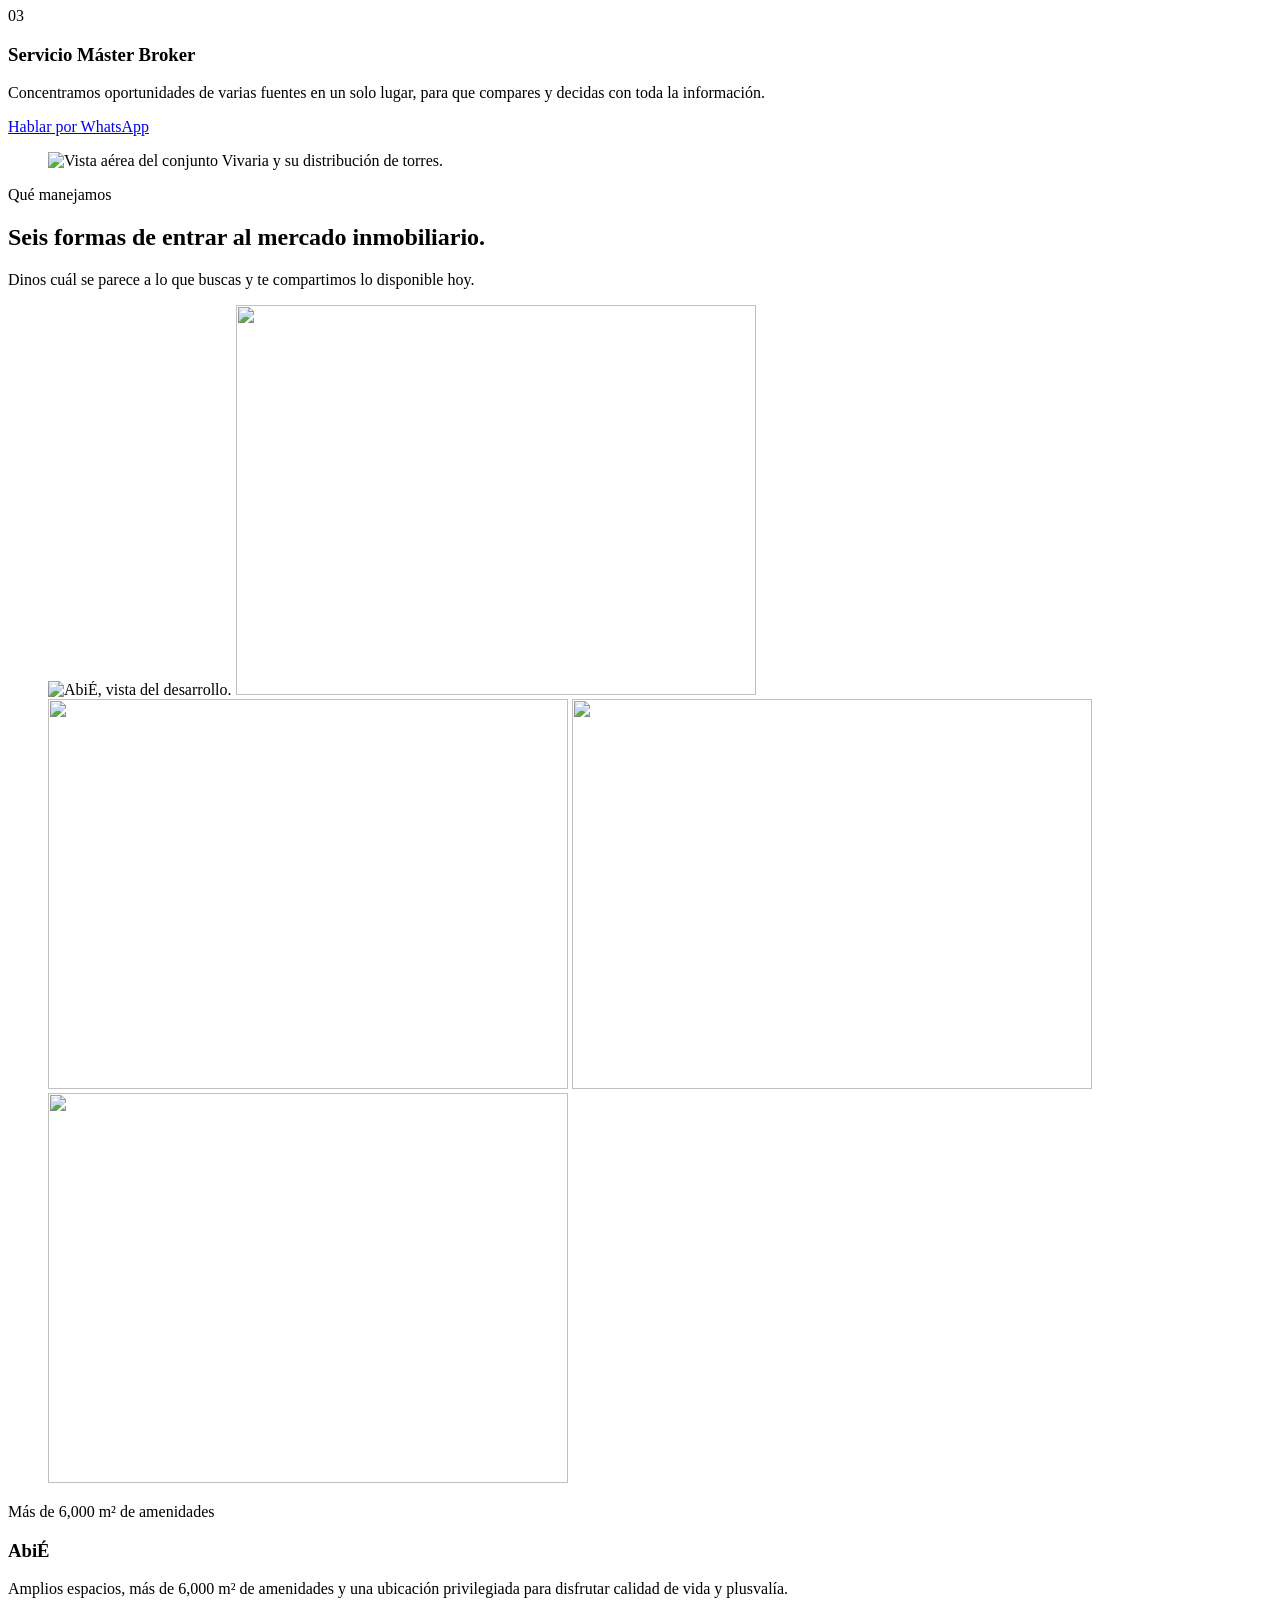
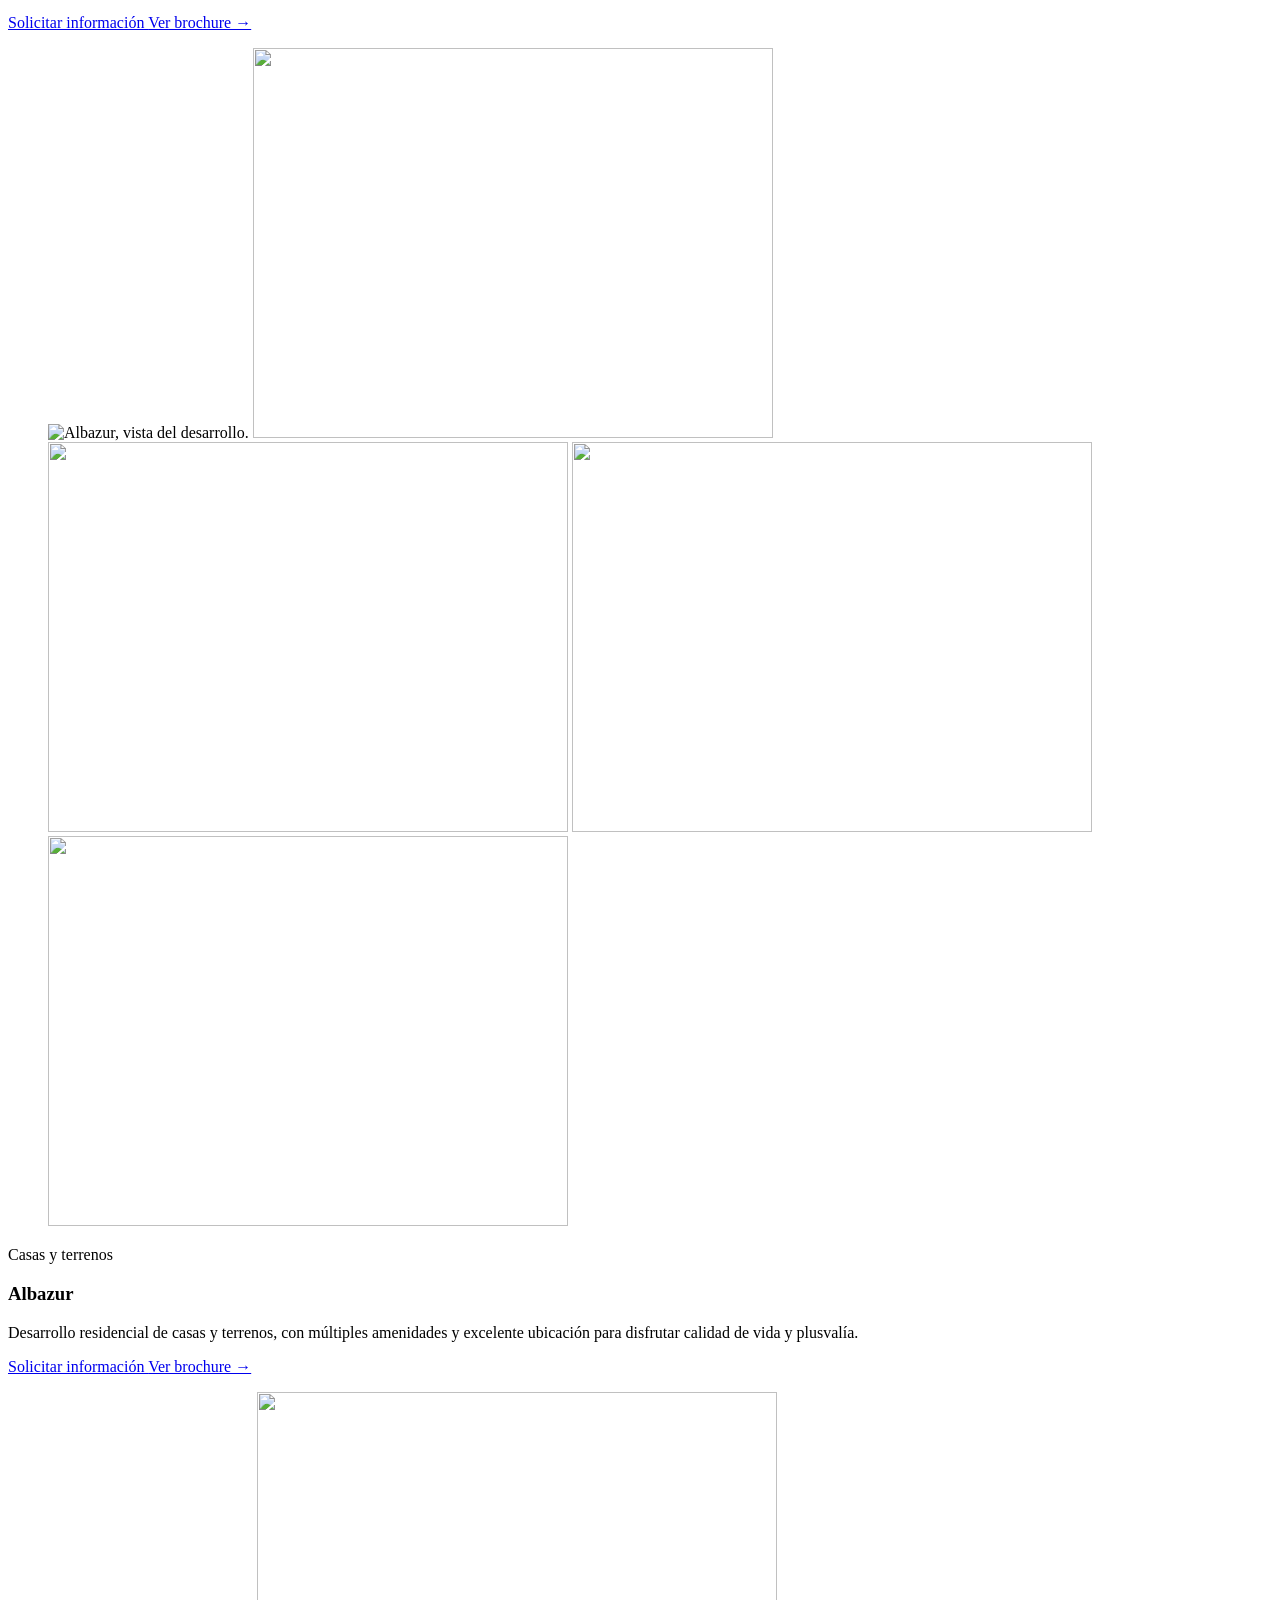
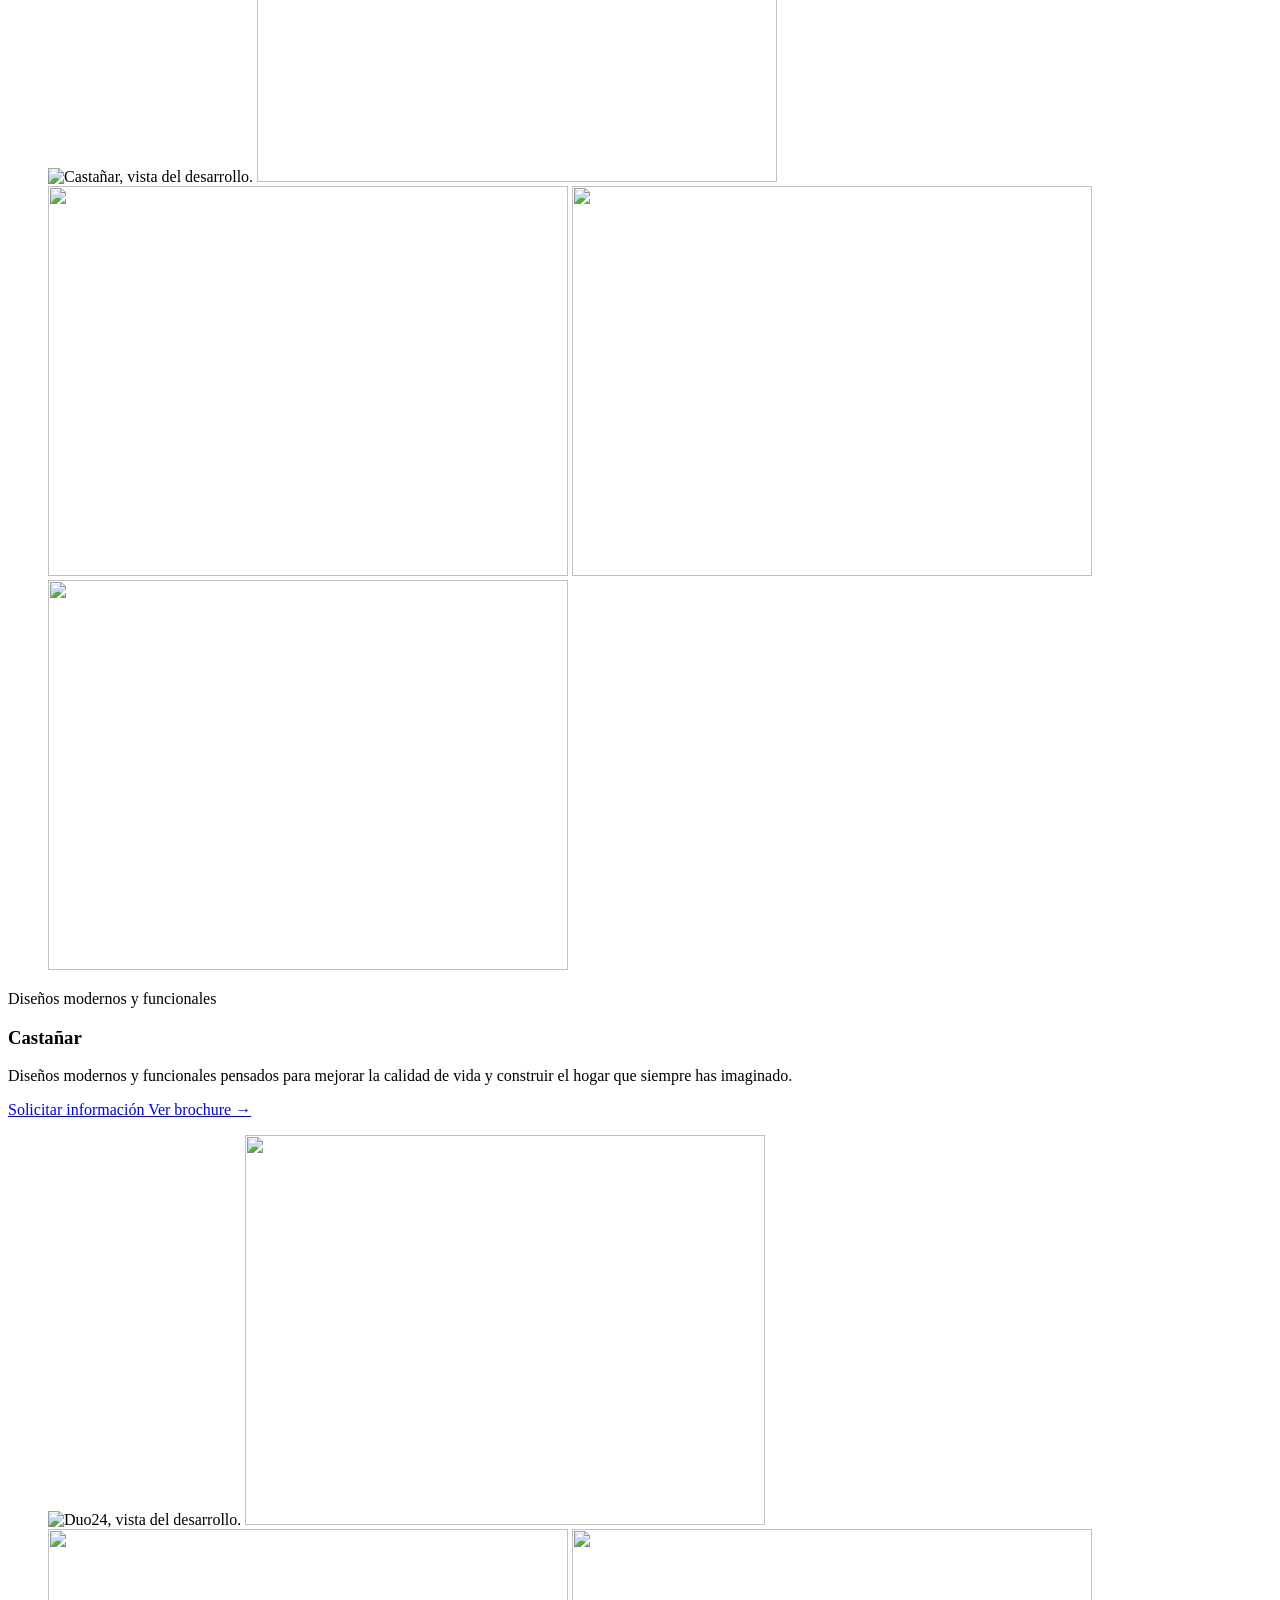
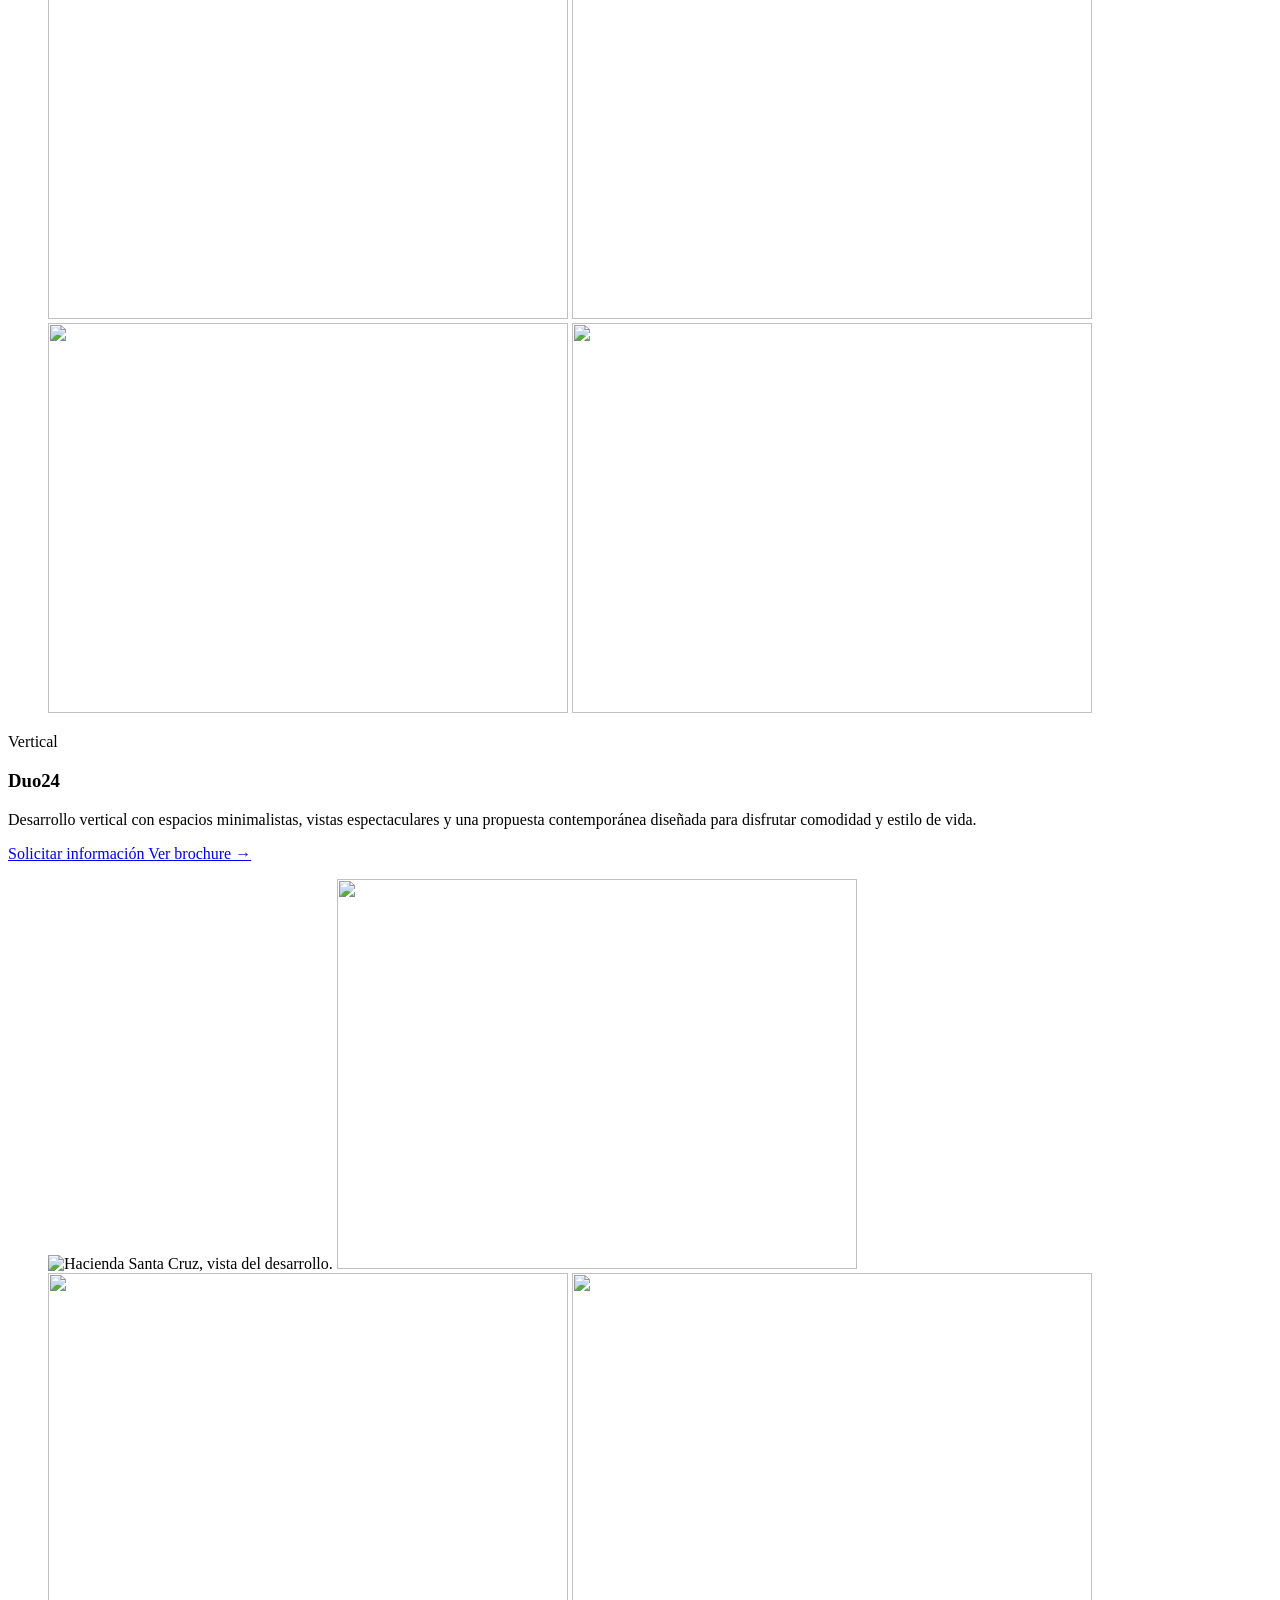
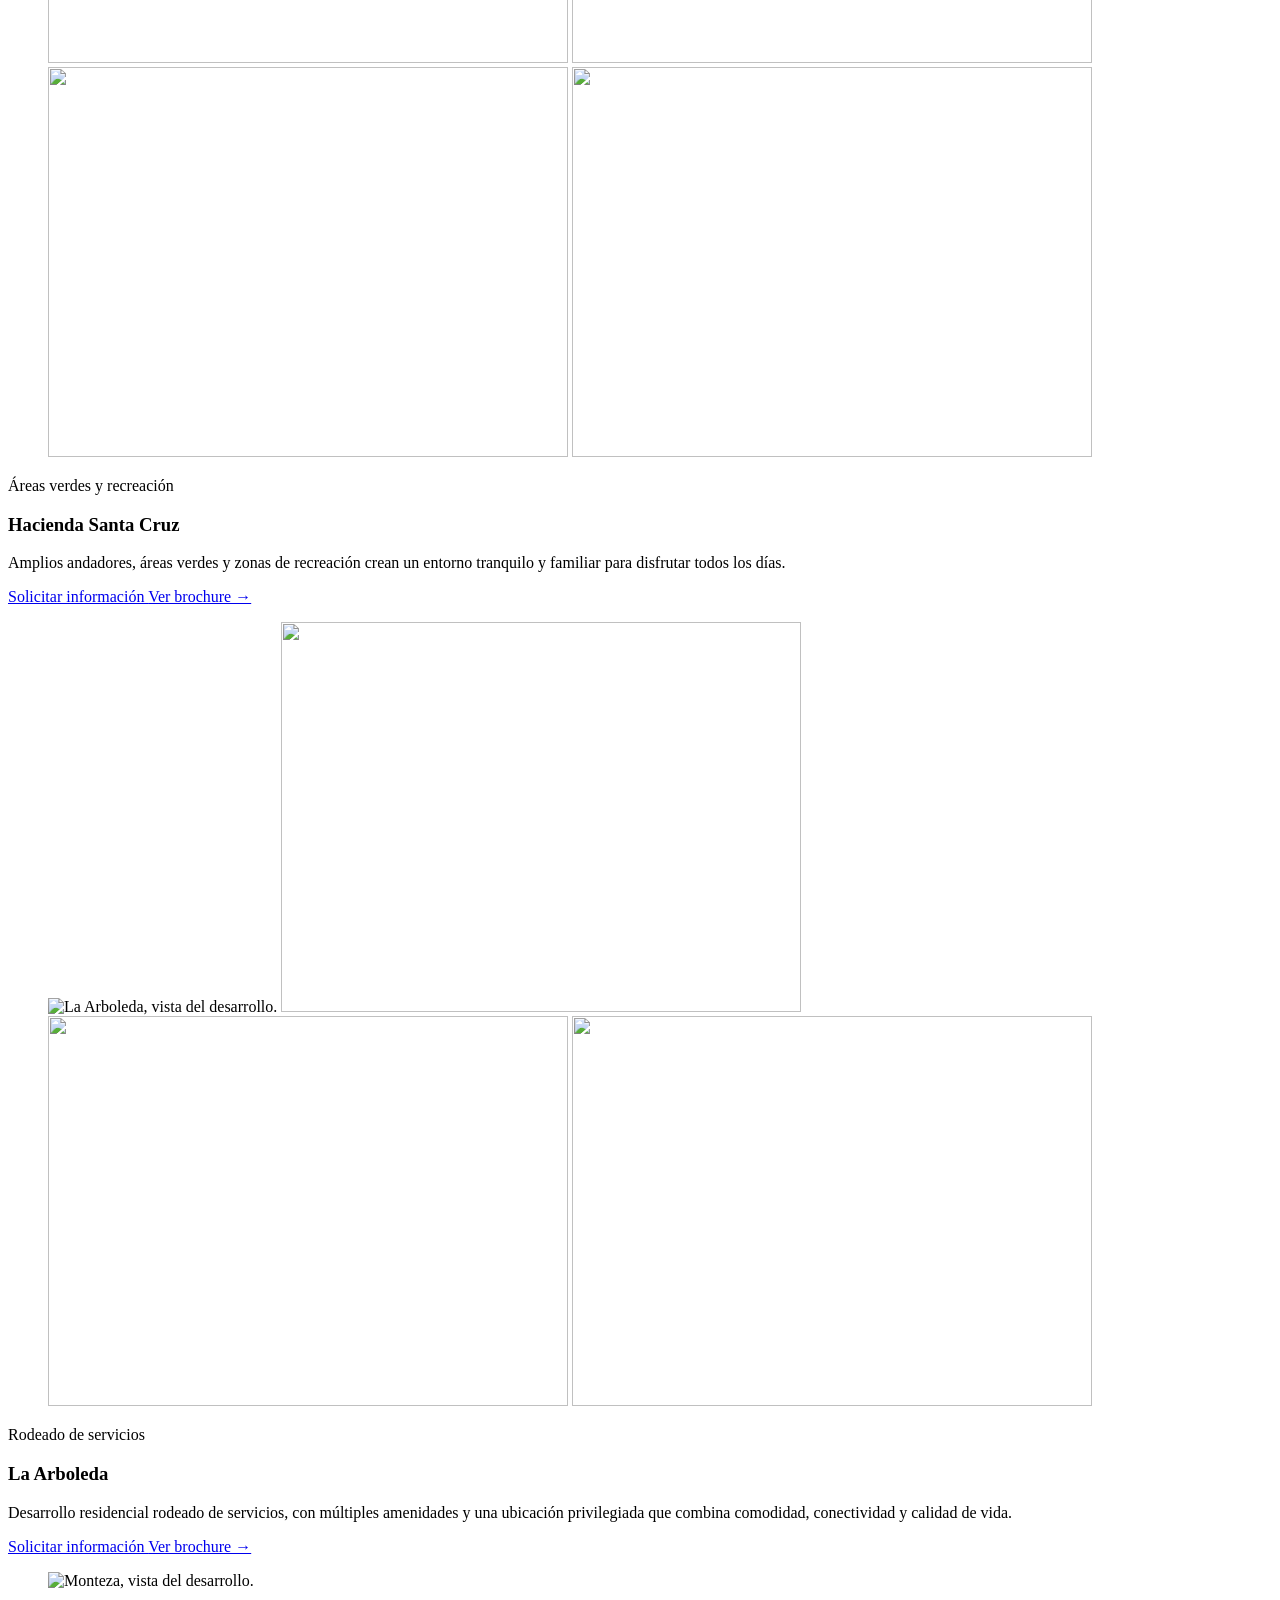
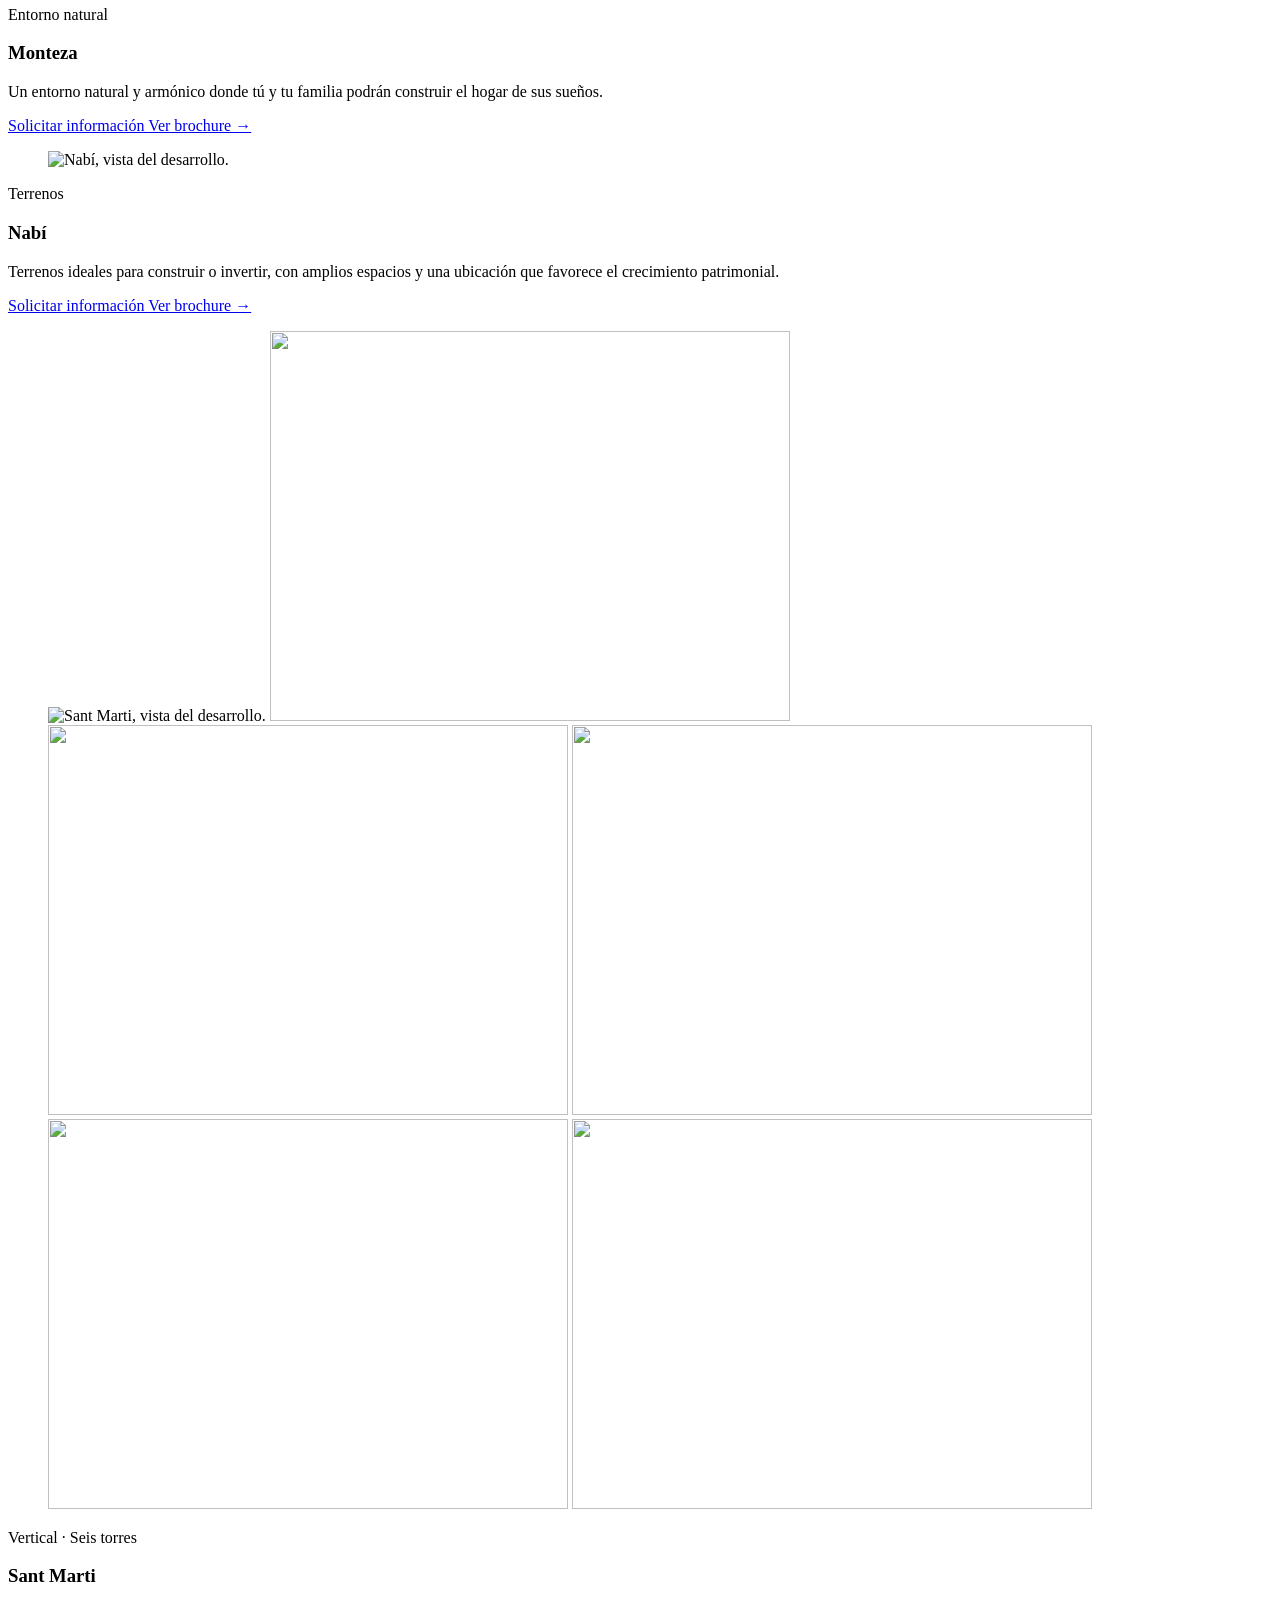
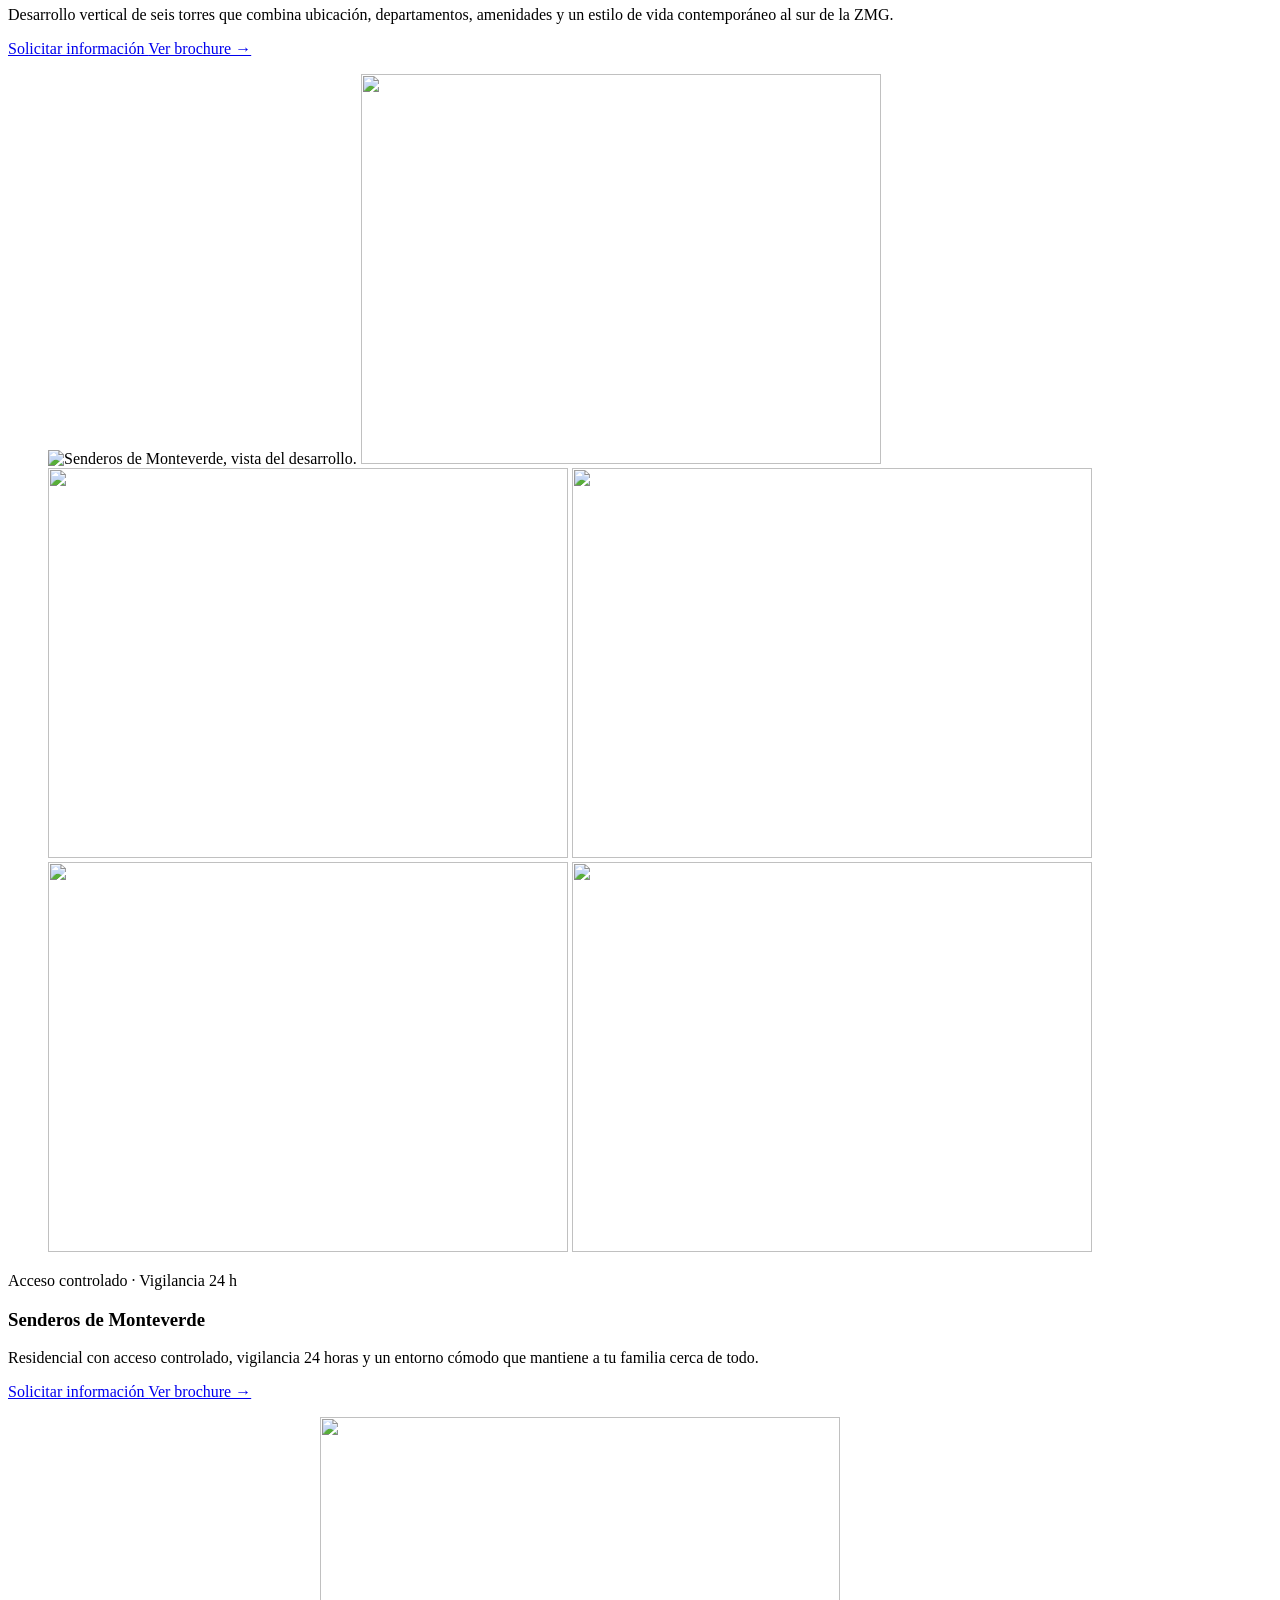
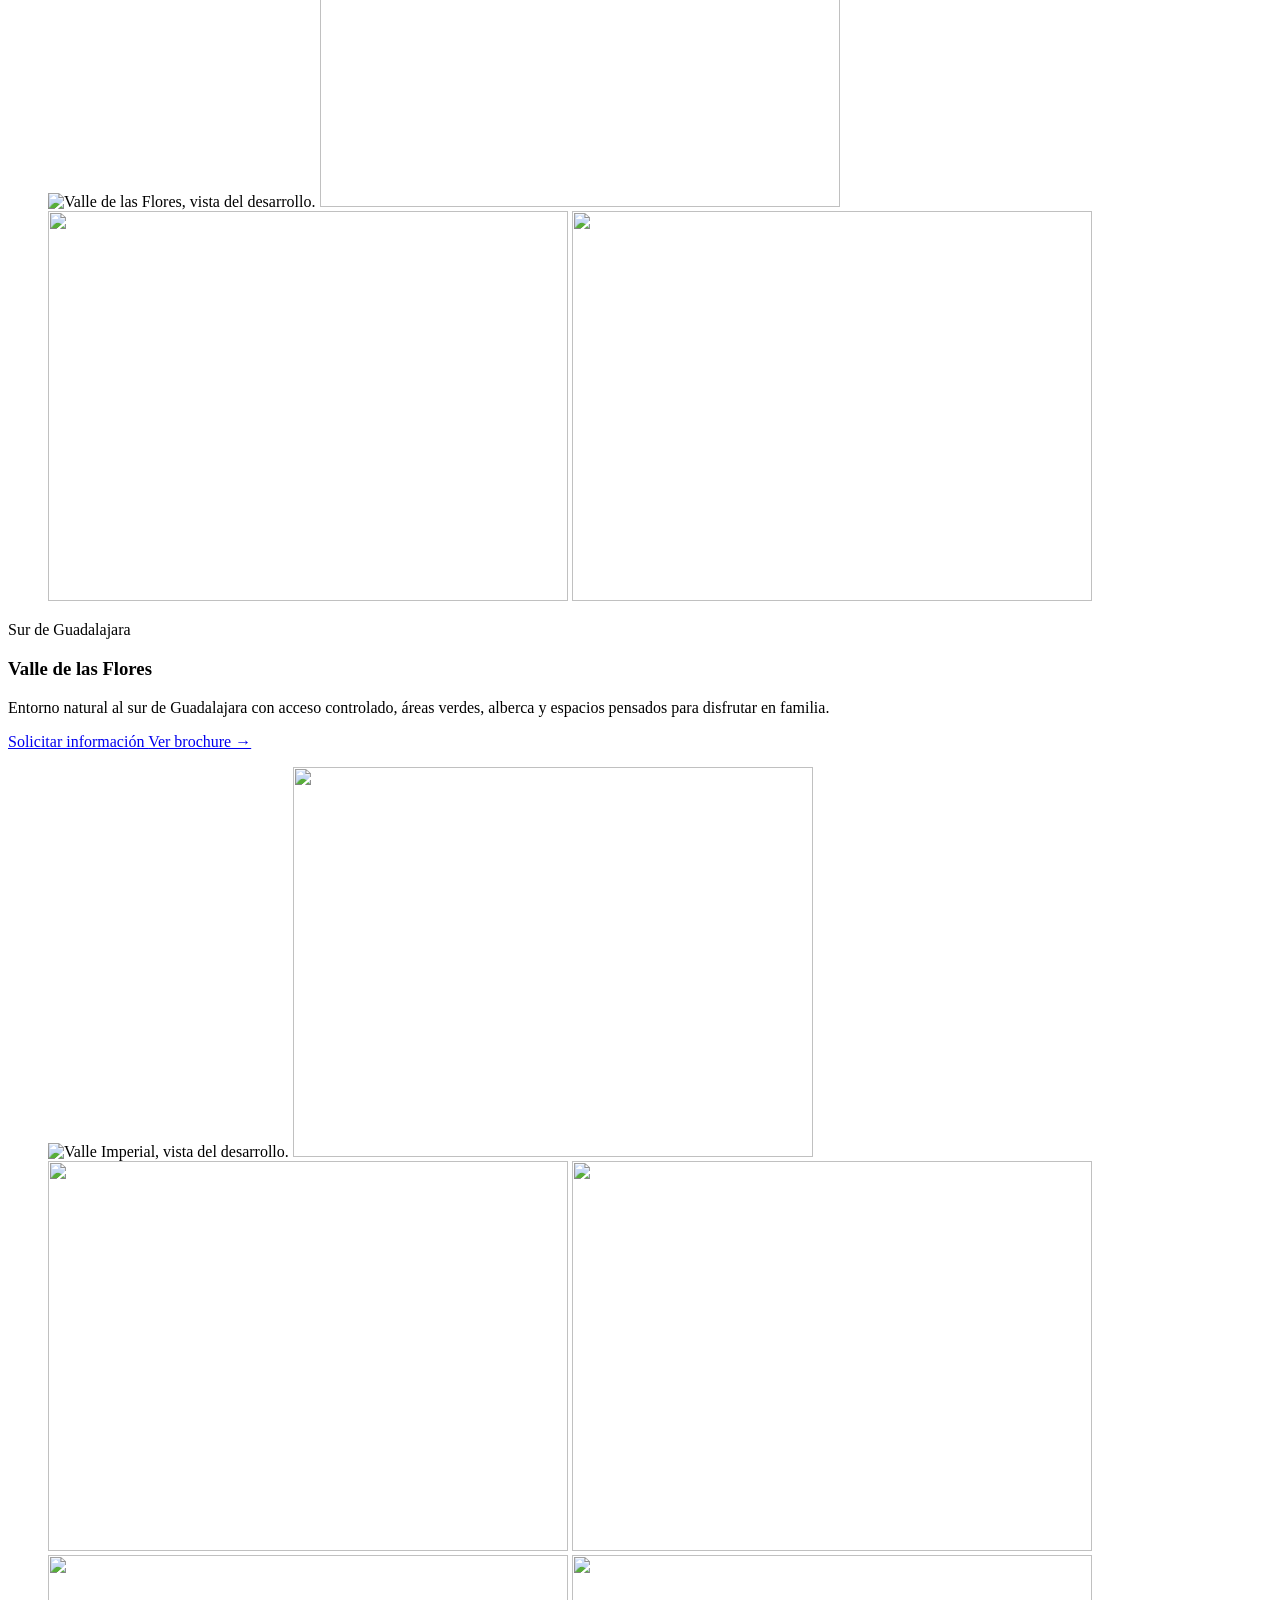
==== commit a09698e3: "Logo actualizado y diagrama de Máster Broker con marca real - Logo reconstruido en horizontal desde " ====
--- a/site/index.html
+++ b/site/index.html
@@ -244,12 +244,12 @@
             <div class="converge__row">
               <span class="converge__chip" style="--accent:#c0883a" aria-hidden="true"></span>
               <span class="converge__line" aria-hidden="true"></span>
-              <span class="converge__label">Constructora A</span>
+              <span class="converge__label">Vivaria</span>
             </div>
             <div class="converge__row">
               <span class="converge__chip" style="--accent:#5b8fd4" aria-hidden="true"></span>
               <span class="converge__line" aria-hidden="true"></span>
-              <span class="converge__label">Desarrollo B</span>
+              <span class="converge__label">Sant Marti</span>
             </div>
             <div class="converge__hub">
               <span class="converge__badge"><span class="dot" aria-hidden="true"></span>Distrito Brokers</span>
@@ -259,12 +259,12 @@
             <div class="converge__row">
               <span class="converge__chip" style="--accent:#c96b4c" aria-hidden="true"></span>
               <span class="converge__line" aria-hidden="true"></span>
-              <span class="converge__label">Vivienda C</span>
+              <span class="converge__label">AbiÉ</span>
             </div>
             <div class="converge__row">
               <span class="converge__chip" style="--accent:#67a86a" aria-hidden="true"></span>
               <span class="converge__line" aria-hidden="true"></span>
-              <span class="converge__label">Crédito D</span>
+              <span class="converge__label">Crédito hipotecario</span>
             </div>
           </div>
           <p class="converge__foot">Diferentes oportunidades, reunidas en un mismo lugar.</p>
